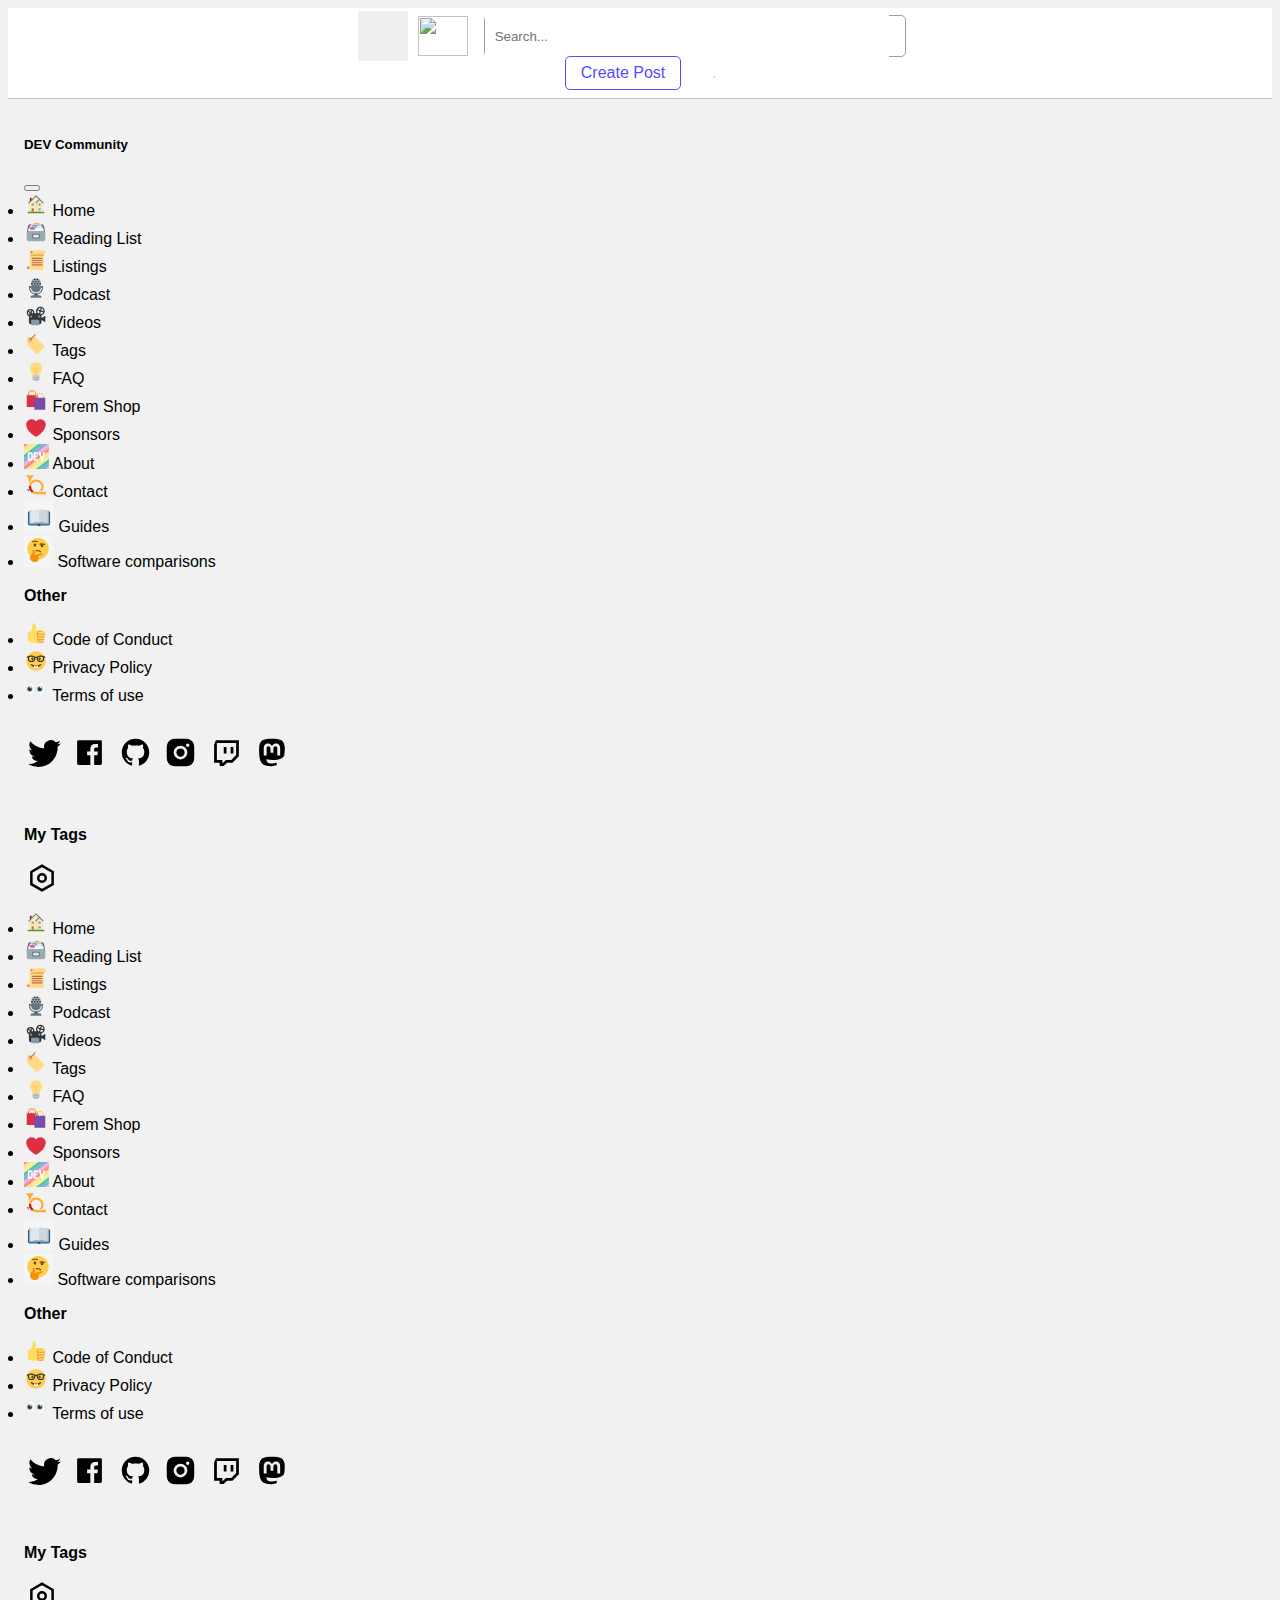
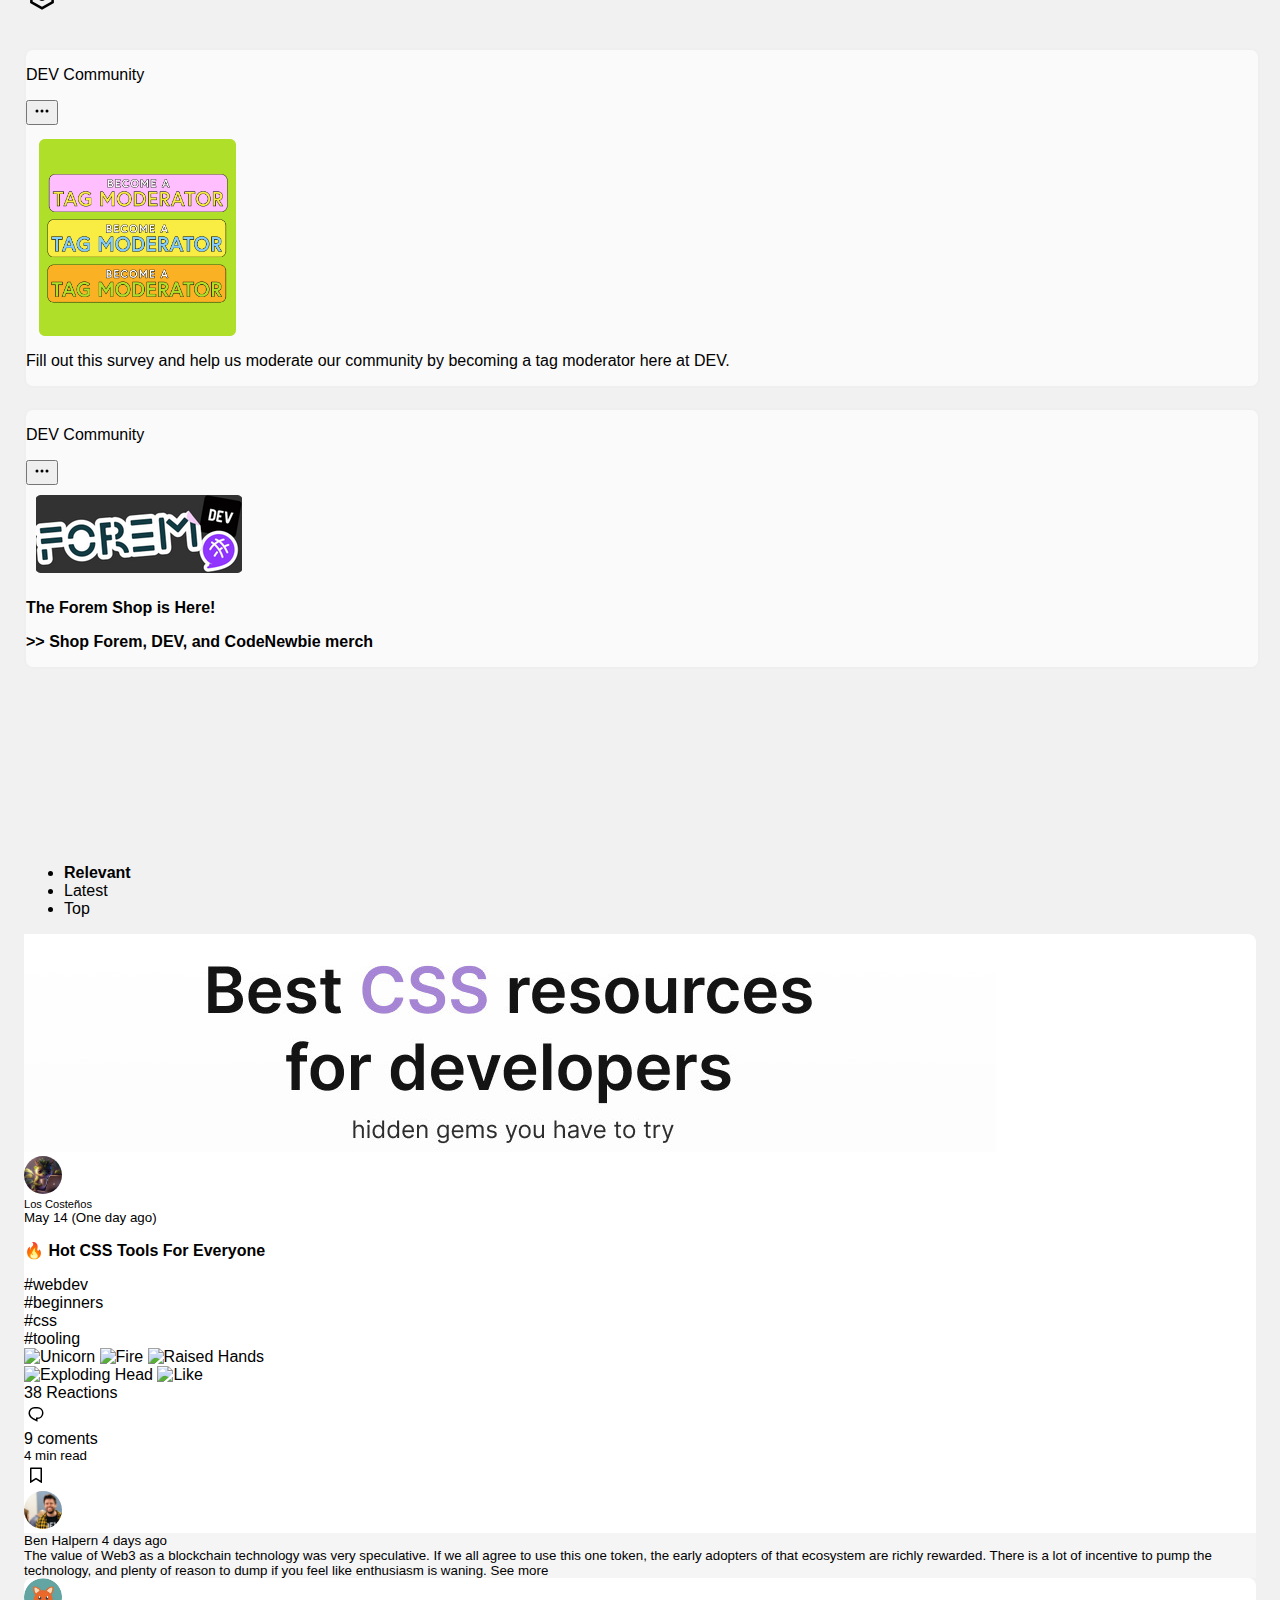
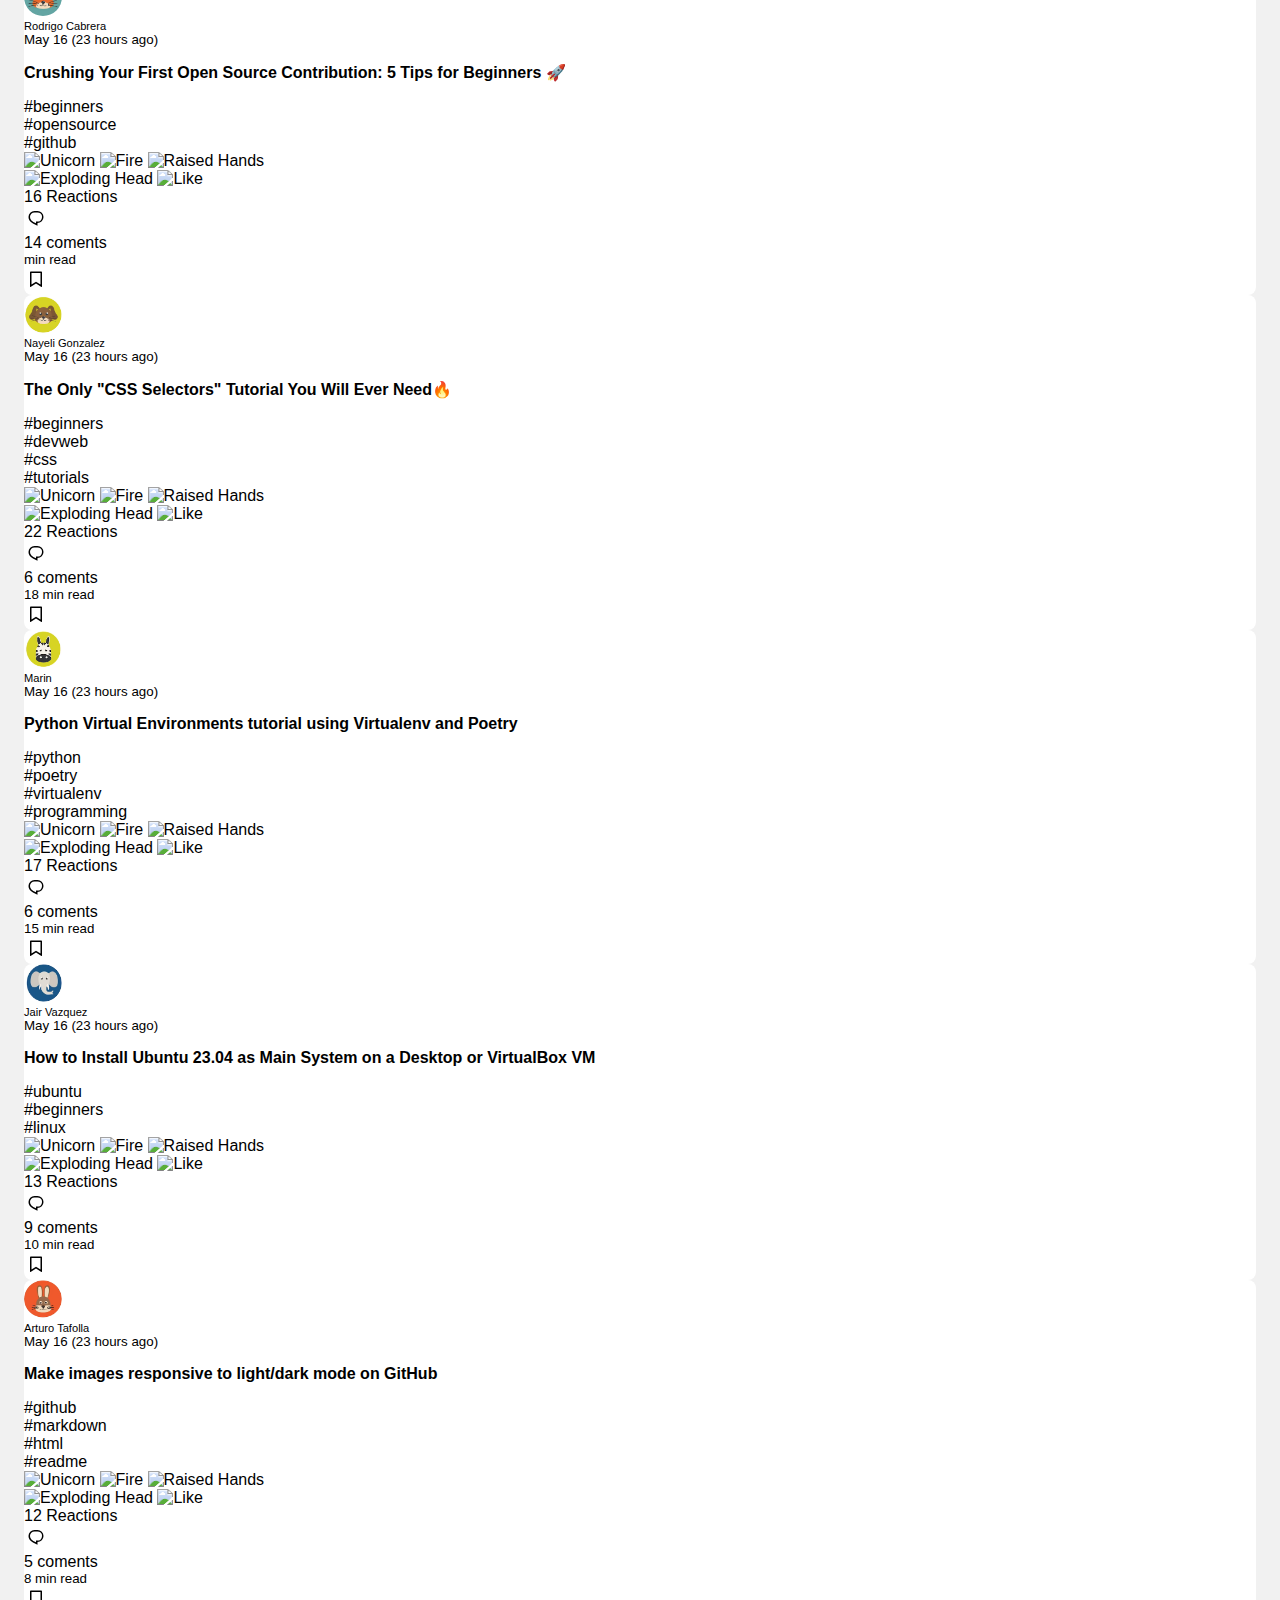
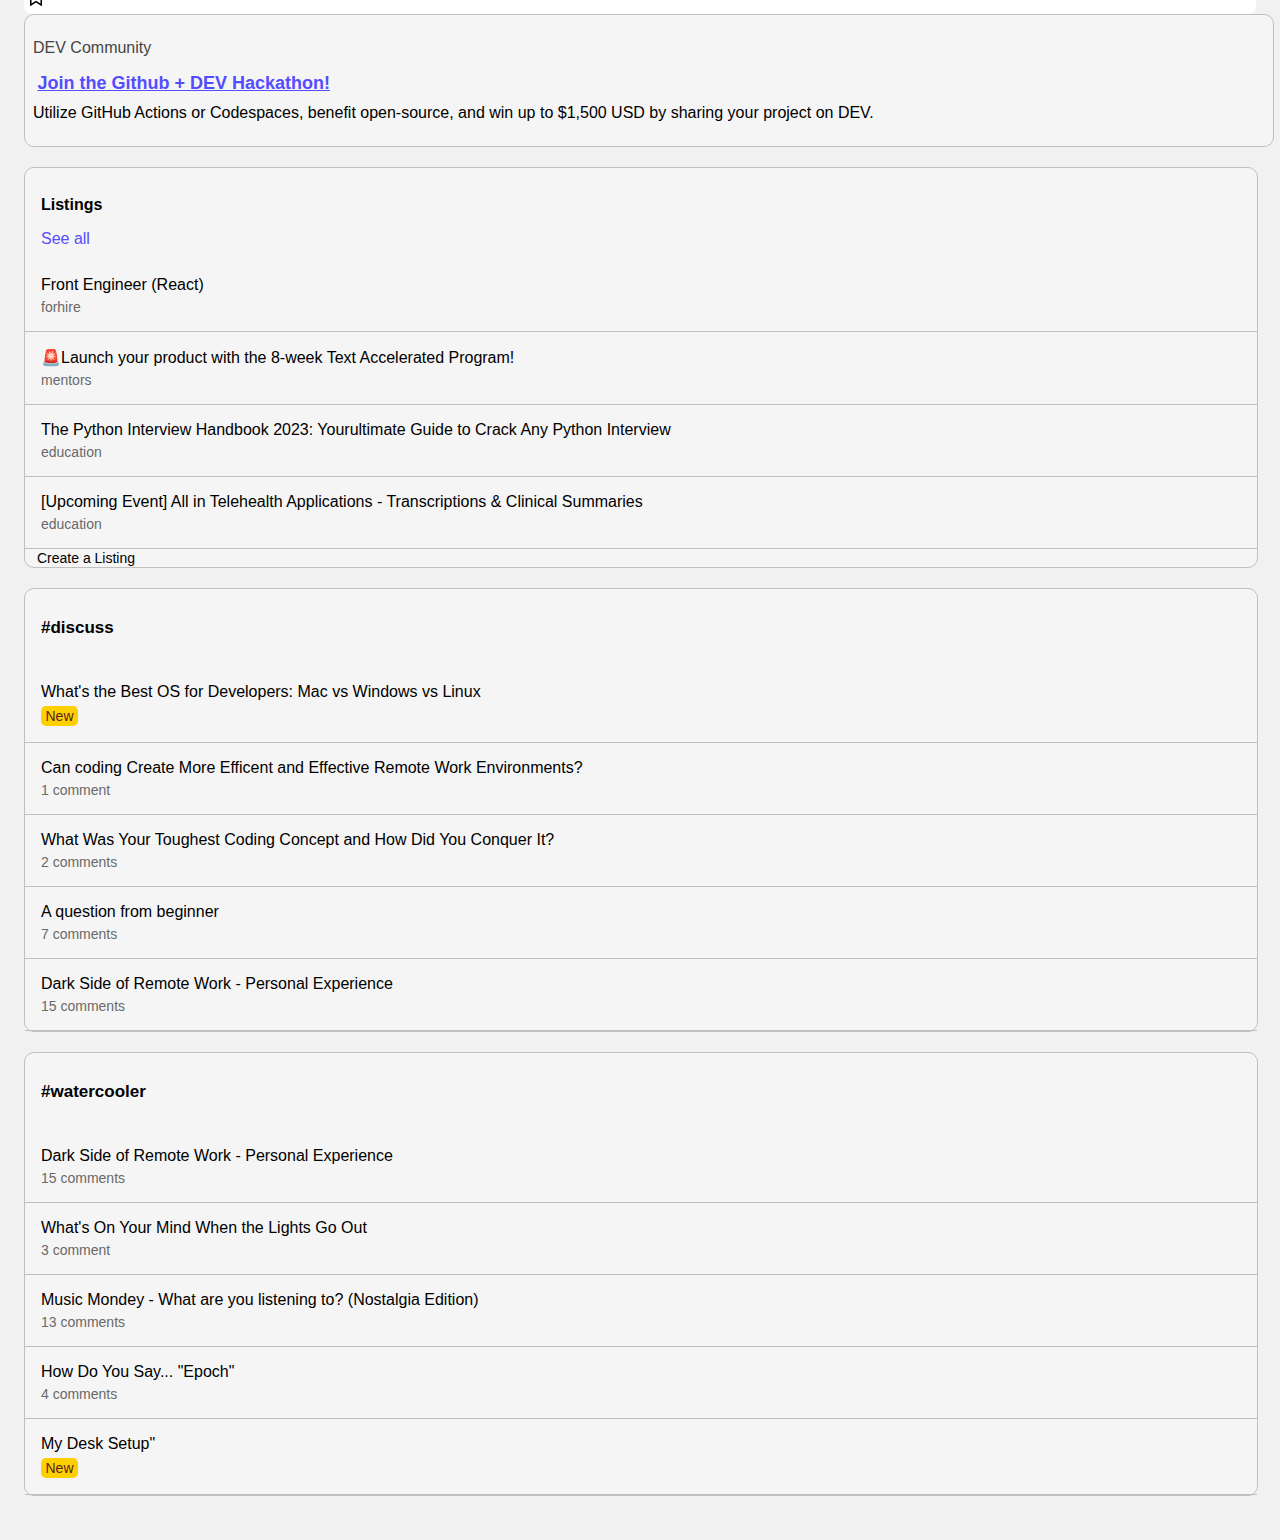
==== index.html @ c7511a12 "Adding new article navbar" ====
<!DOCTYPE html>
<html lang="en">

<head>
  <meta charset="UTF-8" />
  <meta http-equiv="X-UA-Compatible" content="IE=edge" />
  <meta name="viewport" content="width=device-width, initial-scale=1.0" />
  <link href="https://cdn.jsdelivr.net/npm/bootstrap@5.3.0-alpha3/dist/css/bootstrap.min.css" rel="stylesheet"
    integrity="sha384-KK94CHFLLe+nY2dmCWGMq91rCGa5gtU4mk92HdvYe+M/SXH301p5ILy+dN9+nJOZ" crossorigin="anonymous" />
  <script src="https://cdn.jsdelivr.net/npm/bootstrap@5.3.0-alpha3/dist/js/bootstrap.bundle.min.js"
    integrity="sha384-ENjdO4Dr2bkBIFxQpeoTz1HIcje39Wm4jDKdf19U8gI4ddQ3GYNS7NTKfAdVQSZe"
    crossorigin="anonymous"></script>
    <script src="https://kit.fontawesome.com/c4f93396b0.js" crossorigin="anonymous"></script>
  <link rel="stylesheet" href="./css/style.css" />
  
    <title>Dev Community</title>
</head>

<body>

     <!--JAIR START-->
    
     <header class="header__container sticky-top">
        <nav class="header__container_nav container-xxl d-flex justify-content-between navbar navbar-expand-md">  <!--Se agrego d-flex justify-content-between navbar navbar-expand-md Nayeli START-->
            <div class="header__container_nav_search">
                <!--Hambuger Nayeli START-->
                <button class="navbar-toggler"
                    type="button"
                    data-bs-toggle="offcanvas"
                    data-bs-target="#navbarNav"
                    aria-controls="navbarNav" 
                    aria-expanded="false" 
                    aria-label="Toggle navigation"
                >
                    <span class="navbar-toggler-icon "></span>
                </button>
                <!--Hambuger Nayeli END-->
                <img class="header__container_nav_search_logo" src="https://dev-to-uploads.s3.amazonaws.com/uploads/logos/resized_logo_UQww2soKuUsjaOGNB38o.png" alt="">
                
                
                <div class="header__container_nav_search_txt">
                    <input class="header__container_nav_search_txt-input" type="text" placeholder="Search...">
                    <btn class="header__container_nav_search_txt-search" src="" alt=""><i class="fa-sharp fa-regular fa-magnifying-glass search__desktop"></i></btn>
                </div>
            </div>
            <div class="header__container_nav_buttons">
                <a href="" class="header__container_nav_buttons-search link__search-mobile">
                    <i class="fa-sharp fa-regular fa-magnifying-glass search__mobile"></i>
                </a>
                <a class="header__container_nav_buttons-create" href="">Create Post</a>
                <a class="header__container_nav_buttons-bell" href="">
                    <i class="fa-regular fa-bell"></i>
                </a>
                <a class="header__container_nav_buttons-user" href="">
                    <img class="h_img" src="https://res.cloudinary.com/practicaldev/image/fetch/s--tWOd-1wA--/c_fill,f_auto,fl_progressive,h_90,q_auto,w_90/https://dev-to-uploads.s3.amazonaws.com/uploads/user/profile_image/1081152/a7d60e63-4604-4c7a-aa1b-3df6e55230dc.png" alt="" >
                    <div class="userms"></div>
                </a>
            </div>


        </nav>

    </header>
    <!--JAIR END-->


    <main class="container-lg main__containers">
        <div class="row main__container_lead">
            <!--OFFCANVAS NAYELI START-->
            <div class="offcanvas offcanvas-start" id="navbarNav">
               
                <div class="offcanvas-header d-flex justify-content-between">
                    <h5 class="offcanvas-title" id="offcanvasExampleLabel"><strong>DEV Community</strong></h5>
                    <button type="button" class="btn-close text-reset" data-bs-dismiss="offcanvas" aria-label="Close"></button>
                </div>
                <article class="aside__left__first">
                    <div class="aside__left__ol">
                        <li class="aside__left__items list-unstyled p-2"><svg xmlns="http://www.w3.org/2000/svg" viewBox="0 0 44 44" width="24" height="24">
                            <g class="nc-icon-wrapper">
                                <path fill="#A0041E" d="M13.344 18.702h-2a.5.5 0 01-.5-.5v-7a.5.5 0 01.5-.5h2a.5.5 0 01.5.5v7a.5.5 0 01-.5.5z"></path>
                                <path fill="#FFE8B6" d="M9 20L22 7l13 13v17H9z"></path>
                                <path fill="#FFCC4D" d="M22 20h1v16h-1z"></path>
                                <path fill="#66757F" d="M35 21a.997.997 0 01-.707-.293L22 8.414 9.707 20.707a1 1 0 11-1.414-1.414l13-13a.999.999 0 011.414 0l13 13A.999.999 0 0135 21z"></path>
                                <path fill="#66757F" d="M22 21a.999.999 0 01-.707-1.707l6.5-6.5a1 1 0 111.414 1.414l-6.5 6.5A.997.997 0 0122 21z"></path>
                                <path fill="#C1694F" d="M14 30h4v6h-4z"></path>
                                <path fill="#55ACEE" d="M14 21h4v4h-4zm12.5 0h4v4h-4zm0 9h4v4h-4z"></path>
                                <path fill="#5C913B" d="M37.5 37.5A1.5 1.5 0 0136 39H8a1.5 1.5 0 010-3h28a1.5 1.5 0 011.5 1.5z"></path>
                            </g>
                        </svg>   Home</li>
                        <li class="aside__left__items list-unstyled p-2"> <svg xmlns="http://www.w3.org/2000/svg" viewBox="0 0 44 44" width="24" height="24">
                            <g class="nc-icon-wrapper">
                                <path fill="#67757F" d="M39 24c0 2.209-1.791 2-4 2H9c-2.209 0-4 .209-4-2l2-12c.125-1.917 1.791-4 4-4h22c2.209 0 3.791 2.208 4 4l2 12z"></path>
                                <path fill="#CCD6DD" d="M32 17a2 2 0 01-2 2H14a2 2 0 01-2-2V9a2 2 0 012-2h16a2 2 0 012 2v8z"></path>
                                <path fill="#E1E8ED" d="M34 21a2 2 0 01-2 2H12a2 2 0 01-2-2v-8a2 2 0 012-2h20a2 2 0 012 2v8z"></path>
                                <path fill="#F5F8FA" d="M36 25a2 2 0 01-2 2H10a2 2 0 01-2-2v-8a2 2 0 012-2h24a2 2 0 012 2v8z"></path>
                                <path fill="#9AAAB4" d="M39 35a4 4 0 01-4 4H9a4 4 0 01-4-4V24a4 4 0 014-4h26a4 4 0 014 4v11z"></path>
                                <path fill="#67757F" d="M18 16zm0 0z"></path>
                                <path fill="#FCAB40" d="M26 5h-5a2 2 0 00-2 2v1h4a2 2 0 012 2h1a2 2 0 002-2V7a2 2 0 00-2-2z"></path>
                                <path fill="#5DADEC" d="M22 9h-5a2 2 0 00-2 2v1h4a2 2 0 012 2h1a2 2 0 002-2v-1a2 2 0 00-2-2z"></path>
                                <path fill="#E75A70" d="M20 16a2 2 0 01-2 2h-5a2 2 0 01-2-2v-1a2 2 0 012-2h5a2 2 0 012 2v1z"></path>
                                <path fill="#67757F" d="M29 32a2 2 0 01-2 2H17a2 2 0 01-2-2v-5a2 2 0 012-2h10a2 2 0 012 2v5zm-11-4z"></path>
                                <path fill="#E1E8ED" d="M27 31a1 1 0 01-1 1h-8a1 1 0 01-1-1v-3a1 1 0 011-1h8a1 1 0 011 1v3z"></path>
                            </g>
                        </svg>   Reading List</li>
                        <li class="aside__left__items list-unstyled p-2"><span class="c-link__icon">
                            <svg xmlns="http://www.w3.org/2000/svg" viewBox="0 0 44 44" width="24" height="24">
                        <g class="nc-icon-wrapper">
                            <path fill="#FFD983" d="M36 4H14a4 4 0 00-4 4v24H8a4 4 0 000 8h24a4 4 0 004-4V12a4 4 0 000-8z"></path>
                            <path fill="#E39F3D" d="M12 14h24v-2H14l-2-1z"></path>
                            <path fill="#FFE8B6" d="M14 4a4 4 0 00-4 4v24.555A3.955 3.955 0 008 32a4 4 0 104 4V11.445c.59.344 1.268.555 2 .555a4 4 0 000-8z"></path>
                            <path fill="#C1694F" d="M16 8a2 2 0 11-4.001-.001A2 2 0 0116 8m-6 28a2 2 0 11-4.001-.001A2 2 0 0110 36m24-17a1 1 0 01-1 1H15a1 1 0 010-2h18a1 1 0 011 1m0 4a1 1 0 01-1 1H15a1 1 0 110-2h18a1 1 0 011 1m0 4a1 1 0 01-1 1H15a1 1 0 110-2h18a1 1 0 011 1m0 4a1 1 0 01-1 1H15a1 1 0 110-2h18a1 1 0 011 1"></path>
                        </g>
                        </svg>
                    
                            </span>  Listings</li>
                                    
                        <li class="aside__left__items list-unstyled p-2"><svg xmlns="http://www.w3.org/2000/svg" viewBox="0 0 44 44" width="24" height="24">
                            <g class="nc-icon-wrapper">
                                <path fill="#292F33" d="M10 19h24v2H10zm15 15c0 2.208-.792 4-3 4-2.209 0-3-1.792-3-4s.791-2 3-2c2.208 0 3-.208 3 2z"></path>
                                <path fill="#66757F" d="M22 35c-6.627 0-10 1.343-10 3v2h20v-2c0-1.657-3.373-3-10-3z"></path>
                                <path fill="#99AAB5" d="M22 4a9 9 0 00-9 9v7h18v-7a9 9 0 00-9-9z"></path>
                                <g fill="#292F33" transform="translate(4 4)">
                                    <circle cx="15.5" cy="2.5" r="1.5"></circle>
                                    <circle cx="20.5" cy="2.5" r="1.5"></circle>
                                    <circle cx="17.5" cy="6.5" r="1.5"></circle>
                                    <circle cx="22.5" cy="6.5" r="1.5"></circle>
                                    <circle cx="12.5" cy="6.5" r="1.5"></circle>
                                    <circle cx="15.5" cy="10.5" r="1.5"></circle>
                                    <circle cx="10.5" cy="10.5" r="1.5"></circle>
                                    <circle cx="20.5" cy="10.5" r="1.5"></circle>
                                    <circle cx="25.5" cy="10.5" r="1.5"></circle>
                                    <circle cx="17.5" cy="14.5" r="1.5"></circle>
                                    <circle cx="22.5" cy="14.5" r="1.5"></circle>
                                    <circle cx="12.5" cy="14.5" r="1.5"></circle>
                                </g>
                                <path fill="#66757F" d="M13 19.062V21c0 4.971 4.029 9 9 9s9-4.029 9-9v-1.938H13z"></path>
                                <path fill="#66757F" d="M34 18a1 1 0 00-1 1v2c0 6.074-4.925 11-11 11s-11-4.926-11-11v-2a1 1 0 00-2 0v2c0 7.18 5.82 13 13 13s13-5.82 13-13v-2a1 1 0 00-1-1z"></path>
                            </g>
                        </svg>  Podcast</li>
                        <li class="aside__left__items list-unstyled p-2"><svg xmlns="http://www.w3.org/2000/svg" viewBox="0 0 44 44" width="24" height="24">
                            <g transform="translate(4 4)">
                                <path fill="#31373D" d="M34.074 18l-4.832 3H28v-4c0-.088-.02-.169-.026-.256C31.436 15.864 34 12.735 34 9a8 8 0 00-16.001 0c0 1.463.412 2.822 1.099 4H14.92c.047-.328.08-.66.08-1a7 7 0 10-14 0 6.995 6.995 0 004 6.317V29a4 4 0 004 4h15a4 4 0 004-4v-3h1.242l4.832 3H35V18h-.926zM28.727 3.977a5.713 5.713 0 012.984 4.961L28.18 8.35a2.276 2.276 0 00-.583-.982l1.13-3.391zm-.9 6.342l3.552.592a5.713 5.713 0 01-4.214 3.669 3.985 3.985 0 00-1.392-1.148l.625-2.19a2.425 2.425 0 001.429-.923zM26 3.285c.282 0 .557.027.828.067l-1.131 3.392c-.404.054-.772.21-1.081.446L21.42 5.592A5.703 5.703 0 0126 3.285zM20.285 9c0-.563.085-1.106.236-1.62l3.194 1.597-.002.023c0 .657.313 1.245.771 1.662L23.816 13h-1.871a5.665 5.665 0 01-1.66-4zm-9.088-.385A4.64 4.64 0 0112.667 12c0 .344-.043.677-.113 1H10.1c.145-.304.233-.641.233-1a2.32 2.32 0 00-.392-1.292l1.256-2.093zM8 7.333c.519 0 1.01.105 1.476.261L8.22 9.688c-.073-.007-.145-.022-.22-.022a2.32 2.32 0 00-1.292.392L4.615 8.803A4.64 4.64 0 018 7.333zM3.333 12c0-.519.105-1.01.261-1.477l2.095 1.257c-.007.073-.022.144-.022.22 0 .75.36 1.41.91 1.837a3.987 3.987 0 00-1.353 1.895C4.083 14.881 3.333 13.533 3.333 12z"></path>
                                <circle fill="#8899A6" cx="24" cy="19" r="2"></circle>
                                <circle fill="#8899A6" cx="9" cy="19" r="2"></circle>
                                <path fill="#8899A6" d="M24 27a2 2 0 00-2-2H11a2 2 0 00-2 2v6a2 2 0 002 2h11a2 2 0 002-2v-6z"></path>
                            </g>
                        </svg>  Videos</li>
                        <li class="aside__left__items list-unstyled p-2"><svg xmlns="http://www.w3.org/2000/svg" viewBox="0 0 44 44" width="24" height="24">
                            <g class="nc-icon-wrapper">
                                <path fill="#FFD983" d="M36.017 24.181L21.345 9.746C20.687 9.087 19.823 9 18.96 9H8.883C7.029 9 6 10.029 6 11.883v10.082c0 .861.089 1.723.746 2.38L21.3 39.017a3.287 3.287 0 004.688 0l10.059-10.088c1.31-1.312 1.28-3.438-.03-4.748zm-23.596-8.76a1.497 1.497 0 11-2.118-2.117 1.497 1.497 0 012.118 2.117z"></path>
                                <path fill="#D99E82" d="M13.952 11.772a3.66 3.66 0 00-5.179 0 3.663 3.663 0 105.18 5.18 3.664 3.664 0 00-.001-5.18zm-1.53 3.65a1.499 1.499 0 11-2.119-2.12 1.499 1.499 0 012.119 2.12z"></path>
                                <path fill="#C1694F" d="M12.507 14.501a1 1 0 11-1.415-1.414l8.485-8.485a1 1 0 111.415 1.414l-8.485 8.485z"></path>
                            </g>
                        </svg>  Tags</li>
                        <li class="aside__left__items list-unstyled p-2"><svg xmlns="http://www.w3.org/2000/svg" viewBox="0 0 44 44" width="24" height="24">
                            <g class="nc-icon-wrapper">
                                <path fill="#FFD983" d="M33 15.06c0 6.439-5 7.439-5 13.44 0 3.098-3.123 3.359-5.5 3.359-2.053 0-6.586-.779-6.586-3.361C15.914 22.5 11 21.5 11 15.06c0-6.031 5.285-10.92 11.083-10.92C27.883 4.14 33 9.029 33 15.06z"></path>
                                <path fill="#CCD6DD" d="M26.167 36.5c0 .828-2.234 2.5-4.167 2.5-1.933 0-4.167-1.672-4.167-2.5 0-.828 2.233-.5 4.167-.5 1.933 0 4.167-.328 4.167.5z"></path>
                                <path fill="#FFCC4D" d="M26.707 14.293a.999.999 0 00-1.414 0L22 17.586l-3.293-3.293a1 1 0 10-1.414 1.414L21 19.414V30a1 1 0 102 0V19.414l3.707-3.707a.999.999 0 000-1.414z"></path>
                                <path fill="#99AAB5" d="M28 35a2 2 0 01-2 2h-8a2 2 0 01-2-2v-6h12v6z"></path>
                                <path fill="#CCD6DD" d="M15.999 36a1 1 0 01-.163-1.986l12-2a.994.994 0 011.15.822.999.999 0 01-.822 1.15l-12 2a.927.927 0 01-.165.014zm0-4a1 1 0 01-.163-1.986l12-2a.995.995 0 011.15.822.999.999 0 01-.822 1.15l-12 2a.927.927 0 01-.165.014z"></path>
                            </g>
                        </svg>  FAQ</li>
                        <li class="aside__left__items list-unstyled p-2"><svg xmlns="http://www.w3.org/2000/svg" viewBox="0 0 44 44" width="24" height="24">
                            <g class="nc-icon-wrapper">
                                <path fill="#F4900C" d="M15 4a8 8 0 00-8 8v8h2v-8a6 6 0 0112 0v8h2v-8a8 8 0 00-8-8z"></path>
                                <path fill="#DD2E44" d="M5 12l2 2 2-2 2 2 2-2 2 2 2-2 2 2 2-2 2 2 2-2v23H5z"></path>
                                <path fill="#FFCC4D" d="M29 9a8 8 0 00-8 8v8h2v-8a6 6 0 0112 0v8h2v-8a8 8 0 00-8-8z"></path>
                                <path fill="#744EAA" d="M19 17l2 2 2-2 2 2 2-2 2 2 2-2 2 2 2-2 2 2 2-2v23H19z"></path>
                            </g>
                        </svg>  Forem Shop</li>
                        <li class="aside__left__items list-unstyled p-2"> <svg xmlns="http://www.w3.org/2000/svg" viewBox="0 0 44 44" width="24" height="24">
                            <path fill="#DD2E44" d="M39.885 15.833c0-5.45-4.418-9.868-9.867-9.868-3.308 0-6.227 1.633-8.018 4.129-1.791-2.496-4.71-4.129-8.017-4.129-5.45 0-9.868 4.417-9.868 9.868 0 .772.098 1.52.266 2.241C5.751 26.587 15.216 35.568 22 38.034c6.783-2.466 16.249-11.447 17.617-19.959.17-.721.268-1.469.268-2.242z"></path>
                        </svg>  Sponsors</li>
                        <li class="aside__left__items list-unstyled p-2 icon--big"> <svg width="25" viewBox="0 0 235 234" xmlns="http://www.w3.org/2000/svg" class="rainbow-logo" preserveAspectRatio="xMinYMin meet">
                            <g fill="none" fill-rule="evenodd">
                                <path fill="#88AEDC" d="M234.04 175.67l-75.69 58.28h47.18L234.04 212z"></path>
                                <path d="M234.04 140.06l-121.93 93.89h.02l121.91-93.87zM133.25.95L.04 103.51v.02L133.27.95z"></path>
                                <path fill="#F58F8E" fill-rule="nonzero" d="M.04.95v30.16L39.21.95z"></path>
                                <path fill="#FEE18A" fill-rule="nonzero" d="M39.21.95L.04 31.11v35.9L85.84.95z"></path>
                                <path fill="#F3F095" fill-rule="nonzero" d="M85.84.95L.04 67.01v36.5L133.25.95z"></path>
                                <path fill="#55C1AE" fill-rule="nonzero" d="M133.27.95L.04 103.53v35.59L179.49.95z"></path>
                                <path fill="#F7B3CE" fill-rule="nonzero" d="M234.04.95h-7.37L.04 175.45v35.93l234-180.18z"></path>
                                <path fill="#88AEDC" fill-rule="nonzero" d="M179.49.95L.04 139.12v36.33L226.67.95z"></path>
                                <path fill="#F58F8E" fill-rule="nonzero" d="M234.04 31.2L.04 211.38v22.57h18.03l215.97-166.3z"></path>
                                <path fill="#FEE18A" fill-rule="nonzero" d="M234.04 67.65L18.07 233.95H64.7l169.34-130.39z"></path>
                                <path fill="#F3F095" fill-rule="nonzero" d="M234.04 103.56L64.7 233.95h47.41l121.93-93.89z"></path>
                                <path fill="#55C1AE" fill-rule="nonzero" d="M234.04 140.08l-121.91 93.87h46.22l75.69-58.28z"></path>
                                <path fill="#F7B3CE" fill-rule="nonzero" d="M234.04 212l-28.51 21.95h28.51z"></path>
                                <path d="M65.237 77.75c4.514.95 7.774 2.8 11.135 6.3 3.059 3.2 4.965 6.85 5.767 10.95.652 3.45.652 40.55 0 44.05-1.705 9.1-9.479 16.2-19.109 17.45-2.006.25-8.727.5-14.845.5H37V77h12.438c8.828 0 13.342.2 15.8.75zM51.545 117v25.6l5.166-.2c4.464-.15 5.417-.35 7.423-1.5 3.912-2.3 3.962-2.45 3.962-24.2 0-21.2 0-21.2-3.661-23.6-1.806-1.2-2.558-1.35-7.473-1.55l-5.417-.15V117zm79.245-32.75v7.25h-25.58v18h15.549V124H105.21l.1 9.1.15 9.15 12.69.15 12.638.1V157h-14.795c-16.451 0-19.009-.3-21.617-2.6-3.661-3.2-3.46-1.15-3.611-36.3-.1-21.9.05-32.25.401-33.65.702-2.6 3.661-5.8 6.27-6.7 1.554-.55 5.466-.7 17.704-.75h15.648v7.25zm31.647 20.85c3.712 14.25 6.821 25.6 6.922 25.25.15-.35 3.31-12.4 7.071-26.85l6.872-26.25 7.824-.15c5.918-.1 7.874.05 7.874.5s-17.354 66.2-18.357 69.5c-.702 2.3-4.463 7-6.57 8.25-2.658 1.5-6.57 1.75-8.978.5-2.156-1.1-5.015-4.4-6.47-7.5-.902-1.9-15.648-56-19.058-70l-.352-1.35h7.825c7.673 0 7.874 0 8.275 1.1.2.65 3.41 12.8 7.122 27z" fill="#FFF"></path>
                            </g>
                        </svg>  About</li>
                        <li class="aside__left__items list-unstyled p-2">
                            <svg xmlns="http://www.w3.org/2000/svg" viewBox="0 0 44 44" width="24" height="24">
                                <g class="nc-icon-wrapper">
                                    <path fill="#FFAC33" d="M38.724 33.656c-1.239-.01-1.241 1.205-1.241 1.205H22.5c-5.246 0-9.5-4.254-9.5-9.5s4.254-9.5 9.5-9.5 9.5 4.254 9.5 9.5c0 3.062-1.6 5.897-3.852 7.633h5.434C35.022 30.849 36 28.139 36 25.361c0-7.456-6.045-13.5-13.5-13.5-7.456 0-13.5 6.044-13.5 13.5 0 7.455 6.044 13.5 13.5 13.5h14.982s-.003 1.127 1.241 1.139c1.238.012 1.228-1.245 1.228-1.245l.014-3.821s.001-1.267-1.241-1.278zM9 18.26a16.047 16.047 0 014-4.739V13c0-5 5-7 5-8s-1-1-1-1H5C4 4 4 5 4 5c0 1 5 3.333 5 7.69v5.57z"></path>
                                    <path fill="#BE1931" d="M17.091 33.166a9.487 9.487 0 01-4.045-8.72l-3.977-.461c-.046.452-.069.911-.069 1.376 0 4.573 2.28 8.608 5.76 11.051l2.331-3.246z"></path>
                                    <path fill="#BE1931" d="M10 29.924s-5.188-.812-5 1 5-1 5-1zm0 .312s-4.125 2.688-2.938 3.75S10 30.236 10 30.236z"></path>
                                </g>
                            </svg>  Contact
                        </li>
                        <li class="aside__left__items list-unstyled p-2 icon--big"> <img src="./img/Nayeli/libr.png" alt=""> Guides</li>
                        <li class="aside__left__items list-unstyled p-2 icon--big"><img src="./img/Nayeli/Screenshot_2.png" alt=""> Software comparisons</li> 
                    </div>
                </article>

                <article class="aside__left__other mt-4">
                    <p><strong>Other</strong></p>
                </article>

                <article class="aside__left--second">
                    <div>
                        <li class="left_second_icons list-unstyled p-2"><svg xmlns="http://www.w3.org/2000/svg" viewBox="0 0 44 44" width="24" height="24">
                            <g class="nc-icon-wrapper">
                                <path fill="#FFDB5E" d="M38.956 21.916c0-.503-.12-.975-.321-1.404-1.341-4.326-7.619-4.01-16.549-4.221-1.493-.035-.639-1.798-.115-5.668.341-2.517-1.282-6.382-4.01-6.382-4.498 0-.171 3.548-4.148 12.322-2.125 4.688-6.875 2.062-6.875 6.771v10.719c0 1.833.18 3.595 2.758 3.885 2.499.281 1.937 2.062 5.542 2.062h18.044a3.337 3.337 0 003.333-3.334c0-.762-.267-1.456-.698-2.018 1.02-.571 1.72-1.649 1.72-2.899 0-.76-.266-1.454-.696-2.015 1.023-.57 1.725-1.649 1.725-2.901 0-.909-.368-1.733-.961-2.336a3.311 3.311 0 001.251-2.581z"></path>
                                <path fill="#EE9547" d="M27.02 25.249h8.604c1.17 0 2.268-.626 2.866-1.633a.876.876 0 00-1.506-.892 1.588 1.588 0 01-1.361.775h-8.81c-.873 0-1.583-.71-1.583-1.583s.71-1.583 1.583-1.583H32.7a.875.875 0 000-1.75h-5.888a3.337 3.337 0 00-3.333 3.333c0 1.025.475 1.932 1.205 2.544a3.32 3.32 0 00-.998 2.373c0 1.028.478 1.938 1.212 2.549a3.318 3.318 0 00.419 5.08 3.305 3.305 0 00-.852 2.204 3.337 3.337 0 003.333 3.333h5.484a3.35 3.35 0 002.867-1.632.875.875 0 00-1.504-.894 1.594 1.594 0 01-1.363.776h-5.484c-.873 0-1.583-.71-1.583-1.583s.71-1.583 1.583-1.583h6.506a3.35 3.35 0 002.867-1.633.875.875 0 10-1.504-.894 1.572 1.572 0 01-1.363.777h-7.063a1.585 1.585 0 010-3.167h8.091a3.35 3.35 0 002.867-1.632.875.875 0 00-1.504-.894 1.573 1.573 0 01-1.363.776H27.02a1.585 1.585 0 010-3.167z"></path>
                            </g>
                        </svg>  Code of Conduct</li>
                        <li class="left_second_icons list-unstyled p-2" ><svg xmlns="http://www.w3.org/2000/svg" viewBox="0 0 44 44" width="24" height="24">
                            <g transform="translate(4 4)">
                                <circle fill="#FFCC4D" cx="18" cy="18" r="18"></circle>
                                <path fill="#664500" d="M27.335 23.629a.501.501 0 00-.635-.029c-.039.029-3.922 2.9-8.7 2.9-4.766 0-8.662-2.871-8.7-2.9a.5.5 0 10-.729.657C8.7 24.472 11.788 29.5 18 29.5s9.301-5.028 9.429-5.243a.499.499 0 00-.094-.628z"></path>
                                <path fill="#65471B" d="M18 26.591c-.148 0-.291-.011-.438-.016v4.516h.875v-4.517c-.145.005-.289.017-.437.017z"></path>
                                <path fill="#FFF" d="M22 26c.016-.004-1.45.378-2.446.486-.366.042-.737.076-1.117.089v4.517H20c1.1 0 2-.9 2-2V26zm-8 0c-.016-.004 1.45.378 2.446.486.366.042.737.076 1.117.089v4.517H16c-1.1 0-2-.9-2-2V26z"></path>
                                <path fill="#65471B" d="M27.335 23.629a.501.501 0 00-.635-.029c-.03.022-2.259 1.668-5.411 2.47-.443.113-1.864.43-3.286.431-1.424 0-2.849-.318-3.292-.431-3.152-.802-5.381-2.448-5.411-2.47a.501.501 0 00-.729.657c.097.162 1.885 3.067 5.429 4.481v-1.829c-.016-.004 1.45.378 2.446.486.366.042.737.076 1.117.089.146.005.289.016.437.016.148 0 .291-.011.438-.016.38-.013.751-.046 1.117-.089.996-.108 2.462-.49 2.446-.486v1.829c3.544-1.414 5.332-4.319 5.429-4.481a.5.5 0 00-.095-.628zm-.711-9.605c0 1.714-.938 3.104-2.096 3.104-1.157 0-2.096-1.39-2.096-3.104s.938-3.104 2.096-3.104c1.158 0 2.096 1.39 2.096 3.104zm-17.167 0c0 1.714.938 3.104 2.096 3.104 1.157 0 2.096-1.39 2.096-3.104s-.938-3.104-2.096-3.104c-1.158 0-2.096 1.39-2.096 3.104z"></path>
                                <path fill="#292F33" d="M34.808 9.627c-.171-.166-1.267.274-2.376-.291-2.288-1.166-8.07-2.291-11.834.376-.403.285-2.087.333-2.558.313-.471.021-2.155-.027-2.558-.313-3.763-2.667-9.545-1.542-11.833-.376-1.109.565-2.205.125-2.376.291-.247.239-.247 1.196.001 1.436.246.239 1.477.515 1.722 1.232.247.718.249 4.958 2.213 6.424 1.839 1.372 6.129 1.785 8.848.238 2.372-1.349 2.289-4.189 2.724-5.881.155-.603.592-.907 1.26-.907s1.105.304 1.26.907c.435 1.691.351 4.532 2.724 5.881 2.719 1.546 7.009 1.133 8.847-.238 1.965-1.465 1.967-5.706 2.213-6.424.245-.717 1.476-.994 1.722-1.232.248-.24.249-1.197.001-1.436zm-20.194 3.65c-.077 1.105-.274 3.227-1.597 3.98-.811.462-1.868.743-2.974.743h-.001c-1.225 0-2.923-.347-3.587-.842-.83-.619-1.146-3.167-1.265-4.12-.076-.607-.28-2.09.388-2.318 1.06-.361 2.539-.643 4.052-.643.693 0 3.021.043 4.155.741 1.005.617.872 1.851.829 2.459zm16.278-.253c-.119.954-.435 3.515-1.265 4.134-.664.495-2.362.842-3.587.842h-.001c-1.107 0-2.163-.281-2.975-.743-1.323-.752-1.52-2.861-1.597-3.966-.042-.608-.176-1.851.829-2.468 1.135-.698 3.462-.746 4.155-.746 1.513 0 2.991.277 4.052.638.668.228.465 1.702.389 2.309z"></path>
                            </g>
                        </svg>  Privacy Policy</li>
                        <li class="left_second_icons list-unstyled p-2"><svg xmlns="http://www.w3.org/2000/svg" viewBox="0 0 44 44" width="24" height="24">
                            <g transform="translate(4 4)">
                                <ellipse fill="#F5F8FA" cx="8.828" cy="18" rx="7.953" ry="13.281"></ellipse>
                                <path fill="#E1E8ED" d="M8.828 32.031C3.948 32.031.125 25.868.125 18S3.948 3.969 8.828 3.969 17.531 10.132 17.531 18s-3.823 14.031-8.703 14.031zm0-26.562C4.856 5.469 1.625 11.09 1.625 18s3.231 12.531 7.203 12.531S16.031 24.91 16.031 18 12.8 5.469 8.828 5.469z"></path>
                                <circle fill="#8899A6" cx="6.594" cy="18" r="4.96"></circle>
                                <circle fill="#292F33" cx="6.594" cy="18" r="3.565"></circle>
                                <circle fill="#F5F8FA" cx="7.911" cy="15.443" r="1.426"></circle>
                                <ellipse fill="#F5F8FA" cx="27.234" cy="18" rx="7.953" ry="13.281"></ellipse>
                                <path fill="#E1E8ED" d="M27.234 32.031c-4.88 0-8.703-6.163-8.703-14.031s3.823-14.031 8.703-14.031S35.938 10.132 35.938 18s-3.824 14.031-8.704 14.031zm0-26.562c-3.972 0-7.203 5.622-7.203 12.531 0 6.91 3.231 12.531 7.203 12.531S34.438 24.91 34.438 18 31.206 5.469 27.234 5.469z"></path>
                                <circle fill="#8899A6" cx="25" cy="18" r="4.96"></circle>
                                <circle fill="#292F33" cx="25" cy="18" r="3.565"></circle>
                                <circle fill="#F5F8FA" cx="26.317" cy="15.443" r="1.426"></circle>
                            </g>
                        </svg>  Terms of use</li>
                       </div>
                   </article>

                
                   <div class="left_icons--last ">
                              
                    <div class="left_icons--last__box d-flex justify-content-around ">

                       <svg class="icons--last" xmlns="http://www.w3.org/2000/svg" width="16" height="16" fill="currentColor" class="bi bi-twitter" viewBox="0 0 16 16">
                        <path d="M5.026 15c6.038 0 9.341-5.003 9.341-9.334 0-.14 0-.282-.006-.422A6.685 6.685 0 0 0 16 3.542a6.658 6.658 0 0 1-1.889.518 3.301 3.301 0 0 0 1.447-1.817 6.533 6.533 0 0 1-2.087.793A3.286 3.286 0 0 0 7.875 6.03a9.325 9.325 0 0 1-6.767-3.429 3.289 3.289 0 0 0 1.018 4.382A3.323 3.323 0 0 1 .64 6.575v.045a3.288 3.288 0 0 0 2.632 3.218 3.203 3.203 0 0 1-.865.115 3.23 3.23 0 0 1-.614-.057 3.283 3.283 0 0 0 3.067 2.277A6.588 6.588 0 0 1 .78 13.58a6.32 6.32 0 0 1-.78-.045A9.344 9.344 0 0 0 5.026 15z"/>
                        </svg>

                        <svg class="icons--last" xmlns="http://www.w3.org/2000/svg" width="24" height="24" viewBox="0 0 24 24" role="img" aria-labelledby="a7fpxmf2ijgjjnco8qvq2iseuyf2vmic" class="crayons-icon c-link__icon"><title id="a7fpxmf2ijgjjnco8qvq2iseuyf2vmic">Facebook</title>
                            <path d="M15.402 21v-6.966h2.333l.349-2.708h-2.682V9.598c0-.784.218-1.319 1.342-1.319h1.434V5.857a19.188 19.188 0 00-2.09-.107c-2.067 0-3.482 1.262-3.482 3.58v1.996h-2.338v2.708h2.338V21H4a1 1 0 01-1-1V4a1 1 0 011-1h16a1 1 0 011 1v16a1 1 0 01-1 1h-4.598z"></path>
                        </svg>

                        <svg class="icons--last" xmlns="http://www.w3.org/2000/svg" width="24" height="24" viewBox="0 0 24 24" role="img" aria-labelledby="a9dwee41gpj88w12obc9ptykj9kzy46p" class="crayons-icon c-link__icon"><title id="a9dwee41gpj88w12obc9ptykj9kzy46p">Github</title>
                            <path d="M12 2C6.475 2 2 6.475 2 12a9.994 9.994 0 006.838 9.488c.5.087.687-.213.687-.476 0-.237-.013-1.024-.013-1.862-2.512.463-3.162-.612-3.362-1.175-.113-.288-.6-1.175-1.025-1.413-.35-.187-.85-.65-.013-.662.788-.013 1.35.725 1.538 1.025.9 1.512 2.338 1.087 2.912.825.088-.65.35-1.087.638-1.337-2.225-.25-4.55-1.113-4.55-4.938 0-1.088.387-1.987 1.025-2.688-.1-.25-.45-1.275.1-2.65 0 0 .837-.262 2.75 1.026a9.28 9.28 0 012.5-.338c.85 0 1.7.112 2.5.337 1.912-1.3 2.75-1.024 2.75-1.024.55 1.375.2 2.4.1 2.65.637.7 1.025 1.587 1.025 2.687 0 3.838-2.337 4.688-4.562 4.938.362.312.675.912.675 1.85 0 1.337-.013 2.412-.013 2.75 0 .262.188.574.688.474A10.016 10.016 0 0022 12c0-5.525-4.475-10-10-10z"></path>
                        </svg>

                        <svg class="icons--last" xmlns="http://www.w3.org/2000/svg" width="24" height="24" viewBox="0 0 24 24" role="img" aria-labelledby="a95bznupz0lac2wdmzgp40zb1bnqv3pz" class="crayons-icon c-link__icon"><title id="a95bznupz0lac2wdmzgp40zb1bnqv3pz">Instagram</title>
                            <path d="M12 2c2.717 0 3.056.01 4.122.06 1.065.05 1.79.217 2.428.465.66.254 1.216.598 1.772 1.153.509.5.902 1.105 1.153 1.772.247.637.415 1.363.465 2.428.047 1.066.06 1.405.06 4.122 0 2.717-.01 3.056-.06 4.122-.05 1.065-.218 1.79-.465 2.428a4.883 4.883 0 01-1.153 1.772c-.5.508-1.105.902-1.772 1.153-.637.247-1.363.415-2.428.465-1.066.047-1.405.06-4.122.06-2.717 0-3.056-.01-4.122-.06-1.065-.05-1.79-.218-2.428-.465a4.89 4.89 0 01-1.772-1.153 4.904 4.904 0 01-1.153-1.772c-.248-.637-.415-1.363-.465-2.428C2.013 15.056 2 14.717 2 12c0-2.717.01-3.056.06-4.122.05-1.066.217-1.79.465-2.428a4.88 4.88 0 011.153-1.772A4.897 4.897 0 015.45 2.525c.638-.248 1.362-.415 2.428-.465C8.944 2.013 9.283 2 12 2zm0 5a5 5 0 100 10 5 5 0 000-10zm6.5-.25a1.25 1.25 0 10-2.5 0 1.25 1.25 0 002.5 0zM12 9a3 3 0 110 6 3 3 0 010-6z"></path>
                        </svg>


                        <svg class="icons--last" xmlns="http://www.w3.org/2000/svg" width="24" height="24" viewBox="0 0 24 24" role="img" aria-labelledby="a3kip7ibdcdnk9eu1hojajkh8vvtlxxs" class="crayons-icon c-link__icon"><title id="a3kip7ibdcdnk9eu1hojajkh8vvtlxxs">Twitch</title>
                            <path d="M4.3 3H21v11.7l-4.7 4.7h-3.9l-2.5 2.4H7v-2.4H3V6.2L4.3 3zM5 17.4h4v2.4h.095l2.5-2.4h3.877L19 13.872V5H5v12.4zM15 8h2v4.7h-2V8zm0 0h2v4.7h-2V8zm-5 0h2v4.7h-2V8z"></path>
                        </svg>

                        <svg class="icons--last" xmlns="http://www.w3.org/2000/svg" width="24" height="24" viewBox="0 0 24 24" role="img" aria-labelledby="a8r60zyhyholg920ulvp58rss7n138es" class="crayons-icon c-link__icon"><title id="a8r60zyhyholg920ulvp58rss7n138es">Mastodon</title>
                            <path d="M21.258 13.99c-.274 1.41-2.456 2.955-4.962 3.254-1.306.156-2.593.3-3.965.236-2.243-.103-4.014-.535-4.014-.535 0 .218.014.426.04.62.292 2.215 2.196 2.347 4 2.41 1.82.062 3.44-.45 3.44-.45l.076 1.646s-1.274.684-3.542.81c-1.25.068-2.803-.032-4.612-.51-3.923-1.039-4.598-5.22-4.701-9.464-.031-1.26-.012-2.447-.012-3.44 0-4.34 2.843-5.611 2.843-5.611 1.433-.658 3.892-.935 6.45-.956h.062c2.557.02 5.018.298 6.451.956 0 0 2.843 1.272 2.843 5.61 0 0 .036 3.201-.397 5.424zm-2.956-5.087c0-1.074-.273-1.927-.822-2.558-.567-.631-1.308-.955-2.229-.955-1.065 0-1.871.41-2.405 1.228l-.518.87-.519-.87C11.276 5.8 10.47 5.39 9.405 5.39c-.921 0-1.663.324-2.229.955-.549.631-.822 1.484-.822 2.558v5.253h2.081V9.057c0-1.075.452-1.62 1.357-1.62 1 0 1.501.647 1.501 1.927v2.79h2.07v-2.79c0-1.28.5-1.927 1.5-1.927.905 0 1.358.545 1.358 1.62v5.1h2.08V8.902l.001.001z"></path>
                        </svg>

                    </div>
                   
                </div>

                    <div class="aside__left__tags ps-2 d-flex justify-content-between">
                        <p class="tags__letters "><strong>My Tags</strong></p>
                        <div ><svg class="tags__letters__icon"  xmlns="http://www.w3.org/2000/svg" width="24" height="24" viewBox="0 0 24 24" role="img" class="crayons-icon">
                            <path d="M12 1l9.5 5.5v11L12 23l-9.5-5.5v-11L12 1zm0 2.311L4.5 7.653v8.694l7.5 4.342 7.5-4.342V7.653L12 3.311zM12 16a4 4 0 110-8 4 4 0 010 8zm0-2a2 2 0 100-4 2 2 0 000 4z"></path>
                        </svg></div>
                    </div>

            </div>    

                        
                


            <!--OFFCANVAS NAYELI END-->

            <!--NAYE START-->
            <aside class="d-none col col-md-3 col-lg-3 col-xl-3 d-md-block main__aside_left">

                        
                    <article class="aside__left__first">
                        <div class="aside__left__ol">
                            <li class="aside__left__items list-unstyled p-2"><svg xmlns="http://www.w3.org/2000/svg" viewBox="0 0 44 44" width="24" height="24">
                                <g class="nc-icon-wrapper">
                                    <path fill="#A0041E" d="M13.344 18.702h-2a.5.5 0 01-.5-.5v-7a.5.5 0 01.5-.5h2a.5.5 0 01.5.5v7a.5.5 0 01-.5.5z"></path>
                                    <path fill="#FFE8B6" d="M9 20L22 7l13 13v17H9z"></path>
                                    <path fill="#FFCC4D" d="M22 20h1v16h-1z"></path>
                                    <path fill="#66757F" d="M35 21a.997.997 0 01-.707-.293L22 8.414 9.707 20.707a1 1 0 11-1.414-1.414l13-13a.999.999 0 011.414 0l13 13A.999.999 0 0135 21z"></path>
                                    <path fill="#66757F" d="M22 21a.999.999 0 01-.707-1.707l6.5-6.5a1 1 0 111.414 1.414l-6.5 6.5A.997.997 0 0122 21z"></path>
                                    <path fill="#C1694F" d="M14 30h4v6h-4z"></path>
                                    <path fill="#55ACEE" d="M14 21h4v4h-4zm12.5 0h4v4h-4zm0 9h4v4h-4z"></path>
                                    <path fill="#5C913B" d="M37.5 37.5A1.5 1.5 0 0136 39H8a1.5 1.5 0 010-3h28a1.5 1.5 0 011.5 1.5z"></path>
                                </g>
                            </svg>   Home</li>
                            <li class="aside__left__items list-unstyled p-2"> <svg xmlns="http://www.w3.org/2000/svg" viewBox="0 0 44 44" width="24" height="24">
                                <g class="nc-icon-wrapper">
                                    <path fill="#67757F" d="M39 24c0 2.209-1.791 2-4 2H9c-2.209 0-4 .209-4-2l2-12c.125-1.917 1.791-4 4-4h22c2.209 0 3.791 2.208 4 4l2 12z"></path>
                                    <path fill="#CCD6DD" d="M32 17a2 2 0 01-2 2H14a2 2 0 01-2-2V9a2 2 0 012-2h16a2 2 0 012 2v8z"></path>
                                    <path fill="#E1E8ED" d="M34 21a2 2 0 01-2 2H12a2 2 0 01-2-2v-8a2 2 0 012-2h20a2 2 0 012 2v8z"></path>
                                    <path fill="#F5F8FA" d="M36 25a2 2 0 01-2 2H10a2 2 0 01-2-2v-8a2 2 0 012-2h24a2 2 0 012 2v8z"></path>
                                    <path fill="#9AAAB4" d="M39 35a4 4 0 01-4 4H9a4 4 0 01-4-4V24a4 4 0 014-4h26a4 4 0 014 4v11z"></path>
                                    <path fill="#67757F" d="M18 16zm0 0z"></path>
                                    <path fill="#FCAB40" d="M26 5h-5a2 2 0 00-2 2v1h4a2 2 0 012 2h1a2 2 0 002-2V7a2 2 0 00-2-2z"></path>
                                    <path fill="#5DADEC" d="M22 9h-5a2 2 0 00-2 2v1h4a2 2 0 012 2h1a2 2 0 002-2v-1a2 2 0 00-2-2z"></path>
                                    <path fill="#E75A70" d="M20 16a2 2 0 01-2 2h-5a2 2 0 01-2-2v-1a2 2 0 012-2h5a2 2 0 012 2v1z"></path>
                                    <path fill="#67757F" d="M29 32a2 2 0 01-2 2H17a2 2 0 01-2-2v-5a2 2 0 012-2h10a2 2 0 012 2v5zm-11-4z"></path>
                                    <path fill="#E1E8ED" d="M27 31a1 1 0 01-1 1h-8a1 1 0 01-1-1v-3a1 1 0 011-1h8a1 1 0 011 1v3z"></path>
                                </g>
                            </svg>   Reading List</li>
                            <li class="aside__left__items list-unstyled p-2"><span class="c-link__icon">
                                <svg xmlns="http://www.w3.org/2000/svg" viewBox="0 0 44 44" width="24" height="24">
                            <g class="nc-icon-wrapper">
                                <path fill="#FFD983" d="M36 4H14a4 4 0 00-4 4v24H8a4 4 0 000 8h24a4 4 0 004-4V12a4 4 0 000-8z"></path>
                                <path fill="#E39F3D" d="M12 14h24v-2H14l-2-1z"></path>
                                <path fill="#FFE8B6" d="M14 4a4 4 0 00-4 4v24.555A3.955 3.955 0 008 32a4 4 0 104 4V11.445c.59.344 1.268.555 2 .555a4 4 0 000-8z"></path>
                                <path fill="#C1694F" d="M16 8a2 2 0 11-4.001-.001A2 2 0 0116 8m-6 28a2 2 0 11-4.001-.001A2 2 0 0110 36m24-17a1 1 0 01-1 1H15a1 1 0 010-2h18a1 1 0 011 1m0 4a1 1 0 01-1 1H15a1 1 0 110-2h18a1 1 0 011 1m0 4a1 1 0 01-1 1H15a1 1 0 110-2h18a1 1 0 011 1m0 4a1 1 0 01-1 1H15a1 1 0 110-2h18a1 1 0 011 1"></path>
                            </g>
                            </svg>
                        
                                </span>  Listings</li>
                                        
                            <li class="aside__left__items list-unstyled p-2"><svg xmlns="http://www.w3.org/2000/svg" viewBox="0 0 44 44" width="24" height="24">
                                <g class="nc-icon-wrapper">
                                    <path fill="#292F33" d="M10 19h24v2H10zm15 15c0 2.208-.792 4-3 4-2.209 0-3-1.792-3-4s.791-2 3-2c2.208 0 3-.208 3 2z"></path>
                                    <path fill="#66757F" d="M22 35c-6.627 0-10 1.343-10 3v2h20v-2c0-1.657-3.373-3-10-3z"></path>
                                    <path fill="#99AAB5" d="M22 4a9 9 0 00-9 9v7h18v-7a9 9 0 00-9-9z"></path>
                                    <g fill="#292F33" transform="translate(4 4)">
                                        <circle cx="15.5" cy="2.5" r="1.5"></circle>
                                        <circle cx="20.5" cy="2.5" r="1.5"></circle>
                                        <circle cx="17.5" cy="6.5" r="1.5"></circle>
                                        <circle cx="22.5" cy="6.5" r="1.5"></circle>
                                        <circle cx="12.5" cy="6.5" r="1.5"></circle>
                                        <circle cx="15.5" cy="10.5" r="1.5"></circle>
                                        <circle cx="10.5" cy="10.5" r="1.5"></circle>
                                        <circle cx="20.5" cy="10.5" r="1.5"></circle>
                                        <circle cx="25.5" cy="10.5" r="1.5"></circle>
                                        <circle cx="17.5" cy="14.5" r="1.5"></circle>
                                        <circle cx="22.5" cy="14.5" r="1.5"></circle>
                                        <circle cx="12.5" cy="14.5" r="1.5"></circle>
                                    </g>
                                    <path fill="#66757F" d="M13 19.062V21c0 4.971 4.029 9 9 9s9-4.029 9-9v-1.938H13z"></path>
                                    <path fill="#66757F" d="M34 18a1 1 0 00-1 1v2c0 6.074-4.925 11-11 11s-11-4.926-11-11v-2a1 1 0 00-2 0v2c0 7.18 5.82 13 13 13s13-5.82 13-13v-2a1 1 0 00-1-1z"></path>
                                </g>
                            </svg>  Podcast</li>
                            <li class="aside__left__items list-unstyled p-2"><svg xmlns="http://www.w3.org/2000/svg" viewBox="0 0 44 44" width="24" height="24">
                                <g transform="translate(4 4)">
                                    <path fill="#31373D" d="M34.074 18l-4.832 3H28v-4c0-.088-.02-.169-.026-.256C31.436 15.864 34 12.735 34 9a8 8 0 00-16.001 0c0 1.463.412 2.822 1.099 4H14.92c.047-.328.08-.66.08-1a7 7 0 10-14 0 6.995 6.995 0 004 6.317V29a4 4 0 004 4h15a4 4 0 004-4v-3h1.242l4.832 3H35V18h-.926zM28.727 3.977a5.713 5.713 0 012.984 4.961L28.18 8.35a2.276 2.276 0 00-.583-.982l1.13-3.391zm-.9 6.342l3.552.592a5.713 5.713 0 01-4.214 3.669 3.985 3.985 0 00-1.392-1.148l.625-2.19a2.425 2.425 0 001.429-.923zM26 3.285c.282 0 .557.027.828.067l-1.131 3.392c-.404.054-.772.21-1.081.446L21.42 5.592A5.703 5.703 0 0126 3.285zM20.285 9c0-.563.085-1.106.236-1.62l3.194 1.597-.002.023c0 .657.313 1.245.771 1.662L23.816 13h-1.871a5.665 5.665 0 01-1.66-4zm-9.088-.385A4.64 4.64 0 0112.667 12c0 .344-.043.677-.113 1H10.1c.145-.304.233-.641.233-1a2.32 2.32 0 00-.392-1.292l1.256-2.093zM8 7.333c.519 0 1.01.105 1.476.261L8.22 9.688c-.073-.007-.145-.022-.22-.022a2.32 2.32 0 00-1.292.392L4.615 8.803A4.64 4.64 0 018 7.333zM3.333 12c0-.519.105-1.01.261-1.477l2.095 1.257c-.007.073-.022.144-.022.22 0 .75.36 1.41.91 1.837a3.987 3.987 0 00-1.353 1.895C4.083 14.881 3.333 13.533 3.333 12z"></path>
                                    <circle fill="#8899A6" cx="24" cy="19" r="2"></circle>
                                    <circle fill="#8899A6" cx="9" cy="19" r="2"></circle>
                                    <path fill="#8899A6" d="M24 27a2 2 0 00-2-2H11a2 2 0 00-2 2v6a2 2 0 002 2h11a2 2 0 002-2v-6z"></path>
                                </g>
                            </svg>  Videos</li>
                            <li class="aside__left__items list-unstyled p-2"><svg xmlns="http://www.w3.org/2000/svg" viewBox="0 0 44 44" width="24" height="24">
                                <g class="nc-icon-wrapper">
                                    <path fill="#FFD983" d="M36.017 24.181L21.345 9.746C20.687 9.087 19.823 9 18.96 9H8.883C7.029 9 6 10.029 6 11.883v10.082c0 .861.089 1.723.746 2.38L21.3 39.017a3.287 3.287 0 004.688 0l10.059-10.088c1.31-1.312 1.28-3.438-.03-4.748zm-23.596-8.76a1.497 1.497 0 11-2.118-2.117 1.497 1.497 0 012.118 2.117z"></path>
                                    <path fill="#D99E82" d="M13.952 11.772a3.66 3.66 0 00-5.179 0 3.663 3.663 0 105.18 5.18 3.664 3.664 0 00-.001-5.18zm-1.53 3.65a1.499 1.499 0 11-2.119-2.12 1.499 1.499 0 012.119 2.12z"></path>
                                    <path fill="#C1694F" d="M12.507 14.501a1 1 0 11-1.415-1.414l8.485-8.485a1 1 0 111.415 1.414l-8.485 8.485z"></path>
                                </g>
                            </svg>  Tags</li>
                            <li class="aside__left__items list-unstyled p-2"><svg xmlns="http://www.w3.org/2000/svg" viewBox="0 0 44 44" width="24" height="24">
                                <g class="nc-icon-wrapper">
                                    <path fill="#FFD983" d="M33 15.06c0 6.439-5 7.439-5 13.44 0 3.098-3.123 3.359-5.5 3.359-2.053 0-6.586-.779-6.586-3.361C15.914 22.5 11 21.5 11 15.06c0-6.031 5.285-10.92 11.083-10.92C27.883 4.14 33 9.029 33 15.06z"></path>
                                    <path fill="#CCD6DD" d="M26.167 36.5c0 .828-2.234 2.5-4.167 2.5-1.933 0-4.167-1.672-4.167-2.5 0-.828 2.233-.5 4.167-.5 1.933 0 4.167-.328 4.167.5z"></path>
                                    <path fill="#FFCC4D" d="M26.707 14.293a.999.999 0 00-1.414 0L22 17.586l-3.293-3.293a1 1 0 10-1.414 1.414L21 19.414V30a1 1 0 102 0V19.414l3.707-3.707a.999.999 0 000-1.414z"></path>
                                    <path fill="#99AAB5" d="M28 35a2 2 0 01-2 2h-8a2 2 0 01-2-2v-6h12v6z"></path>
                                    <path fill="#CCD6DD" d="M15.999 36a1 1 0 01-.163-1.986l12-2a.994.994 0 011.15.822.999.999 0 01-.822 1.15l-12 2a.927.927 0 01-.165.014zm0-4a1 1 0 01-.163-1.986l12-2a.995.995 0 011.15.822.999.999 0 01-.822 1.15l-12 2a.927.927 0 01-.165.014z"></path>
                                </g>
                            </svg>  FAQ</li>
                            <li class="aside__left__items list-unstyled p-2"><svg xmlns="http://www.w3.org/2000/svg" viewBox="0 0 44 44" width="24" height="24">
                                <g class="nc-icon-wrapper">
                                    <path fill="#F4900C" d="M15 4a8 8 0 00-8 8v8h2v-8a6 6 0 0112 0v8h2v-8a8 8 0 00-8-8z"></path>
                                    <path fill="#DD2E44" d="M5 12l2 2 2-2 2 2 2-2 2 2 2-2 2 2 2-2 2 2 2-2v23H5z"></path>
                                    <path fill="#FFCC4D" d="M29 9a8 8 0 00-8 8v8h2v-8a6 6 0 0112 0v8h2v-8a8 8 0 00-8-8z"></path>
                                    <path fill="#744EAA" d="M19 17l2 2 2-2 2 2 2-2 2 2 2-2 2 2 2-2 2 2 2-2v23H19z"></path>
                                </g>
                            </svg>  Forem Shop</li>
                            <li class="aside__left__items list-unstyled p-2"> <svg xmlns="http://www.w3.org/2000/svg" viewBox="0 0 44 44" width="24" height="24">
                                <path fill="#DD2E44" d="M39.885 15.833c0-5.45-4.418-9.868-9.867-9.868-3.308 0-6.227 1.633-8.018 4.129-1.791-2.496-4.71-4.129-8.017-4.129-5.45 0-9.868 4.417-9.868 9.868 0 .772.098 1.52.266 2.241C5.751 26.587 15.216 35.568 22 38.034c6.783-2.466 16.249-11.447 17.617-19.959.17-.721.268-1.469.268-2.242z"></path>
                            </svg>  Sponsors</li>
                            <li class="aside__left__items list-unstyled p-2 icon--big"> <svg width="25" viewBox="0 0 235 234" xmlns="http://www.w3.org/2000/svg" class="rainbow-logo" preserveAspectRatio="xMinYMin meet">
                                <g fill="none" fill-rule="evenodd">
                                    <path fill="#88AEDC" d="M234.04 175.67l-75.69 58.28h47.18L234.04 212z"></path>
                                    <path d="M234.04 140.06l-121.93 93.89h.02l121.91-93.87zM133.25.95L.04 103.51v.02L133.27.95z"></path>
                                    <path fill="#F58F8E" fill-rule="nonzero" d="M.04.95v30.16L39.21.95z"></path>
                                    <path fill="#FEE18A" fill-rule="nonzero" d="M39.21.95L.04 31.11v35.9L85.84.95z"></path>
                                    <path fill="#F3F095" fill-rule="nonzero" d="M85.84.95L.04 67.01v36.5L133.25.95z"></path>
                                    <path fill="#55C1AE" fill-rule="nonzero" d="M133.27.95L.04 103.53v35.59L179.49.95z"></path>
                                    <path fill="#F7B3CE" fill-rule="nonzero" d="M234.04.95h-7.37L.04 175.45v35.93l234-180.18z"></path>
                                    <path fill="#88AEDC" fill-rule="nonzero" d="M179.49.95L.04 139.12v36.33L226.67.95z"></path>
                                    <path fill="#F58F8E" fill-rule="nonzero" d="M234.04 31.2L.04 211.38v22.57h18.03l215.97-166.3z"></path>
                                    <path fill="#FEE18A" fill-rule="nonzero" d="M234.04 67.65L18.07 233.95H64.7l169.34-130.39z"></path>
                                    <path fill="#F3F095" fill-rule="nonzero" d="M234.04 103.56L64.7 233.95h47.41l121.93-93.89z"></path>
                                    <path fill="#55C1AE" fill-rule="nonzero" d="M234.04 140.08l-121.91 93.87h46.22l75.69-58.28z"></path>
                                    <path fill="#F7B3CE" fill-rule="nonzero" d="M234.04 212l-28.51 21.95h28.51z"></path>
                                    <path d="M65.237 77.75c4.514.95 7.774 2.8 11.135 6.3 3.059 3.2 4.965 6.85 5.767 10.95.652 3.45.652 40.55 0 44.05-1.705 9.1-9.479 16.2-19.109 17.45-2.006.25-8.727.5-14.845.5H37V77h12.438c8.828 0 13.342.2 15.8.75zM51.545 117v25.6l5.166-.2c4.464-.15 5.417-.35 7.423-1.5 3.912-2.3 3.962-2.45 3.962-24.2 0-21.2 0-21.2-3.661-23.6-1.806-1.2-2.558-1.35-7.473-1.55l-5.417-.15V117zm79.245-32.75v7.25h-25.58v18h15.549V124H105.21l.1 9.1.15 9.15 12.69.15 12.638.1V157h-14.795c-16.451 0-19.009-.3-21.617-2.6-3.661-3.2-3.46-1.15-3.611-36.3-.1-21.9.05-32.25.401-33.65.702-2.6 3.661-5.8 6.27-6.7 1.554-.55 5.466-.7 17.704-.75h15.648v7.25zm31.647 20.85c3.712 14.25 6.821 25.6 6.922 25.25.15-.35 3.31-12.4 7.071-26.85l6.872-26.25 7.824-.15c5.918-.1 7.874.05 7.874.5s-17.354 66.2-18.357 69.5c-.702 2.3-4.463 7-6.57 8.25-2.658 1.5-6.57 1.75-8.978.5-2.156-1.1-5.015-4.4-6.47-7.5-.902-1.9-15.648-56-19.058-70l-.352-1.35h7.825c7.673 0 7.874 0 8.275 1.1.2.65 3.41 12.8 7.122 27z" fill="#FFF"></path>
                                </g>
                            </svg>  About</li>
                            <li class="aside__left__items list-unstyled p-2">
                                <svg xmlns="http://www.w3.org/2000/svg" viewBox="0 0 44 44" width="24" height="24">
                                    <g class="nc-icon-wrapper">
                                        <path fill="#FFAC33" d="M38.724 33.656c-1.239-.01-1.241 1.205-1.241 1.205H22.5c-5.246 0-9.5-4.254-9.5-9.5s4.254-9.5 9.5-9.5 9.5 4.254 9.5 9.5c0 3.062-1.6 5.897-3.852 7.633h5.434C35.022 30.849 36 28.139 36 25.361c0-7.456-6.045-13.5-13.5-13.5-7.456 0-13.5 6.044-13.5 13.5 0 7.455 6.044 13.5 13.5 13.5h14.982s-.003 1.127 1.241 1.139c1.238.012 1.228-1.245 1.228-1.245l.014-3.821s.001-1.267-1.241-1.278zM9 18.26a16.047 16.047 0 014-4.739V13c0-5 5-7 5-8s-1-1-1-1H5C4 4 4 5 4 5c0 1 5 3.333 5 7.69v5.57z"></path>
                                        <path fill="#BE1931" d="M17.091 33.166a9.487 9.487 0 01-4.045-8.72l-3.977-.461c-.046.452-.069.911-.069 1.376 0 4.573 2.28 8.608 5.76 11.051l2.331-3.246z"></path>
                                        <path fill="#BE1931" d="M10 29.924s-5.188-.812-5 1 5-1 5-1zm0 .312s-4.125 2.688-2.938 3.75S10 30.236 10 30.236z"></path>
                                    </g>
                                </svg>  Contact
                            </li>
                            <li class="aside__left__items list-unstyled p-2 icon--big"> <img src="./img/Nayeli/libr.png" alt=""> Guides</li>
                            <li class="aside__left__items list-unstyled p-2 icon--big"><img src="./img/Nayeli/Screenshot_2.png" alt=""> Software comparisons</li> 
                        </div>
                    </article>

                    <article class="aside__left__other mt-4">
                        <p><strong>Other</strong></p>
                    </article>


                    <article class="aside__left--second">
                        <div>
                            <li class="left_second_icons list-unstyled p-2"><svg xmlns="http://www.w3.org/2000/svg" viewBox="0 0 44 44" width="24" height="24">
                                <g class="nc-icon-wrapper">
                                    <path fill="#FFDB5E" d="M38.956 21.916c0-.503-.12-.975-.321-1.404-1.341-4.326-7.619-4.01-16.549-4.221-1.493-.035-.639-1.798-.115-5.668.341-2.517-1.282-6.382-4.01-6.382-4.498 0-.171 3.548-4.148 12.322-2.125 4.688-6.875 2.062-6.875 6.771v10.719c0 1.833.18 3.595 2.758 3.885 2.499.281 1.937 2.062 5.542 2.062h18.044a3.337 3.337 0 003.333-3.334c0-.762-.267-1.456-.698-2.018 1.02-.571 1.72-1.649 1.72-2.899 0-.76-.266-1.454-.696-2.015 1.023-.57 1.725-1.649 1.725-2.901 0-.909-.368-1.733-.961-2.336a3.311 3.311 0 001.251-2.581z"></path>
                                    <path fill="#EE9547" d="M27.02 25.249h8.604c1.17 0 2.268-.626 2.866-1.633a.876.876 0 00-1.506-.892 1.588 1.588 0 01-1.361.775h-8.81c-.873 0-1.583-.71-1.583-1.583s.71-1.583 1.583-1.583H32.7a.875.875 0 000-1.75h-5.888a3.337 3.337 0 00-3.333 3.333c0 1.025.475 1.932 1.205 2.544a3.32 3.32 0 00-.998 2.373c0 1.028.478 1.938 1.212 2.549a3.318 3.318 0 00.419 5.08 3.305 3.305 0 00-.852 2.204 3.337 3.337 0 003.333 3.333h5.484a3.35 3.35 0 002.867-1.632.875.875 0 00-1.504-.894 1.594 1.594 0 01-1.363.776h-5.484c-.873 0-1.583-.71-1.583-1.583s.71-1.583 1.583-1.583h6.506a3.35 3.35 0 002.867-1.633.875.875 0 10-1.504-.894 1.572 1.572 0 01-1.363.777h-7.063a1.585 1.585 0 010-3.167h8.091a3.35 3.35 0 002.867-1.632.875.875 0 00-1.504-.894 1.573 1.573 0 01-1.363.776H27.02a1.585 1.585 0 010-3.167z"></path>
                                </g>
                            </svg>  Code of Conduct</li>
                            <li class="left_second_icons list-unstyled p-2" ><svg xmlns="http://www.w3.org/2000/svg" viewBox="0 0 44 44" width="24" height="24">
                                <g transform="translate(4 4)">
                                    <circle fill="#FFCC4D" cx="18" cy="18" r="18"></circle>
                                    <path fill="#664500" d="M27.335 23.629a.501.501 0 00-.635-.029c-.039.029-3.922 2.9-8.7 2.9-4.766 0-8.662-2.871-8.7-2.9a.5.5 0 10-.729.657C8.7 24.472 11.788 29.5 18 29.5s9.301-5.028 9.429-5.243a.499.499 0 00-.094-.628z"></path>
                                    <path fill="#65471B" d="M18 26.591c-.148 0-.291-.011-.438-.016v4.516h.875v-4.517c-.145.005-.289.017-.437.017z"></path>
                                    <path fill="#FFF" d="M22 26c.016-.004-1.45.378-2.446.486-.366.042-.737.076-1.117.089v4.517H20c1.1 0 2-.9 2-2V26zm-8 0c-.016-.004 1.45.378 2.446.486.366.042.737.076 1.117.089v4.517H16c-1.1 0-2-.9-2-2V26z"></path>
                                    <path fill="#65471B" d="M27.335 23.629a.501.501 0 00-.635-.029c-.03.022-2.259 1.668-5.411 2.47-.443.113-1.864.43-3.286.431-1.424 0-2.849-.318-3.292-.431-3.152-.802-5.381-2.448-5.411-2.47a.501.501 0 00-.729.657c.097.162 1.885 3.067 5.429 4.481v-1.829c-.016-.004 1.45.378 2.446.486.366.042.737.076 1.117.089.146.005.289.016.437.016.148 0 .291-.011.438-.016.38-.013.751-.046 1.117-.089.996-.108 2.462-.49 2.446-.486v1.829c3.544-1.414 5.332-4.319 5.429-4.481a.5.5 0 00-.095-.628zm-.711-9.605c0 1.714-.938 3.104-2.096 3.104-1.157 0-2.096-1.39-2.096-3.104s.938-3.104 2.096-3.104c1.158 0 2.096 1.39 2.096 3.104zm-17.167 0c0 1.714.938 3.104 2.096 3.104 1.157 0 2.096-1.39 2.096-3.104s-.938-3.104-2.096-3.104c-1.158 0-2.096 1.39-2.096 3.104z"></path>
                                    <path fill="#292F33" d="M34.808 9.627c-.171-.166-1.267.274-2.376-.291-2.288-1.166-8.07-2.291-11.834.376-.403.285-2.087.333-2.558.313-.471.021-2.155-.027-2.558-.313-3.763-2.667-9.545-1.542-11.833-.376-1.109.565-2.205.125-2.376.291-.247.239-.247 1.196.001 1.436.246.239 1.477.515 1.722 1.232.247.718.249 4.958 2.213 6.424 1.839 1.372 6.129 1.785 8.848.238 2.372-1.349 2.289-4.189 2.724-5.881.155-.603.592-.907 1.26-.907s1.105.304 1.26.907c.435 1.691.351 4.532 2.724 5.881 2.719 1.546 7.009 1.133 8.847-.238 1.965-1.465 1.967-5.706 2.213-6.424.245-.717 1.476-.994 1.722-1.232.248-.24.249-1.197.001-1.436zm-20.194 3.65c-.077 1.105-.274 3.227-1.597 3.98-.811.462-1.868.743-2.974.743h-.001c-1.225 0-2.923-.347-3.587-.842-.83-.619-1.146-3.167-1.265-4.12-.076-.607-.28-2.09.388-2.318 1.06-.361 2.539-.643 4.052-.643.693 0 3.021.043 4.155.741 1.005.617.872 1.851.829 2.459zm16.278-.253c-.119.954-.435 3.515-1.265 4.134-.664.495-2.362.842-3.587.842h-.001c-1.107 0-2.163-.281-2.975-.743-1.323-.752-1.52-2.861-1.597-3.966-.042-.608-.176-1.851.829-2.468 1.135-.698 3.462-.746 4.155-.746 1.513 0 2.991.277 4.052.638.668.228.465 1.702.389 2.309z"></path>
                                </g>
                            </svg>  Privacy Policy</li>
                            <li class="left_second_icons list-unstyled p-2"><svg xmlns="http://www.w3.org/2000/svg" viewBox="0 0 44 44" width="24" height="24">
                                <g transform="translate(4 4)">
                                    <ellipse fill="#F5F8FA" cx="8.828" cy="18" rx="7.953" ry="13.281"></ellipse>
                                    <path fill="#E1E8ED" d="M8.828 32.031C3.948 32.031.125 25.868.125 18S3.948 3.969 8.828 3.969 17.531 10.132 17.531 18s-3.823 14.031-8.703 14.031zm0-26.562C4.856 5.469 1.625 11.09 1.625 18s3.231 12.531 7.203 12.531S16.031 24.91 16.031 18 12.8 5.469 8.828 5.469z"></path>
                                    <circle fill="#8899A6" cx="6.594" cy="18" r="4.96"></circle>
                                    <circle fill="#292F33" cx="6.594" cy="18" r="3.565"></circle>
                                    <circle fill="#F5F8FA" cx="7.911" cy="15.443" r="1.426"></circle>
                                    <ellipse fill="#F5F8FA" cx="27.234" cy="18" rx="7.953" ry="13.281"></ellipse>
                                    <path fill="#E1E8ED" d="M27.234 32.031c-4.88 0-8.703-6.163-8.703-14.031s3.823-14.031 8.703-14.031S35.938 10.132 35.938 18s-3.824 14.031-8.704 14.031zm0-26.562c-3.972 0-7.203 5.622-7.203 12.531 0 6.91 3.231 12.531 7.203 12.531S34.438 24.91 34.438 18 31.206 5.469 27.234 5.469z"></path>
                                    <circle fill="#8899A6" cx="25" cy="18" r="4.96"></circle>
                                    <circle fill="#292F33" cx="25" cy="18" r="3.565"></circle>
                                    <circle fill="#F5F8FA" cx="26.317" cy="15.443" r="1.426"></circle>
                                </g>
                            </svg>  Terms of use</li>
                        </div>
                    </article>

                    <div class="left_icons--last ">
                              
                            <div class="left_icons--last__box d-flex justify-content-around ">

                               <svg class="icons--last" xmlns="http://www.w3.org/2000/svg" width="16" height="16" fill="currentColor" class="bi bi-twitter" viewBox="0 0 16 16">
                                <path d="M5.026 15c6.038 0 9.341-5.003 9.341-9.334 0-.14 0-.282-.006-.422A6.685 6.685 0 0 0 16 3.542a6.658 6.658 0 0 1-1.889.518 3.301 3.301 0 0 0 1.447-1.817 6.533 6.533 0 0 1-2.087.793A3.286 3.286 0 0 0 7.875 6.03a9.325 9.325 0 0 1-6.767-3.429 3.289 3.289 0 0 0 1.018 4.382A3.323 3.323 0 0 1 .64 6.575v.045a3.288 3.288 0 0 0 2.632 3.218 3.203 3.203 0 0 1-.865.115 3.23 3.23 0 0 1-.614-.057 3.283 3.283 0 0 0 3.067 2.277A6.588 6.588 0 0 1 .78 13.58a6.32 6.32 0 0 1-.78-.045A9.344 9.344 0 0 0 5.026 15z"/>
                                </svg>

                                <svg class="icons--last" xmlns="http://www.w3.org/2000/svg" width="24" height="24" viewBox="0 0 24 24" role="img" aria-labelledby="a7fpxmf2ijgjjnco8qvq2iseuyf2vmic" class="crayons-icon c-link__icon"><title id="a7fpxmf2ijgjjnco8qvq2iseuyf2vmic">Facebook</title>
                                    <path d="M15.402 21v-6.966h2.333l.349-2.708h-2.682V9.598c0-.784.218-1.319 1.342-1.319h1.434V5.857a19.188 19.188 0 00-2.09-.107c-2.067 0-3.482 1.262-3.482 3.58v1.996h-2.338v2.708h2.338V21H4a1 1 0 01-1-1V4a1 1 0 011-1h16a1 1 0 011 1v16a1 1 0 01-1 1h-4.598z"></path>
                                </svg>

                                <svg class="icons--last" xmlns="http://www.w3.org/2000/svg" width="24" height="24" viewBox="0 0 24 24" role="img" aria-labelledby="a9dwee41gpj88w12obc9ptykj9kzy46p" class="crayons-icon c-link__icon"><title id="a9dwee41gpj88w12obc9ptykj9kzy46p">Github</title>
                                    <path d="M12 2C6.475 2 2 6.475 2 12a9.994 9.994 0 006.838 9.488c.5.087.687-.213.687-.476 0-.237-.013-1.024-.013-1.862-2.512.463-3.162-.612-3.362-1.175-.113-.288-.6-1.175-1.025-1.413-.35-.187-.85-.65-.013-.662.788-.013 1.35.725 1.538 1.025.9 1.512 2.338 1.087 2.912.825.088-.65.35-1.087.638-1.337-2.225-.25-4.55-1.113-4.55-4.938 0-1.088.387-1.987 1.025-2.688-.1-.25-.45-1.275.1-2.65 0 0 .837-.262 2.75 1.026a9.28 9.28 0 012.5-.338c.85 0 1.7.112 2.5.337 1.912-1.3 2.75-1.024 2.75-1.024.55 1.375.2 2.4.1 2.65.637.7 1.025 1.587 1.025 2.687 0 3.838-2.337 4.688-4.562 4.938.362.312.675.912.675 1.85 0 1.337-.013 2.412-.013 2.75 0 .262.188.574.688.474A10.016 10.016 0 0022 12c0-5.525-4.475-10-10-10z"></path>
                                </svg>

                                <svg class="icons--last" xmlns="http://www.w3.org/2000/svg" width="24" height="24" viewBox="0 0 24 24" role="img" aria-labelledby="a95bznupz0lac2wdmzgp40zb1bnqv3pz" class="crayons-icon c-link__icon"><title id="a95bznupz0lac2wdmzgp40zb1bnqv3pz">Instagram</title>
                                    <path d="M12 2c2.717 0 3.056.01 4.122.06 1.065.05 1.79.217 2.428.465.66.254 1.216.598 1.772 1.153.509.5.902 1.105 1.153 1.772.247.637.415 1.363.465 2.428.047 1.066.06 1.405.06 4.122 0 2.717-.01 3.056-.06 4.122-.05 1.065-.218 1.79-.465 2.428a4.883 4.883 0 01-1.153 1.772c-.5.508-1.105.902-1.772 1.153-.637.247-1.363.415-2.428.465-1.066.047-1.405.06-4.122.06-2.717 0-3.056-.01-4.122-.06-1.065-.05-1.79-.218-2.428-.465a4.89 4.89 0 01-1.772-1.153 4.904 4.904 0 01-1.153-1.772c-.248-.637-.415-1.363-.465-2.428C2.013 15.056 2 14.717 2 12c0-2.717.01-3.056.06-4.122.05-1.066.217-1.79.465-2.428a4.88 4.88 0 011.153-1.772A4.897 4.897 0 015.45 2.525c.638-.248 1.362-.415 2.428-.465C8.944 2.013 9.283 2 12 2zm0 5a5 5 0 100 10 5 5 0 000-10zm6.5-.25a1.25 1.25 0 10-2.5 0 1.25 1.25 0 002.5 0zM12 9a3 3 0 110 6 3 3 0 010-6z"></path>
                                </svg>


                                <svg class="icons--last" xmlns="http://www.w3.org/2000/svg" width="24" height="24" viewBox="0 0 24 24" role="img" aria-labelledby="a3kip7ibdcdnk9eu1hojajkh8vvtlxxs" class="crayons-icon c-link__icon"><title id="a3kip7ibdcdnk9eu1hojajkh8vvtlxxs">Twitch</title>
                                    <path d="M4.3 3H21v11.7l-4.7 4.7h-3.9l-2.5 2.4H7v-2.4H3V6.2L4.3 3zM5 17.4h4v2.4h.095l2.5-2.4h3.877L19 13.872V5H5v12.4zM15 8h2v4.7h-2V8zm0 0h2v4.7h-2V8zm-5 0h2v4.7h-2V8z"></path>
                                </svg>

                                <svg class="icons--last" xmlns="http://www.w3.org/2000/svg" width="24" height="24" viewBox="0 0 24 24" role="img" aria-labelledby="a8r60zyhyholg920ulvp58rss7n138es" class="crayons-icon c-link__icon"><title id="a8r60zyhyholg920ulvp58rss7n138es">Mastodon</title>
                                    <path d="M21.258 13.99c-.274 1.41-2.456 2.955-4.962 3.254-1.306.156-2.593.3-3.965.236-2.243-.103-4.014-.535-4.014-.535 0 .218.014.426.04.62.292 2.215 2.196 2.347 4 2.41 1.82.062 3.44-.45 3.44-.45l.076 1.646s-1.274.684-3.542.81c-1.25.068-2.803-.032-4.612-.51-3.923-1.039-4.598-5.22-4.701-9.464-.031-1.26-.012-2.447-.012-3.44 0-4.34 2.843-5.611 2.843-5.611 1.433-.658 3.892-.935 6.45-.956h.062c2.557.02 5.018.298 6.451.956 0 0 2.843 1.272 2.843 5.61 0 0 .036 3.201-.397 5.424zm-2.956-5.087c0-1.074-.273-1.927-.822-2.558-.567-.631-1.308-.955-2.229-.955-1.065 0-1.871.41-2.405 1.228l-.518.87-.519-.87C11.276 5.8 10.47 5.39 9.405 5.39c-.921 0-1.663.324-2.229.955-.549.631-.822 1.484-.822 2.558v5.253h2.081V9.057c0-1.075.452-1.62 1.357-1.62 1 0 1.501.647 1.501 1.927v2.79h2.07v-2.79c0-1.28.5-1.927 1.5-1.927.905 0 1.358.545 1.358 1.62v5.1h2.08V8.902l.001.001z"></path>
                                </svg>
                            </div>   
                        </div>

                        <div class="aside__left__tags ps-2 d-flex justify-content-between">
                            <p class="tags__letters "><strong>My Tags</strong></p>
                            <div><svg class="tags__letters__icon " xmlns="http://www.w3.org/2000/svg" height="24" viewBox="0 0 24 24" role="img" class="crayons-icon">
                                <path d="M12 1l9.5 5.5v11L12 23l-9.5-5.5v-11L12 1zm0 2.311L4.5 7.653v8.694l7.5 4.342 7.5-4.342V7.653L12 3.311zM12 16a4 4 0 110-8 4 4 0 010 8zm0-2a2 2 0 100-4 2 2 0 000 4z"></path>
                            </svg></div>
                        </div>

                    
                    <div class="aside__left__cards">

                            <div class="aside__left__card2 ">
                                <div class="ps-3 pe-3 d-flex justify-content-between align-items-center">
                                    <p class="pt-3">DEV Community</p>
                                    <button class="btn border-0 btn-sm button__points h-50">
                                        <svg xmlns="http://www.w3.org/2000/svg" width="16" height="16" fill="currentColor" class="bi bi-three-dots" viewBox="0 0 16 16">
                                            <path d="M3 9.5a1.5 1.5 0 1 1 0-3 1.5 1.5 0 0 1 0 3zm5 0a1.5 1.5 0 1 1 0-3 1.5 1.5 0 0 1 0 3zm5 0a1.5 1.5 0 1 1 0-3 1.5 1.5 0 0 1 0 3z"/>
                                        </svg>
                                    </button> 
                                </div>
                                <div class="card-body2 ps-3 d-flex justify-content-center">
                                    <img class="imagen__forem" src="./img/Nayeli/moderator.png" alt="">
                                    <strong< class="card__secondary__tittle fs-6 ps-2 pe-3 fw-bold"><a href="#" class=" link-primary ps-1 text-decoration-underline">Fill out this survey</a> and help us moderate our community by becoming a tag moderator here at DEV.</p>
                                </div>
                            </div>
                            
                            <div class="aside__left__card2 ">
                                <div class="ps-3 pe-3 d-flex justify-content-between align-items-center">
                                    <p class="pt-3">DEV Community</p>
                                    <button class="btn border-0 btn-sm button__points h-50">
                                        <svg xmlns="http://www.w3.org/2000/svg" width="16" height="16" fill="currentColor" class="bi bi-three-dots" viewBox="0 0 16 16">
                                            <path d="M3 9.5a1.5 1.5 0 1 1 0-3 1.5 1.5 0 0 1 0 3zm5 0a1.5 1.5 0 1 1 0-3 1.5 1.5 0 0 1 0 3zm5 0a1.5 1.5 0 1 1 0-3 1.5 1.5 0 0 1 0 3z"/>
                                        </svg>
                                    </button> 
                                </div>
                                <div class="card-body2 ps-3 d-flex justify-content-center">
                                    <img class="imagen__forem" src="./img/Nayeli/Forem.png" alt="">
                                    <p class="card__secondary__tittle fs-5 ps-2 fw-bold"><strong>The Forem Shop is Here!</strong></p>
                                    <p><a href="https://shop.forem.com" class=" link-primary ps-2 text-decoration-underline"><strong>>> Shop Forem, DEV, and CodeNewbie merch</strong></a></p>
                                </div>
    
                            </div>

                    </div>

            </aside>

            <!--NAYE END-->

                <!--RODRI START-->
        <section class="col-12 col-md-9 col-lg-6 col-xl-6 main__container_lead_center">

            <nav class="navbar navbar-expand-lg navbar-light bg-light">
                <div class="container-fluid">
                    <div id="navbarSupportedContent">
                        <ul class="navbar-nav me-auto mb-2 mb-lg-0">
                            <li class="nav-item">
                                <a class="nav-link nav-lik_hv" href="#">Relevant</a>
                            </li>
                            <li class="nav-item">
                                <a class="nav-link" href="#">Latest</a>
                            </li>
                            <li class="nav-item">
                                <a class="nav-link" href="#">Top</a>
                            </li>
                        </ul>
                    </div>
                </div>
            </nav>

            <div class="Cards_1 p-3">

                <div class="card-body2 ps-1 d-flex justify-content-center">
                    <img class="bestCSS" src="./imgs/css_tools_for_everyone.jpg" alt="">
                </div>

                <div class="data__profile d-flex">
                    <div>
                        <img class="photo__profile" src="./imgs/2023-05-14_190449.jpg" alt="">
                    </div>
    
                    <div class="day__nameprofile ps-2">
                        <div class="name__profile">Los Costeños</div>
                        <div class="day__profile"> May 14 (One day ago)</div>
                    </div>  
                </div>

                <p class="card__secondary__tittle fs-4 ps-4 pt-4 fw-bold"><strong>🔥 Hot CSS Tools For Everyone</strong></p>

                <div class="zone__hashtag ps-4 d-flex">
                    <div class="cards_hashtag ps-1">#webdev</div>
                    <div class="cards_hashtag ps-5">#beginners</div>
                    <div class="cards_hashtag ps-5">#css</div>
                    <div class="cards_hashtag ps-5">#tooling</div>   
                </div>

                <div class="last__iconos__coments ps-4 pt-4 d-flex justify-content-between">

                    <div class="reactions__comments d-flex justify-content-between">

                        <div class="box__images d-flex">
                            <img src="https://dev.to/assets/multi-unicorn-b44d6f8c23cdd00964192bedc38af3e82463978aa611b4365bd33a0f1f4f3e97.svg" width="18" height="18" alt="Unicorn">
                            <img src="https://dev.to/assets/fire-f60e7a582391810302117f987b22a8ef04a2fe0df7e3258a5f49332df1cec71e.svg" width="18" height="18" alt="Fire">
                            <img src="https://dev.to/assets/raised-hands-74b2099fd66a39f2d7eed9305ee0f4553df0eb7b4f11b01b6b1b499973048fe5.svg"width="18" height="18" alt="Raised Hands">
                            <img src="https://dev.to/assets/exploding-head-daceb38d627e6ae9b730f36a1e390fca556a4289d5a41abb2c35068ad3e2c4b5.svg"width="18" height="18" alt="Exploding Head">
                            <img src="https://dev.to/assets/sparkle-heart-5f9bee3767e18deb1bb725290cb151c25234768a0e9a2bd39370c382d02920cf.svg"width="18" height="18" alt="Like">
                            <div class="reactions ps-1">38 Reactions</div> 
                        </div>
    
                        <div class="zone__comments d-flex justify-content-evenly">
                            <svg class="crayons-icon " width="24" height="24" xmlns="http://www.w3.org/2000/svg"><path d="M10.5 5h3a6 6 0 110 12v2.625c-3.75-1.5-9-3.75-9-8.625a6 6 0 016-6zM12 15.5h1.5a4.501 4.501 0 001.722-8.657A4.5 4.5 0 0013.5 6.5h-3A4.5 4.5 0 006 11c0 2.707 1.846 4.475 6 6.36V15.5z"></path></svg>
                            <div class="comments">9 coments</div> 
                        </div>

                    </div>

                    <div class="zone__reading d-flex">
                        <div class="min__read pt-1">4 min read</div> 
                        <svg class="crayons-icon c-btn__icon" aria-hidden="true" focusable="false" width="24" height="24" xmlns="http://www.w3.org/2000/svg"><path d="M6.75 4.5h10.5a.75.75 0 0 1 .75.75v14.357a.375.375 0 0 1-.575.318L12 16.523l-5.426 3.401A.375.375 0 0 1 6 19.607V5.25a.75.75 0 0 1 .75-.75zM16.5 6h-9v11.574l4.5-2.82 4.5 2.82V6z"></path></svg> 
                    </div>

                </div>

                <div class="profile__comments pt-4 d-flex">
                    <div>
                        <img class="photo__profile" src="./img/Rodri/f451a206-11c8-4e3d-8936-143d0a7e65bb.webp" alt="">
                    </div>
    
                    <div class="text__comment ps-3">
                        <div class="name__profile">Ben Halpern  4 days ago</div>
                        <div class="comment">The value of Web3 as a blockchain technology was very speculative. If we all agree to use this one token, the early adopters of that ecosystem are richly rewarded.

                            There is a lot of incentive to pump the technology, and plenty of reason to dump if you feel like enthusiasm is waning.
                            See more</div>
                    </div>  
                </div>

            </div>



            <div class="Cards_2 p-3 mt-2">

                <div class="data__profile d-flex">
                    <div>
                        <img class="photo__profile" src="./img/Rodri/gato.png" alt="">
                    </div>
    
                    <div class="day__nameprofile ps-2">
                        <div class="name__profile">Rodrigo Cabrera</div>
                        <div class="day__profile"> May 16 (23 hours ago)</div>
                    </div>  
                </div>

                <p class="card__secondary__tittle fs-4 ps-4 pt-4 fw-bold"><strong>Crushing Your First Open Source Contribution: 5 Tips for Beginners 🚀</strong></p>

                <div class="zone__hashtag ps-4 d-flex">
                    <div class="cards_hashtag ps-1">#beginners</div>
                    <div class="cards_hashtag ps-5">#opensource</div>
                    <div class="cards_hashtag ps-5">#github</div>  
                </div>

                <div class="last__iconos__coments ps-4 pt-4 d-flex justify-content-between">

                    <div class="reactions__comments d-flex justify-content-between">

                        <div class="box__images d-flex">
                            <img src="https://dev.to/assets/multi-unicorn-b44d6f8c23cdd00964192bedc38af3e82463978aa611b4365bd33a0f1f4f3e97.svg" width="18" height="18" alt="Unicorn">
                            <img src="https://dev.to/assets/fire-f60e7a582391810302117f987b22a8ef04a2fe0df7e3258a5f49332df1cec71e.svg" width="18" height="18" alt="Fire">
                            <img src="https://dev.to/assets/raised-hands-74b2099fd66a39f2d7eed9305ee0f4553df0eb7b4f11b01b6b1b499973048fe5.svg"width="18" height="18" alt="Raised Hands">
                            <img src="https://dev.to/assets/exploding-head-daceb38d627e6ae9b730f36a1e390fca556a4289d5a41abb2c35068ad3e2c4b5.svg"width="18" height="18" alt="Exploding Head">
                            <img src="https://dev.to/assets/sparkle-heart-5f9bee3767e18deb1bb725290cb151c25234768a0e9a2bd39370c382d02920cf.svg"width="18" height="18" alt="Like">
                            <div class="reactions ps-1">16 Reactions</div> 
                        </div>
    
                        <div class="zone__comments d-flex justify-content-evenly">
                            <svg class="crayons-icon " width="24" height="24" xmlns="http://www.w3.org/2000/svg"><path d="M10.5 5h3a6 6 0 110 12v2.625c-3.75-1.5-9-3.75-9-8.625a6 6 0 016-6zM12 15.5h1.5a4.501 4.501 0 001.722-8.657A4.5 4.5 0 0013.5 6.5h-3A4.5 4.5 0 006 11c0 2.707 1.846 4.475 6 6.36V15.5z"></path></svg>
                            <div class="comments ">14 coments</div> 
                        </div>

                    </div>

                    <div class="zone__reading d-flex">
                        <div class="min__read pt-1"> min read</div> 
                        <svg class="crayons-icon c-btn__icon" aria-hidden="true" focusable="false" width="24" height="24" xmlns="http://www.w3.org/2000/svg"><path d="M6.75 4.5h10.5a.75.75 0 0 1 .75.75v14.357a.375.375 0 0 1-.575.318L12 16.523l-5.426 3.401A.375.375 0 0 1 6 19.607V5.25a.75.75 0 0 1 .75-.75zM16.5 6h-9v11.574l4.5-2.82 4.5 2.82V6z"></path></svg> 
                    </div>
                </div>
            </div>



            <div class="Cards_3 p-3 mt-2">

                <div class="data__profile d-flex">
                    <div>
                        <img class="photo__profile" src="./img/Rodri/perro.png" alt="">
                    </div>
    
                    <div class="day__nameprofile ps-2">
                        <div class="name__profile">Nayeli Gonzalez</div>
                        <div class="day__profile"> May 16 (23 hours ago)</div>
                    </div>  
                </div>

                <p class="card__secondary__tittle fs-4 ps-4 pt-4 fw-bold"><strong>The Only "CSS Selectors" Tutorial You Will Ever Need🔥</strong></p>

                <div class="zone__hashtag ps-4 d-flex">
                    <div class="cards_hashtag ps-1">#beginners</div>
                    <div class="cards_hashtag ps-5">#devweb</div>
                    <div class="cards_hashtag ps-5">#css</div>
                    <div class="cards_hashtag ps-5">#tutorials</div>  
                </div>

                <div class="last__iconos__coments ps-4 pt-4 d-flex justify-content-between">

                    <div class="reactions__comments d-flex justify-content-between">

                        <div class="box__images d-flex">
                            <img src="https://dev.to/assets/multi-unicorn-b44d6f8c23cdd00964192bedc38af3e82463978aa611b4365bd33a0f1f4f3e97.svg" width="18" height="18" alt="Unicorn">
                            <img src="https://dev.to/assets/fire-f60e7a582391810302117f987b22a8ef04a2fe0df7e3258a5f49332df1cec71e.svg" width="18" height="18" alt="Fire">
                            <img src="https://dev.to/assets/raised-hands-74b2099fd66a39f2d7eed9305ee0f4553df0eb7b4f11b01b6b1b499973048fe5.svg"width="18" height="18" alt="Raised Hands">
                            <img src="https://dev.to/assets/exploding-head-daceb38d627e6ae9b730f36a1e390fca556a4289d5a41abb2c35068ad3e2c4b5.svg"width="18" height="18" alt="Exploding Head">
                            <img src="https://dev.to/assets/sparkle-heart-5f9bee3767e18deb1bb725290cb151c25234768a0e9a2bd39370c382d02920cf.svg"width="18" height="18" alt="Like">
                            <div class="reactions ps-1">22 Reactions</div> 
                        </div>
    
                        <div class="zone__comments d-flex justify-content-evenly">
                            <svg class="crayons-icon " width="24" height="24" xmlns="http://www.w3.org/2000/svg"><path d="M10.5 5h3a6 6 0 110 12v2.625c-3.75-1.5-9-3.75-9-8.625a6 6 0 016-6zM12 15.5h1.5a4.501 4.501 0 001.722-8.657A4.5 4.5 0 0013.5 6.5h-3A4.5 4.5 0 006 11c0 2.707 1.846 4.475 6 6.36V15.5z"></path></svg>
                            <div class="comments ">6 coments</div> 
                        </div>

                    </div>

                    <div class="zone__reading d-flex">
                        <div class="min__read pt-1">18 min read</div> 
                        <svg class="crayons-icon c-btn__icon" aria-hidden="true" focusable="false" width="24" height="24" xmlns="http://www.w3.org/2000/svg"><path d="M6.75 4.5h10.5a.75.75 0 0 1 .75.75v14.357a.375.375 0 0 1-.575.318L12 16.523l-5.426 3.401A.375.375 0 0 1 6 19.607V5.25a.75.75 0 0 1 .75-.75zM16.5 6h-9v11.574l4.5-2.82 4.5 2.82V6z"></path></svg> 
                    </div>
                </div>
            </div>



            <div class="Cards_4 p-3 mt-2">

                <div class="data__profile d-flex">
                    <div>
                        <img class="photo__profile" src="./img/Rodri/zebra.png" alt="">
                    </div>
    
                    <div class="day__nameprofile ps-2">
                        <div class="name__profile">Marin</div>
                        <div class="day__profile"> May 16 (23 hours ago)</div>
                    </div>  
                </div>

                <p class="card__secondary__tittle fs-4 ps-4 pt-4 fw-bold"><strong>Python Virtual Environments tutorial using Virtualenv and Poetry</strong></p>

                <div class="zone__hashtag ps-4 d-flex">
                    <div class="cards_hashtag ps-1">#python</div>
                    <div class="cards_hashtag ps-5">#poetry</div>
                    <div class="cards_hashtag ps-5">#virtualenv</div>
                    <div class="cards_hashtag ps-5">#programming</div>  
                </div>

                <div class="last__iconos__coments ps-4 pt-4 d-flex justify-content-between">

                    <div class="reactions__comments d-flex justify-content-between">

                        <div class="box__images d-flex">
                            <img src="https://dev.to/assets/multi-unicorn-b44d6f8c23cdd00964192bedc38af3e82463978aa611b4365bd33a0f1f4f3e97.svg" width="18" height="18" alt="Unicorn">
                            <img src="https://dev.to/assets/fire-f60e7a582391810302117f987b22a8ef04a2fe0df7e3258a5f49332df1cec71e.svg" width="18" height="18" alt="Fire">
                            <img src="https://dev.to/assets/raised-hands-74b2099fd66a39f2d7eed9305ee0f4553df0eb7b4f11b01b6b1b499973048fe5.svg"width="18" height="18" alt="Raised Hands">
                            <img src="https://dev.to/assets/exploding-head-daceb38d627e6ae9b730f36a1e390fca556a4289d5a41abb2c35068ad3e2c4b5.svg"width="18" height="18" alt="Exploding Head">
                            <img src="https://dev.to/assets/sparkle-heart-5f9bee3767e18deb1bb725290cb151c25234768a0e9a2bd39370c382d02920cf.svg"width="18" height="18" alt="Like">
                            <div class="reactions ps-1">17 Reactions</div> 
                        </div>
    
                        <div class="zone__comments d-flex justify-content-evenly">
                            <svg class="crayons-icon " width="24" height="24" xmlns="http://www.w3.org/2000/svg"><path d="M10.5 5h3a6 6 0 110 12v2.625c-3.75-1.5-9-3.75-9-8.625a6 6 0 016-6zM12 15.5h1.5a4.501 4.501 0 001.722-8.657A4.5 4.5 0 0013.5 6.5h-3A4.5 4.5 0 006 11c0 2.707 1.846 4.475 6 6.36V15.5z"></path></svg>
                            <div class="comments ">6 coments</div> 
                        </div>

                    </div>

                    <div class="zone__reading d-flex">
                        <div class="min__read pt-1">15 min read</div> 
                        <svg class="crayons-icon c-btn__icon" aria-hidden="true" focusable="false" width="24" height="24" xmlns="http://www.w3.org/2000/svg"><path d="M6.75 4.5h10.5a.75.75 0 0 1 .75.75v14.357a.375.375 0 0 1-.575.318L12 16.523l-5.426 3.401A.375.375 0 0 1 6 19.607V5.25a.75.75 0 0 1 .75-.75zM16.5 6h-9v11.574l4.5-2.82 4.5 2.82V6z"></path></svg> 
                    </div>
                </div>
            </div>

            <div class="Cards_5 p-3 mt-2">

                <div class="data__profile d-flex">
                    <div>
                        <img class="photo__profile" src="./img/Rodri/elefante.png" alt="">
                    </div>
    
                    <div class="day__nameprofile ps-2">
                        <div class="name__profile">Jair Vazquez</div>
                        <div class="day__profile"> May 16 (23 hours ago)</div>
                    </div>  
                </div>

                <p class="card__secondary__tittle fs-4 ps-4 pt-4 fw-bold"><strong>How to Install Ubuntu 23.04 as Main System on a Desktop or VirtualBox VM</strong></p>

                <div class="zone__hashtag ps-4 d-flex">
                    <div class="cards_hashtag ps-1">#ubuntu</div>
                    <div class="cards_hashtag ps-5">#beginners</div>
                    <div class="cards_hashtag ps-5">#linux</div>  
                </div>

                <div class="last__iconos__coments ps-4 pt-4 d-flex justify-content-between">

                    <div class="reactions__comments d-flex justify-content-between">

                        <div class="box__images d-flex">
                            <img src="https://dev.to/assets/multi-unicorn-b44d6f8c23cdd00964192bedc38af3e82463978aa611b4365bd33a0f1f4f3e97.svg" width="18" height="18" alt="Unicorn">
                            <img src="https://dev.to/assets/fire-f60e7a582391810302117f987b22a8ef04a2fe0df7e3258a5f49332df1cec71e.svg" width="18" height="18" alt="Fire">
                            <img src="https://dev.to/assets/raised-hands-74b2099fd66a39f2d7eed9305ee0f4553df0eb7b4f11b01b6b1b499973048fe5.svg"width="18" height="18" alt="Raised Hands">
                            <img src="https://dev.to/assets/exploding-head-daceb38d627e6ae9b730f36a1e390fca556a4289d5a41abb2c35068ad3e2c4b5.svg"width="18" height="18" alt="Exploding Head">
                            <img src="https://dev.to/assets/sparkle-heart-5f9bee3767e18deb1bb725290cb151c25234768a0e9a2bd39370c382d02920cf.svg"width="18" height="18" alt="Like">
                            <div class="reactions ps-1">13 Reactions</div> 
                        </div>
    
                        <div class="zone__comments d-flex justify-content-evenly">
                            <svg class="crayons-icon " width="24" height="24" xmlns="http://www.w3.org/2000/svg"><path d="M10.5 5h3a6 6 0 110 12v2.625c-3.75-1.5-9-3.75-9-8.625a6 6 0 016-6zM12 15.5h1.5a4.501 4.501 0 001.722-8.657A4.5 4.5 0 0013.5 6.5h-3A4.5 4.5 0 006 11c0 2.707 1.846 4.475 6 6.36V15.5z"></path></svg>
                            <div class="comments ">9 coments</div> 
                        </div>

                    </div>

                    <div class="zone__reading d-flex">
                        <div class="min__read pt-1">10 min read</div> 
                        <svg class="crayons-icon c-btn__icon" aria-hidden="true" focusable="false" width="24" height="24" xmlns="http://www.w3.org/2000/svg"><path d="M6.75 4.5h10.5a.75.75 0 0 1 .75.75v14.357a.375.375 0 0 1-.575.318L12 16.523l-5.426 3.401A.375.375 0 0 1 6 19.607V5.25a.75.75 0 0 1 .75-.75zM16.5 6h-9v11.574l4.5-2.82 4.5 2.82V6z"></path></svg> 
                    </div>
                </div>
            </div>

            <div class="Cards_5 p-3 mt-2">

                <div class="data__profile d-flex">
                    <div>
                        <img class="photo__profile" src="./img/Rodri/conejo.png" alt="">
                    </div>
    
                    <div class="day__nameprofile ps-2">
                        <div class="name__profile">Arturo Tafolla</div>
                        <div class="day__profile"> May 16 (23 hours ago)</div>
                    </div>  
                </div>

                <p class="card__secondary__tittle fs-4 ps-4 pt-4 fw-bold"><strong>Make images responsive to light/dark mode on GitHub</strong></p>

                <div class="zone__hashtag ps-4 d-flex">
                    <div class="cards_hashtag ps-1">#github</div>
                    <div class="cards_hashtag ps-5">#markdown</div>
                    <div class="cards_hashtag ps-5">#html</div>
                    <div class="cards_hashtag ps-5">#readme</div>  
                </div>

                <div class="last__iconos__coments ps-4 pt-4 d-flex justify-content-between">

                    <div class="reactions__comments d-flex justify-content-between">

                        <div class="box__images d-flex">
                            <img src="https://dev.to/assets/multi-unicorn-b44d6f8c23cdd00964192bedc38af3e82463978aa611b4365bd33a0f1f4f3e97.svg" width="18" height="18" alt="Unicorn">
                            <img src="https://dev.to/assets/fire-f60e7a582391810302117f987b22a8ef04a2fe0df7e3258a5f49332df1cec71e.svg" width="18" height="18" alt="Fire">
                            <img src="https://dev.to/assets/raised-hands-74b2099fd66a39f2d7eed9305ee0f4553df0eb7b4f11b01b6b1b499973048fe5.svg"width="18" height="18" alt="Raised Hands">
                            <img src="https://dev.to/assets/exploding-head-daceb38d627e6ae9b730f36a1e390fca556a4289d5a41abb2c35068ad3e2c4b5.svg"width="18" height="18" alt="Exploding Head">
                            <img src="https://dev.to/assets/sparkle-heart-5f9bee3767e18deb1bb725290cb151c25234768a0e9a2bd39370c382d02920cf.svg"width="18" height="18" alt="Like">
                            <div class="reactions ps-1">12 Reactions</div> 
                        </div>
    
                        <div class="zone__comments d-flex justify-content-evenly">
                            <svg class="crayons-icon " width="24" height="24" xmlns="http://www.w3.org/2000/svg"><path d="M10.5 5h3a6 6 0 110 12v2.625c-3.75-1.5-9-3.75-9-8.625a6 6 0 016-6zM12 15.5h1.5a4.501 4.501 0 001.722-8.657A4.5 4.5 0 0013.5 6.5h-3A4.5 4.5 0 006 11c0 2.707 1.846 4.475 6 6.36V15.5z"></path></svg>
                            <div class="comments ">5 coments</div> 
                        </div>

                    </div>

                    <div class="zone__reading d-flex">
                        <div class="min__read pt-1">8 min read</div> 
                        <svg class="crayons-icon c-btn__icon" aria-hidden="true" focusable="false" width="24" height="24" xmlns="http://www.w3.org/2000/svg"><path d="M6.75 4.5h10.5a.75.75 0 0 1 .75.75v14.357a.375.375 0 0 1-.575.318L12 16.523l-5.426 3.401A.375.375 0 0 1 6 19.607V5.25a.75.75 0 0 1 .75-.75zM16.5 6h-9v11.574l4.5-2.82 4.5 2.82V6z"></path></svg> 
                    </div>
                </div>
            </div>


















             <div>
                

            </section>
                       <!--RODRI END-->
                       <!--JAIR START-->
            <aside class="col d-none d-lg-block col-lg-3 col-xl-3 main__container_lead_right">
                <div class="general__right-container">
                    <div class="general__right_container-content dev__community">
                        <div class="superior__dev-container d-flex justify-content-between align-items-center " >
                            <p class="dev__com">DEV Community</p>
                            <a href="" class="link__more-dev d-flex align-items-center"><i class="fa-solid fa-ellipsis "></i></a>
                        </div>
                        <img  alt="" class="dev__com-img" src="https://res.cloudinary.com/practicaldev/image/fetch/s--kUZijgSE--/c_limit%2Cf_auto%2Cfl_progressive%2Cq_auto%2Cw_350/https://dev-to-uploads.s3.amazonaws.com/uploads/articles/gxs2kw7xsfruxa53bqz3.png">
                        <a href="#" class="dev__joint-link">
                            Join the Github + DEV Hackathon!
                        </a>
                        <p class="utilize__git">Utilize GitHub Actions or Codespaces, benefit open-source, 
                            and win up to $1,500 USD by sharing your project on DEV.
                        </p>
                    </div>
                </div>
                <div class="general__right-container listing-dd">
                    <div class="general__right_container-content">
                        <div class="superior__dev-container d-flex justify-content-between align-items-center superior__listening-all" >
                            <p class="dev__listenings">Listings</p>
                            <a href="" class="link__more-dev d-flex align-items-center dev__see-all">
                                See all
                            </a>
                        </div>
                        <div class="listenings__box">
                            <a class="listening__box-title" href="">Front Engineer (React)</a>
                            <a href="" class="listening__box-category">
                                forhire
                            </a>
                        </div>
                        <div class="listenings__box">
                            <a class="listening__box-title" href="">
                                🚨Launch your product with the 8-week Text Accelerated Program!
                            </a>
                            <div class="listening__box-category">
                                mentors
                            </div>
                        </div>
                        <div class="listenings__box">
                            <a class="listening__box-title" href="">
                                The Python Interview Handbook 2023: Yourultimate Guide to Crack 
                                Any Python Interview
                            </a>
                            <div class="listening__box-category">
                                education
                            </div>
                        </div>
                        <div class="listenings__box">
                            <a class="listening__box-title" href="">
                                [Upcoming Event] All in Telehealth
                                Applications - Transcriptions & Clinical Summaries
                            </a>
                            <a href="" class="listening__box-category">
                                education
                            </a>
                        </div>
                        <div class="creat__div__link d-flex justify-content-center align-items-center">
                            <a href="" class="create__listing">Create a Listing</a>
                        </div>
                    </div>
                </div>
                <!-- #Discuss -->
                <div class="general__right-container listing-dd">
                    <div class="general__right_container-content">
                        <div class="superior__dev-container d-flex justify-content-between align-items-center superior__listening-all" >
                            <p class="dev__listenings dev__discus">#discuss</p>
                        </div>
                        <div class="listenings__box">
                            <a class="listening__box-title" href="">What's the Best OS for Developers: 
                                Mac vs Windows vs Linux</a>
                            <a href="" class="listening__box-category dis__new">
                                New
                            </a>
                        </div>
                        <div class="listenings__box">
                            <a class="listening__box-title" href="">
                                Can coding Create More Efficent and Effective Remote Work Environments?
                            </a>
                            <div class="listening__box-category">
                                1 comment
                            </div>
                        </div>
                        <div class="listenings__box">
                            <a class="listening__box-title" href="">
                                What Was Your Toughest Coding Concept and How Did You Conquer It?
                            </a>
                            <div class="listening__box-category">
                                2 comments
                            </div>
                        </div>
                        <div class="listenings__box">
                            <a class="listening__box-title" href="">
                                A question from beginner
                            </a>
                            <a href="" class="listening__box-category">
                                7 comments
                            </a>
                        </div>
                        <div class="listenings__box">
                            <a class="listening__box-title" href="">
                                Dark Side of Remote Work - Personal Experience
                            </a>
                            <a href="" class="listening__box-category">
                                15 comments
                            </a>
                        </div>
                    </div>
                </div>
                <!-- #watercooler -->
                <div class="general__right-container listing-dd">
                    <div class="general__right_container-content">
                        <div class="superior__dev-container d-flex justify-content-between align-items-center superior__listening-all" >
                            <p class="dev__listenings dev__discus">#watercooler</p>
                        </div>
                        <div class="listenings__box">
                            <a class="listening__box-title" href="">
                                Dark Side of Remote Work - Personal Experience
                            </a>
                            <div class="listening__box-category">
                                15 comments
                            </div>
                        </div>
                        <div class="listenings__box">
                            <a class="listening__box-title" href="">
                                What's On Your Mind When the Lights Go Out
                            </a>
                            <div class="listening__box-category">
                                3 comment
                            </div>
                        </div>
                        <div class="listenings__box">
                            <a class="listening__box-title" href="">
                                Music Mondey - What are you listening to? (Nostalgia Edition)
                            </a>
                            <div class="listening__box-category">
                                13 comments
                            </div>
                        </div>
                        <div class="listenings__box">
                            <a class="listening__box-title" href="">
                                How Do You Say... "Epoch"
                            </a>
                            <a href="" class="listening__box-category">
                                4 comments
                            </a>
                        </div>
                        <div class="listenings__box">
                            <a class="listening__box-title" href="">
                                My Desk Setup"
                            </a>
                            <a href="" class="listening__box-category dis__new">
                                New
                            </a>
                        </div>
                    </div>
                </div>
            </aside>
            <!--JAIR END-->


        </div>
    </main>
  

    <!--ARTURO START-->
  <footer class="footer__container"></footer>
  <!--ARTURO END-->
</body>

</html>
---- css/style.css ----
@import "header.css";
@import "left_aside.css";
@import "center.css";
@import "right_aside.css";
@import "footer.css";
@import "articles.css";
* {
  font-family: "Segoe UI", Tahoma, Geneva, Verdana, sans-serif;
}

@media only screen and (max-width: 600px) {
  @import "header-mobile.css";
  @import "left_aside-mobile.css";
  @import "center-mobile.css";
  @import "right_aside-mobile.css";
  @import "footer-mobile.css";
}/*# sourceMappingURL=style.css.map */
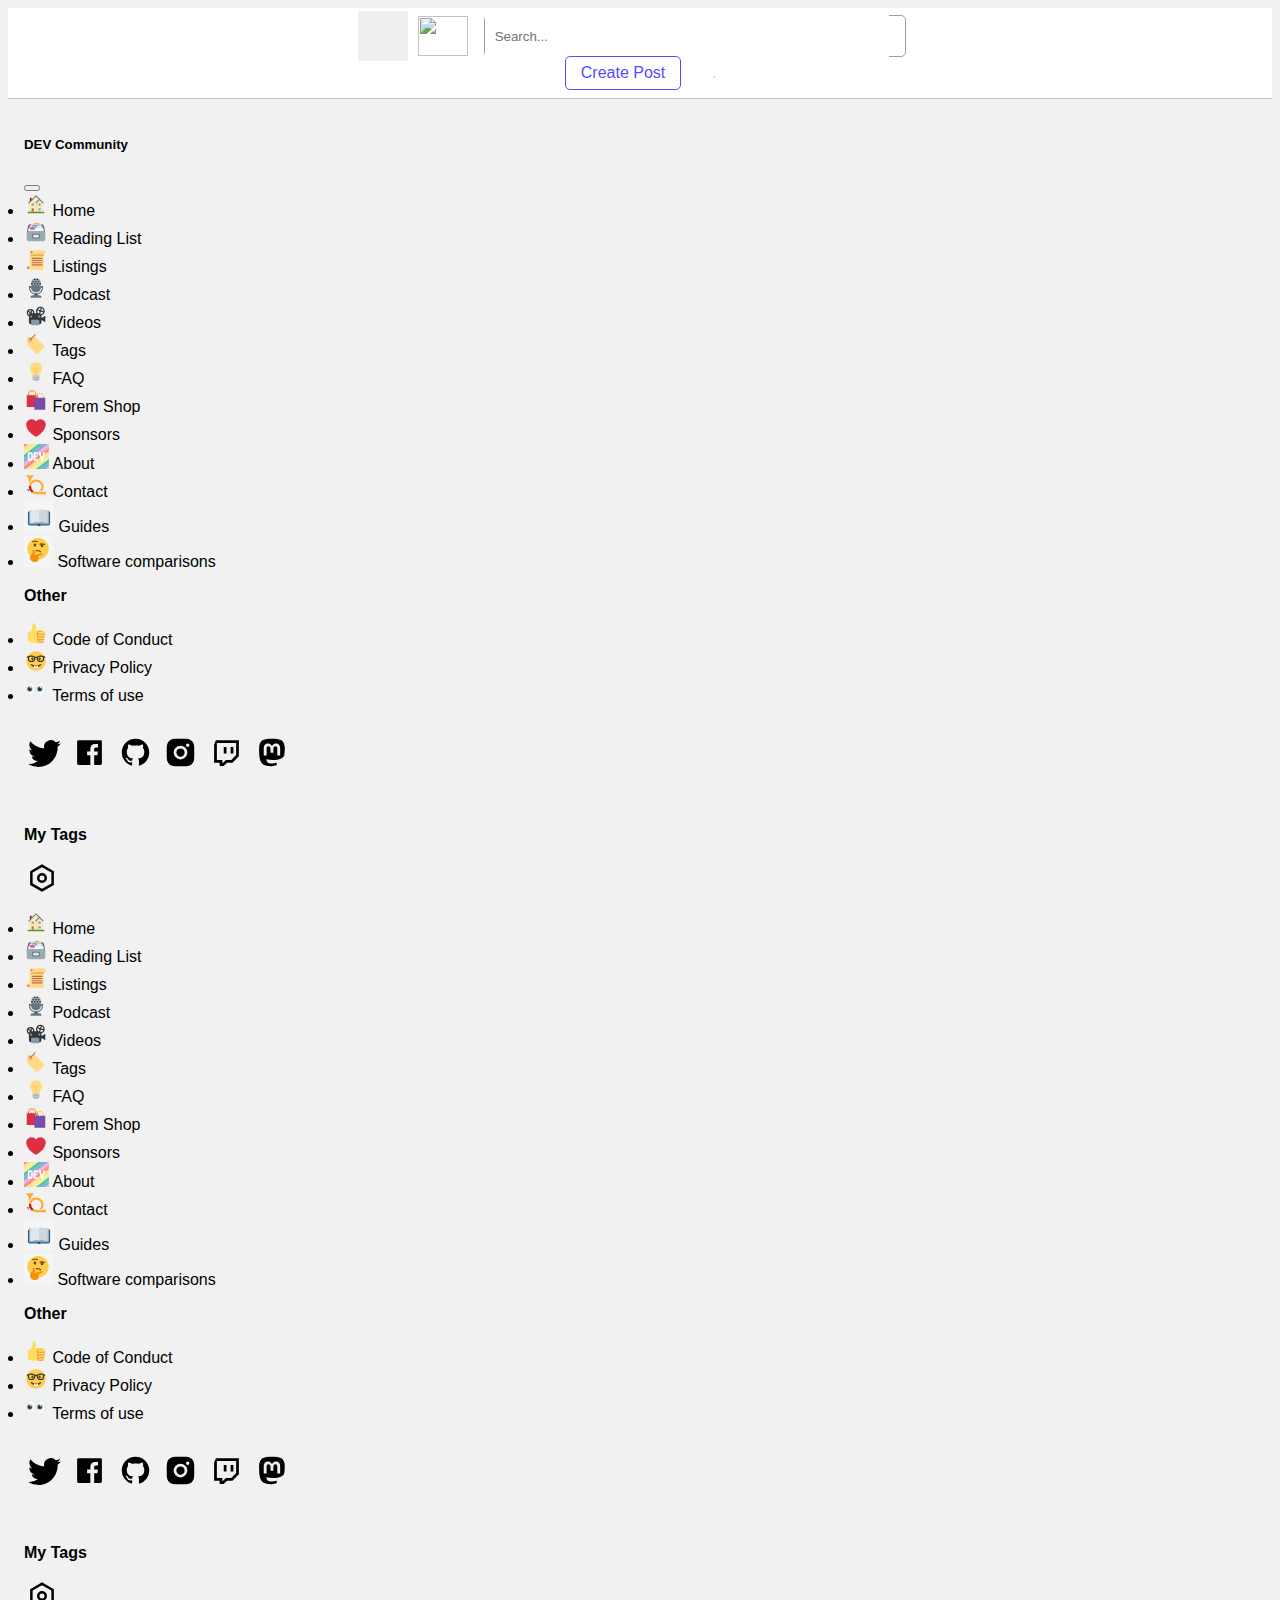
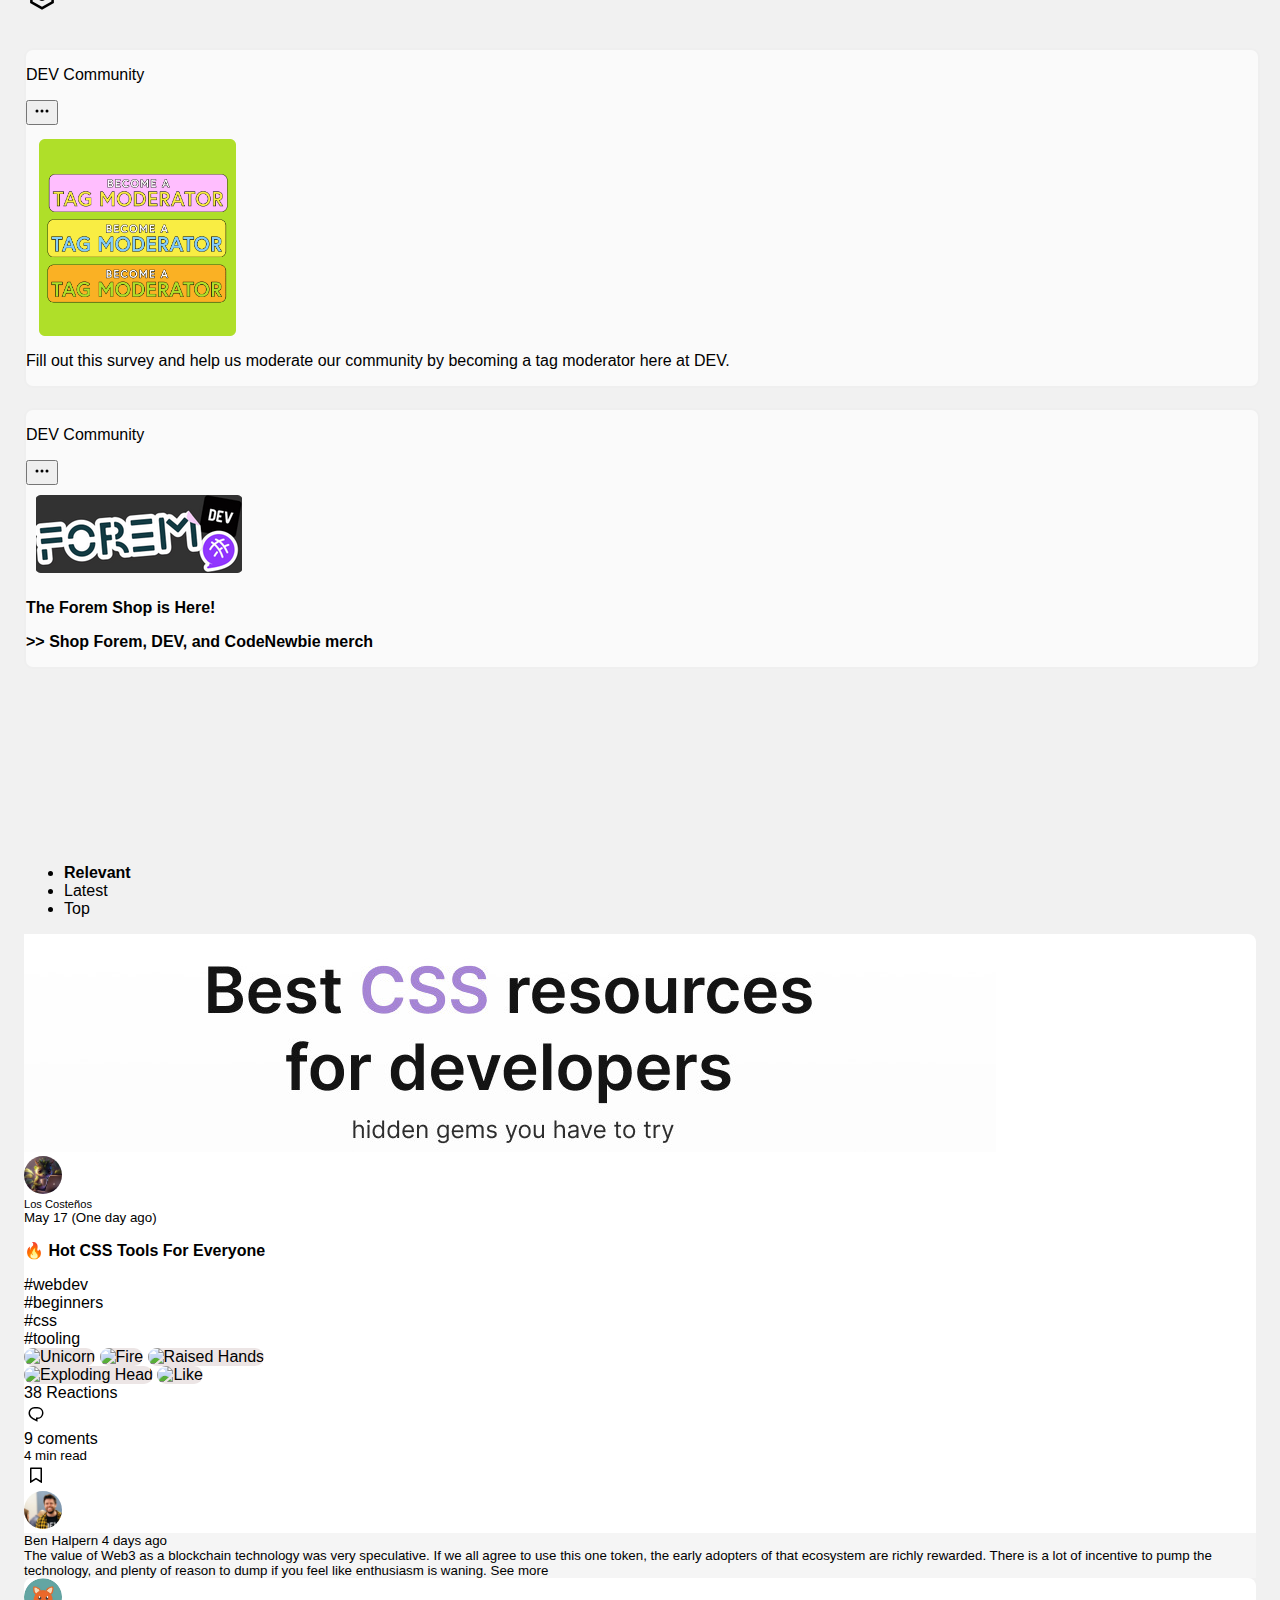
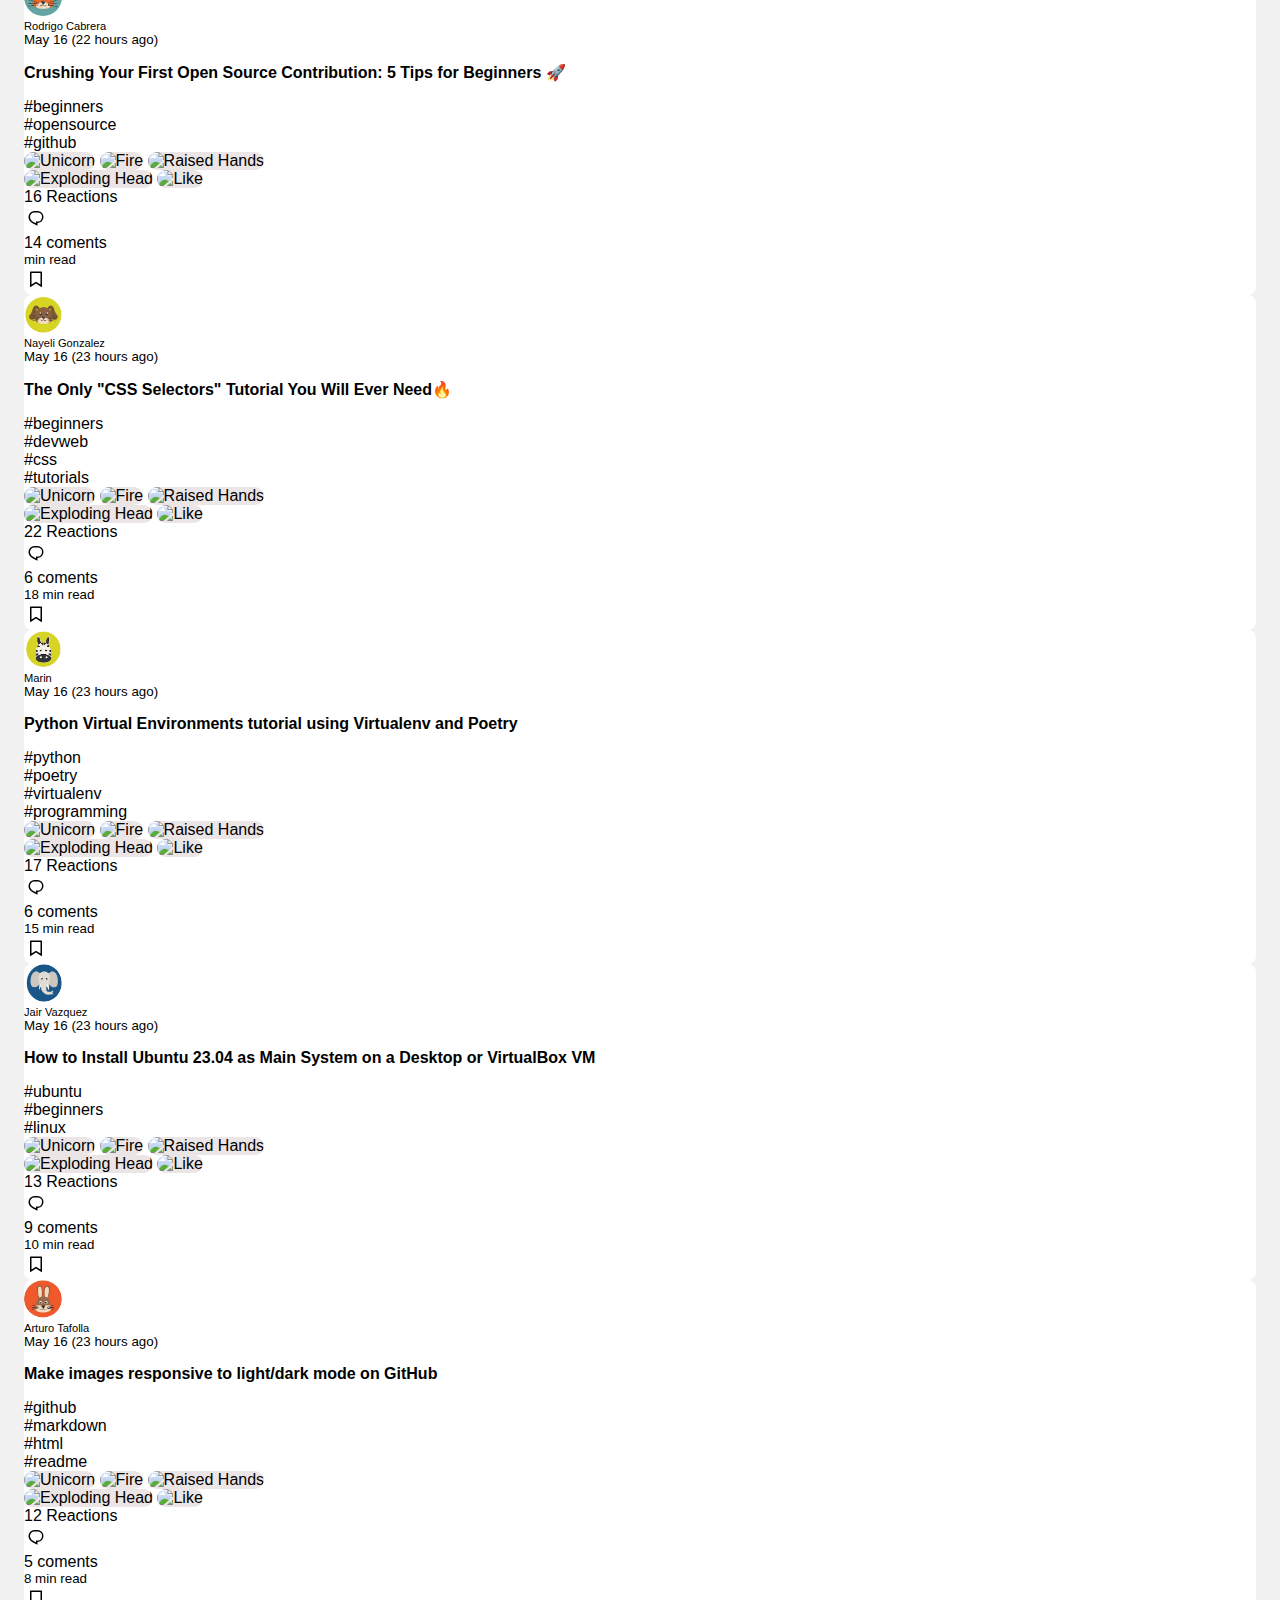
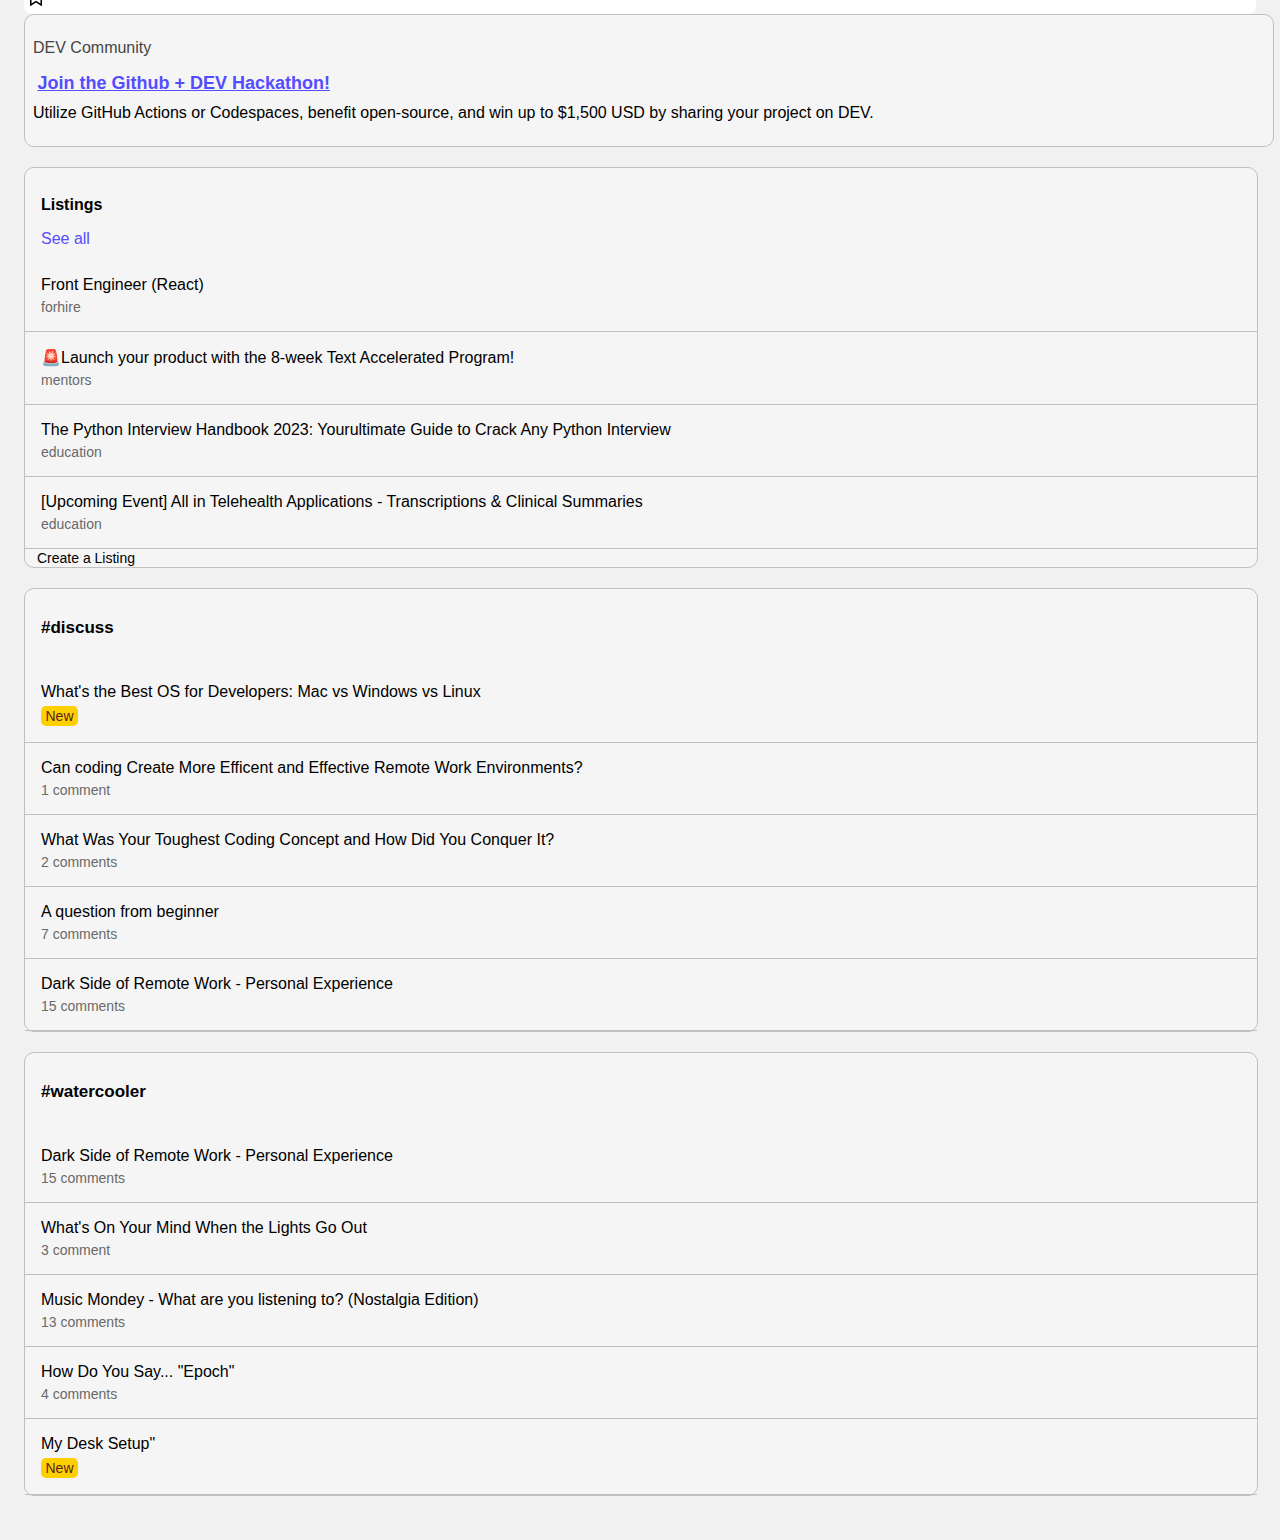
==== commit cdb98cb1: "modify titles" ====
--- a/index.html
+++ b/index.html
@@ -570,7 +570,7 @@
             <div class="Cards_1 p-3">
 
                 <div class="card-body2 ps-1 d-flex justify-content-center">
-                    <img class="bestCSS" src="./imgs/css_tools_for_everyone.jpg" alt="">
+                    <img class="bestCSS" title="Designed by Los Costenos" src="./imgs/css_tools_for_everyone.jpg" alt="Image not available">
                 </div>
 
                 <div class="data__profile d-flex">
@@ -580,7 +580,7 @@
     
                     <div class="day__nameprofile ps-2">
                         <div class="name__profile">Los Costeños</div>
-                        <div class="day__profile"> May 14 (One day ago)</div>
+                        <div class="day__profile"> May 17 (One day ago)</div>
                     </div>  
                 </div>
 
@@ -598,11 +598,11 @@
                     <div class="reactions__comments d-flex justify-content-between">
 
                         <div class="box__images d-flex">
-                            <img src="https://dev.to/assets/multi-unicorn-b44d6f8c23cdd00964192bedc38af3e82463978aa611b4365bd33a0f1f4f3e97.svg" width="18" height="18" alt="Unicorn">
-                            <img src="https://dev.to/assets/fire-f60e7a582391810302117f987b22a8ef04a2fe0df7e3258a5f49332df1cec71e.svg" width="18" height="18" alt="Fire">
-                            <img src="https://dev.to/assets/raised-hands-74b2099fd66a39f2d7eed9305ee0f4553df0eb7b4f11b01b6b1b499973048fe5.svg"width="18" height="18" alt="Raised Hands">
-                            <img src="https://dev.to/assets/exploding-head-daceb38d627e6ae9b730f36a1e390fca556a4289d5a41abb2c35068ad3e2c4b5.svg"width="18" height="18" alt="Exploding Head">
-                            <img src="https://dev.to/assets/sparkle-heart-5f9bee3767e18deb1bb725290cb151c25234768a0e9a2bd39370c382d02920cf.svg"width="18" height="18" alt="Like">
+                            <img class="icon__bg" src="https://dev.to/assets/multi-unicorn-b44d6f8c23cdd00964192bedc38af3e82463978aa611b4365bd33a0f1f4f3e97.svg" width="18" height="18" alt="Unicorn">
+                            <img class="icon__bg" src="https://dev.to/assets/fire-f60e7a582391810302117f987b22a8ef04a2fe0df7e3258a5f49332df1cec71e.svg" width="18" height="18" alt="Fire">
+                            <img class="icon__bg" src="https://dev.to/assets/raised-hands-74b2099fd66a39f2d7eed9305ee0f4553df0eb7b4f11b01b6b1b499973048fe5.svg"width="18" height="18" alt="Raised Hands">
+                            <img class="icon__bg" src="https://dev.to/assets/exploding-head-daceb38d627e6ae9b730f36a1e390fca556a4289d5a41abb2c35068ad3e2c4b5.svg"width="18" height="18" alt="Exploding Head">
+                            <img class="icon__bg" src="https://dev.to/assets/sparkle-heart-5f9bee3767e18deb1bb725290cb151c25234768a0e9a2bd39370c382d02920cf.svg"width="18" height="18" alt="Like">
                             <div class="reactions ps-1">38 Reactions</div> 
                         </div>
     
@@ -647,7 +647,7 @@
     
                     <div class="day__nameprofile ps-2">
                         <div class="name__profile">Rodrigo Cabrera</div>
-                        <div class="day__profile"> May 16 (23 hours ago)</div>
+                        <div class="day__profile"> May 16 (22 hours ago)</div>
                     </div>  
                 </div>
 
@@ -664,11 +664,11 @@
                     <div class="reactions__comments d-flex justify-content-between">
 
                         <div class="box__images d-flex">
-                            <img src="https://dev.to/assets/multi-unicorn-b44d6f8c23cdd00964192bedc38af3e82463978aa611b4365bd33a0f1f4f3e97.svg" width="18" height="18" alt="Unicorn">
-                            <img src="https://dev.to/assets/fire-f60e7a582391810302117f987b22a8ef04a2fe0df7e3258a5f49332df1cec71e.svg" width="18" height="18" alt="Fire">
-                            <img src="https://dev.to/assets/raised-hands-74b2099fd66a39f2d7eed9305ee0f4553df0eb7b4f11b01b6b1b499973048fe5.svg"width="18" height="18" alt="Raised Hands">
-                            <img src="https://dev.to/assets/exploding-head-daceb38d627e6ae9b730f36a1e390fca556a4289d5a41abb2c35068ad3e2c4b5.svg"width="18" height="18" alt="Exploding Head">
-                            <img src="https://dev.to/assets/sparkle-heart-5f9bee3767e18deb1bb725290cb151c25234768a0e9a2bd39370c382d02920cf.svg"width="18" height="18" alt="Like">
+                            <img class="icon__bg" src="https://dev.to/assets/multi-unicorn-b44d6f8c23cdd00964192bedc38af3e82463978aa611b4365bd33a0f1f4f3e97.svg" width="18" height="18" alt="Unicorn">
+                            <img class="icon__bg" src="https://dev.to/assets/fire-f60e7a582391810302117f987b22a8ef04a2fe0df7e3258a5f49332df1cec71e.svg" width="18" height="18" alt="Fire">
+                            <img class="icon__bg" src="https://dev.to/assets/raised-hands-74b2099fd66a39f2d7eed9305ee0f4553df0eb7b4f11b01b6b1b499973048fe5.svg"width="18" height="18" alt="Raised Hands">
+                            <img class="icon__bg" src="https://dev.to/assets/exploding-head-daceb38d627e6ae9b730f36a1e390fca556a4289d5a41abb2c35068ad3e2c4b5.svg"width="18" height="18" alt="Exploding Head">
+                            <img class="icon__bg" src="https://dev.to/assets/sparkle-heart-5f9bee3767e18deb1bb725290cb151c25234768a0e9a2bd39370c382d02920cf.svg"width="18" height="18" alt="Like">
                             <div class="reactions ps-1">16 Reactions</div> 
                         </div>
     
@@ -715,11 +715,11 @@
                     <div class="reactions__comments d-flex justify-content-between">
 
                         <div class="box__images d-flex">
-                            <img src="https://dev.to/assets/multi-unicorn-b44d6f8c23cdd00964192bedc38af3e82463978aa611b4365bd33a0f1f4f3e97.svg" width="18" height="18" alt="Unicorn">
-                            <img src="https://dev.to/assets/fire-f60e7a582391810302117f987b22a8ef04a2fe0df7e3258a5f49332df1cec71e.svg" width="18" height="18" alt="Fire">
-                            <img src="https://dev.to/assets/raised-hands-74b2099fd66a39f2d7eed9305ee0f4553df0eb7b4f11b01b6b1b499973048fe5.svg"width="18" height="18" alt="Raised Hands">
-                            <img src="https://dev.to/assets/exploding-head-daceb38d627e6ae9b730f36a1e390fca556a4289d5a41abb2c35068ad3e2c4b5.svg"width="18" height="18" alt="Exploding Head">
-                            <img src="https://dev.to/assets/sparkle-heart-5f9bee3767e18deb1bb725290cb151c25234768a0e9a2bd39370c382d02920cf.svg"width="18" height="18" alt="Like">
+                            <img class="icon__bg" src="https://dev.to/assets/multi-unicorn-b44d6f8c23cdd00964192bedc38af3e82463978aa611b4365bd33a0f1f4f3e97.svg" width="18" height="18" alt="Unicorn">
+                            <img class="icon__bg" src="https://dev.to/assets/fire-f60e7a582391810302117f987b22a8ef04a2fe0df7e3258a5f49332df1cec71e.svg" width="18" height="18" alt="Fire">
+                            <img class="icon__bg" src="https://dev.to/assets/raised-hands-74b2099fd66a39f2d7eed9305ee0f4553df0eb7b4f11b01b6b1b499973048fe5.svg"width="18" height="18" alt="Raised Hands">
+                            <img class="icon__bg" src="https://dev.to/assets/exploding-head-daceb38d627e6ae9b730f36a1e390fca556a4289d5a41abb2c35068ad3e2c4b5.svg"width="18" height="18" alt="Exploding Head">
+                            <img class="icon__bg" src="https://dev.to/assets/sparkle-heart-5f9bee3767e18deb1bb725290cb151c25234768a0e9a2bd39370c382d02920cf.svg"width="18" height="18" alt="Like">
                             <div class="reactions ps-1">22 Reactions</div> 
                         </div>
     
@@ -766,11 +766,11 @@
                     <div class="reactions__comments d-flex justify-content-between">
 
                         <div class="box__images d-flex">
-                            <img src="https://dev.to/assets/multi-unicorn-b44d6f8c23cdd00964192bedc38af3e82463978aa611b4365bd33a0f1f4f3e97.svg" width="18" height="18" alt="Unicorn">
-                            <img src="https://dev.to/assets/fire-f60e7a582391810302117f987b22a8ef04a2fe0df7e3258a5f49332df1cec71e.svg" width="18" height="18" alt="Fire">
-                            <img src="https://dev.to/assets/raised-hands-74b2099fd66a39f2d7eed9305ee0f4553df0eb7b4f11b01b6b1b499973048fe5.svg"width="18" height="18" alt="Raised Hands">
-                            <img src="https://dev.to/assets/exploding-head-daceb38d627e6ae9b730f36a1e390fca556a4289d5a41abb2c35068ad3e2c4b5.svg"width="18" height="18" alt="Exploding Head">
-                            <img src="https://dev.to/assets/sparkle-heart-5f9bee3767e18deb1bb725290cb151c25234768a0e9a2bd39370c382d02920cf.svg"width="18" height="18" alt="Like">
+                            <img class="icon__bg" src="https://dev.to/assets/multi-unicorn-b44d6f8c23cdd00964192bedc38af3e82463978aa611b4365bd33a0f1f4f3e97.svg" width="18" height="18" alt="Unicorn">
+                            <img class="icon__bg" src="https://dev.to/assets/fire-f60e7a582391810302117f987b22a8ef04a2fe0df7e3258a5f49332df1cec71e.svg" width="18" height="18" alt="Fire">
+                            <img class="icon__bg" src="https://dev.to/assets/raised-hands-74b2099fd66a39f2d7eed9305ee0f4553df0eb7b4f11b01b6b1b499973048fe5.svg"width="18" height="18" alt="Raised Hands">
+                            <img class="icon__bg" src="https://dev.to/assets/exploding-head-daceb38d627e6ae9b730f36a1e390fca556a4289d5a41abb2c35068ad3e2c4b5.svg"width="18" height="18" alt="Exploding Head">
+                            <img class="icon__bg" src="https://dev.to/assets/sparkle-heart-5f9bee3767e18deb1bb725290cb151c25234768a0e9a2bd39370c382d02920cf.svg"width="18" height="18" alt="Like">
                             <div class="reactions ps-1">17 Reactions</div> 
                         </div>
     
@@ -814,11 +814,11 @@
                     <div class="reactions__comments d-flex justify-content-between">
 
                         <div class="box__images d-flex">
-                            <img src="https://dev.to/assets/multi-unicorn-b44d6f8c23cdd00964192bedc38af3e82463978aa611b4365bd33a0f1f4f3e97.svg" width="18" height="18" alt="Unicorn">
-                            <img src="https://dev.to/assets/fire-f60e7a582391810302117f987b22a8ef04a2fe0df7e3258a5f49332df1cec71e.svg" width="18" height="18" alt="Fire">
-                            <img src="https://dev.to/assets/raised-hands-74b2099fd66a39f2d7eed9305ee0f4553df0eb7b4f11b01b6b1b499973048fe5.svg"width="18" height="18" alt="Raised Hands">
-                            <img src="https://dev.to/assets/exploding-head-daceb38d627e6ae9b730f36a1e390fca556a4289d5a41abb2c35068ad3e2c4b5.svg"width="18" height="18" alt="Exploding Head">
-                            <img src="https://dev.to/assets/sparkle-heart-5f9bee3767e18deb1bb725290cb151c25234768a0e9a2bd39370c382d02920cf.svg"width="18" height="18" alt="Like">
+                            <img class="icon__bg" src="https://dev.to/assets/multi-unicorn-b44d6f8c23cdd00964192bedc38af3e82463978aa611b4365bd33a0f1f4f3e97.svg" width="18" height="18" alt="Unicorn">
+                            <img class="icon__bg" src="https://dev.to/assets/fire-f60e7a582391810302117f987b22a8ef04a2fe0df7e3258a5f49332df1cec71e.svg" width="18" height="18" alt="Fire">
+                            <img class="icon__bg" src="https://dev.to/assets/raised-hands-74b2099fd66a39f2d7eed9305ee0f4553df0eb7b4f11b01b6b1b499973048fe5.svg"width="18" height="18" alt="Raised Hands">
+                            <img class="icon__bg" src="https://dev.to/assets/exploding-head-daceb38d627e6ae9b730f36a1e390fca556a4289d5a41abb2c35068ad3e2c4b5.svg"width="18" height="18" alt="Exploding Head">
+                            <img class="icon__bg" src="https://dev.to/assets/sparkle-heart-5f9bee3767e18deb1bb725290cb151c25234768a0e9a2bd39370c382d02920cf.svg"width="18" height="18" alt="Like">
                             <div class="reactions ps-1">13 Reactions</div> 
                         </div>
     
@@ -863,11 +863,11 @@
                     <div class="reactions__comments d-flex justify-content-between">
 
                         <div class="box__images d-flex">
-                            <img src="https://dev.to/assets/multi-unicorn-b44d6f8c23cdd00964192bedc38af3e82463978aa611b4365bd33a0f1f4f3e97.svg" width="18" height="18" alt="Unicorn">
-                            <img src="https://dev.to/assets/fire-f60e7a582391810302117f987b22a8ef04a2fe0df7e3258a5f49332df1cec71e.svg" width="18" height="18" alt="Fire">
-                            <img src="https://dev.to/assets/raised-hands-74b2099fd66a39f2d7eed9305ee0f4553df0eb7b4f11b01b6b1b499973048fe5.svg"width="18" height="18" alt="Raised Hands">
-                            <img src="https://dev.to/assets/exploding-head-daceb38d627e6ae9b730f36a1e390fca556a4289d5a41abb2c35068ad3e2c4b5.svg"width="18" height="18" alt="Exploding Head">
-                            <img src="https://dev.to/assets/sparkle-heart-5f9bee3767e18deb1bb725290cb151c25234768a0e9a2bd39370c382d02920cf.svg"width="18" height="18" alt="Like">
+                            <img class="icon__bg" src="https://dev.to/assets/multi-unicorn-b44d6f8c23cdd00964192bedc38af3e82463978aa611b4365bd33a0f1f4f3e97.svg" width="18" height="18" alt="Unicorn">
+                            <img class="icon__bg" src="https://dev.to/assets/fire-f60e7a582391810302117f987b22a8ef04a2fe0df7e3258a5f49332df1cec71e.svg" width="18" height="18" alt="Fire">
+                            <img class="icon__bg" src="https://dev.to/assets/raised-hands-74b2099fd66a39f2d7eed9305ee0f4553df0eb7b4f11b01b6b1b499973048fe5.svg"width="18" height="18" alt="Raised Hands">
+                            <img class="icon__bg" src="https://dev.to/assets/exploding-head-daceb38d627e6ae9b730f36a1e390fca556a4289d5a41abb2c35068ad3e2c4b5.svg"width="18" height="18" alt="Exploding Head">
+                            <img class="icon__bg" src="https://dev.to/assets/sparkle-heart-5f9bee3767e18deb1bb725290cb151c25234768a0e9a2bd39370c382d02920cf.svg"width="18" height="18" alt="Like">
                             <div class="reactions ps-1">12 Reactions</div> 
                         </div>
     
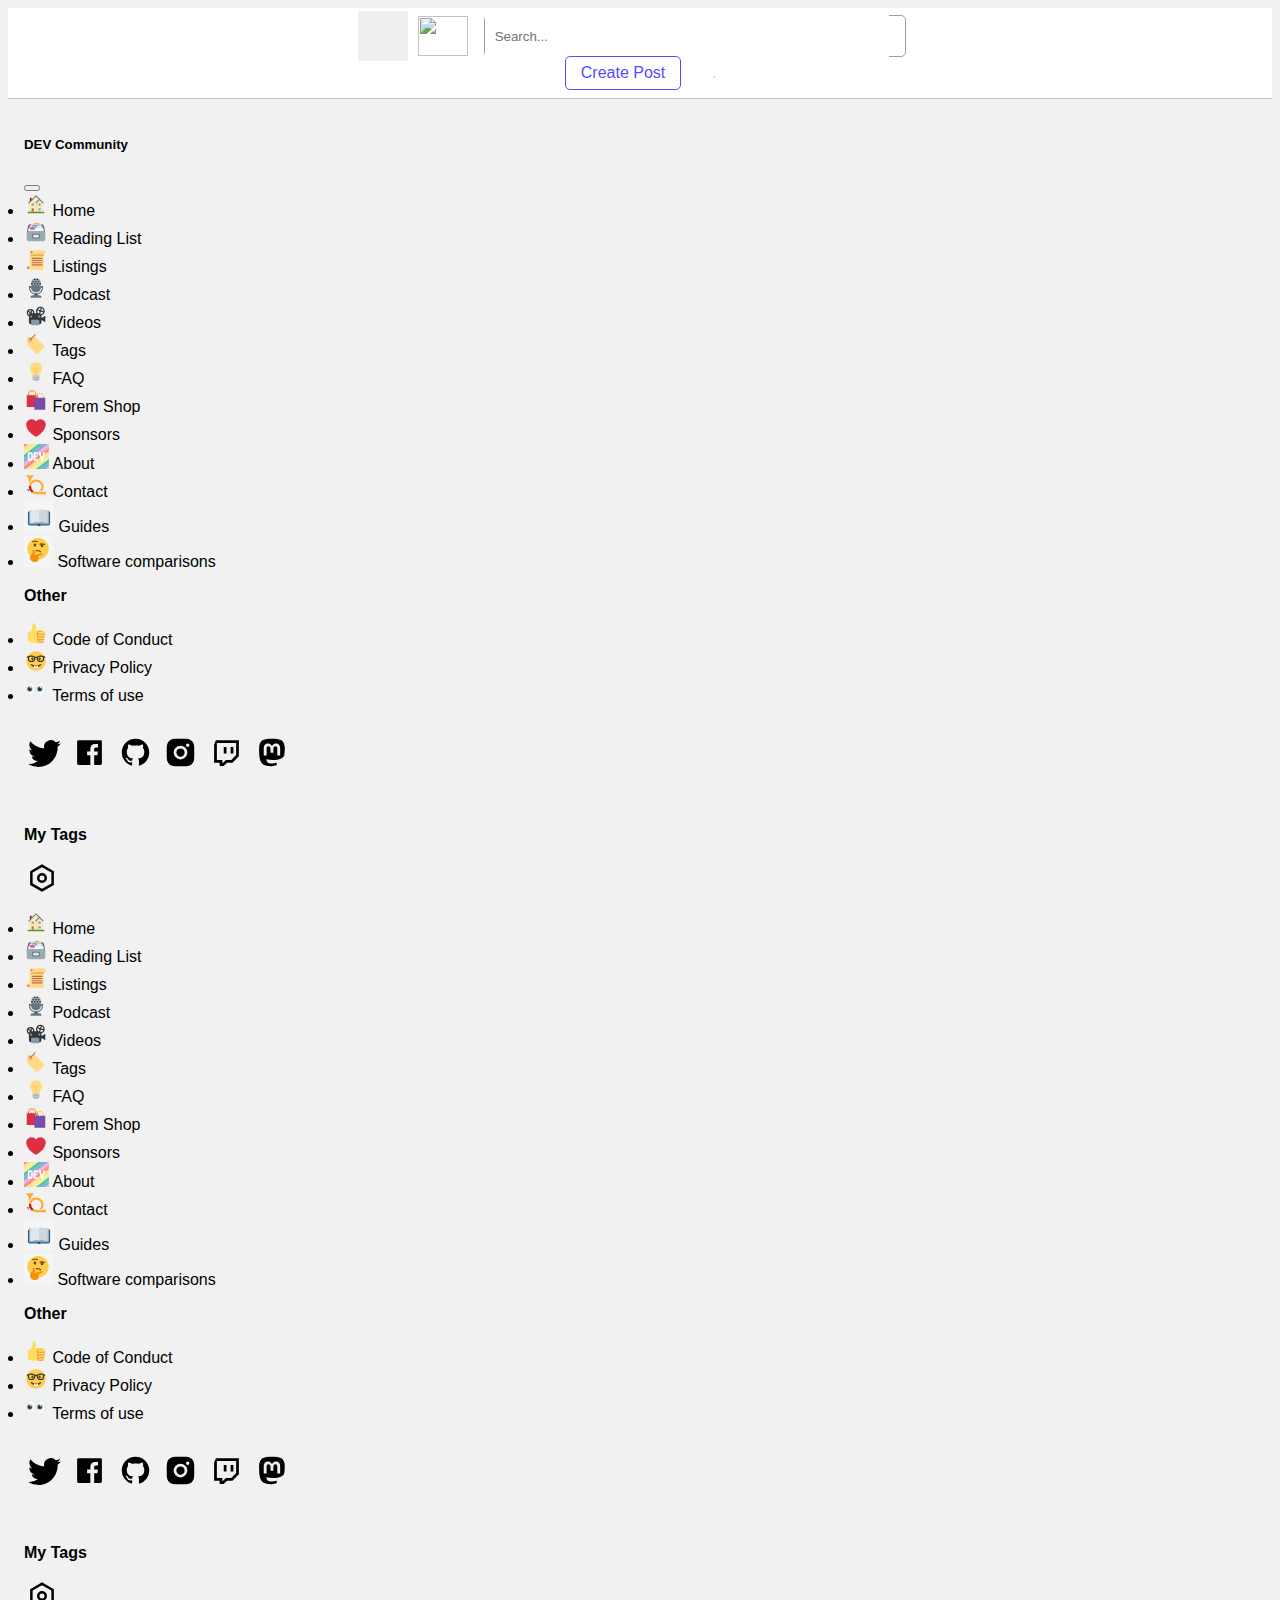
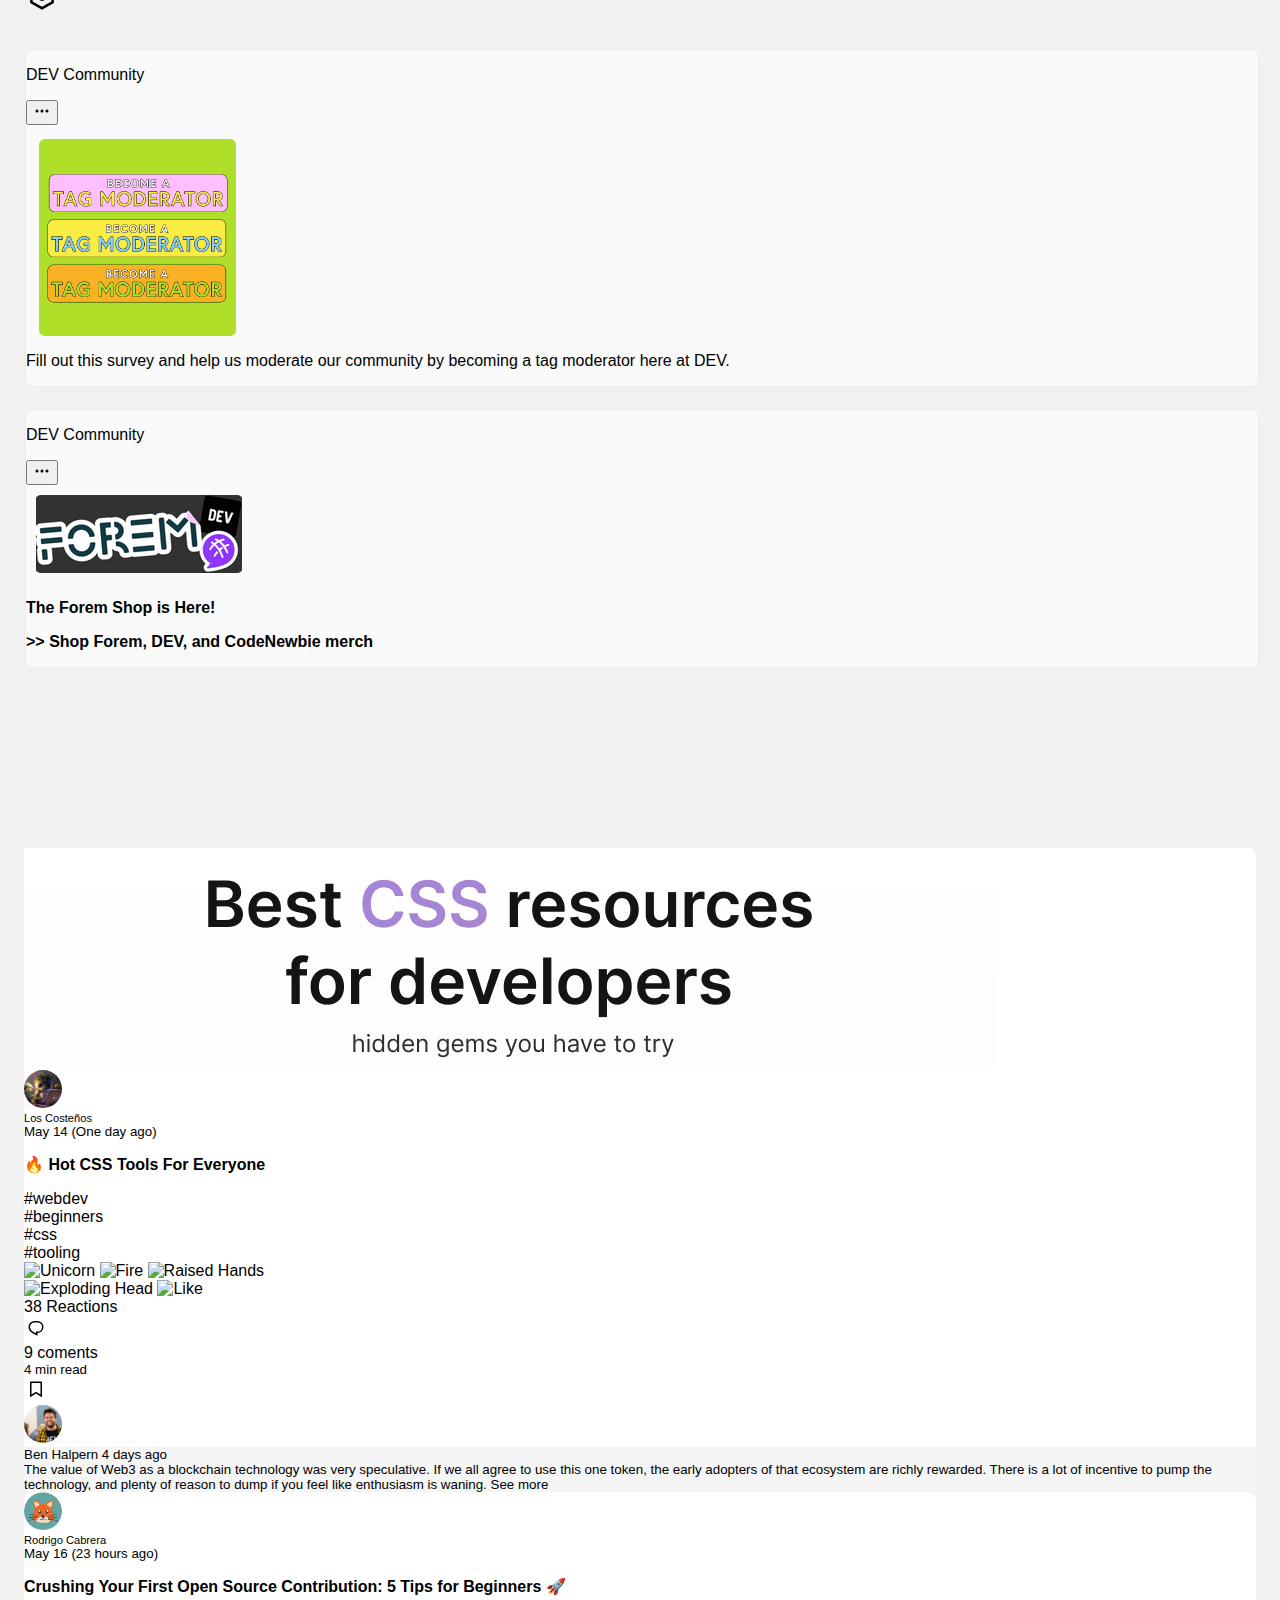
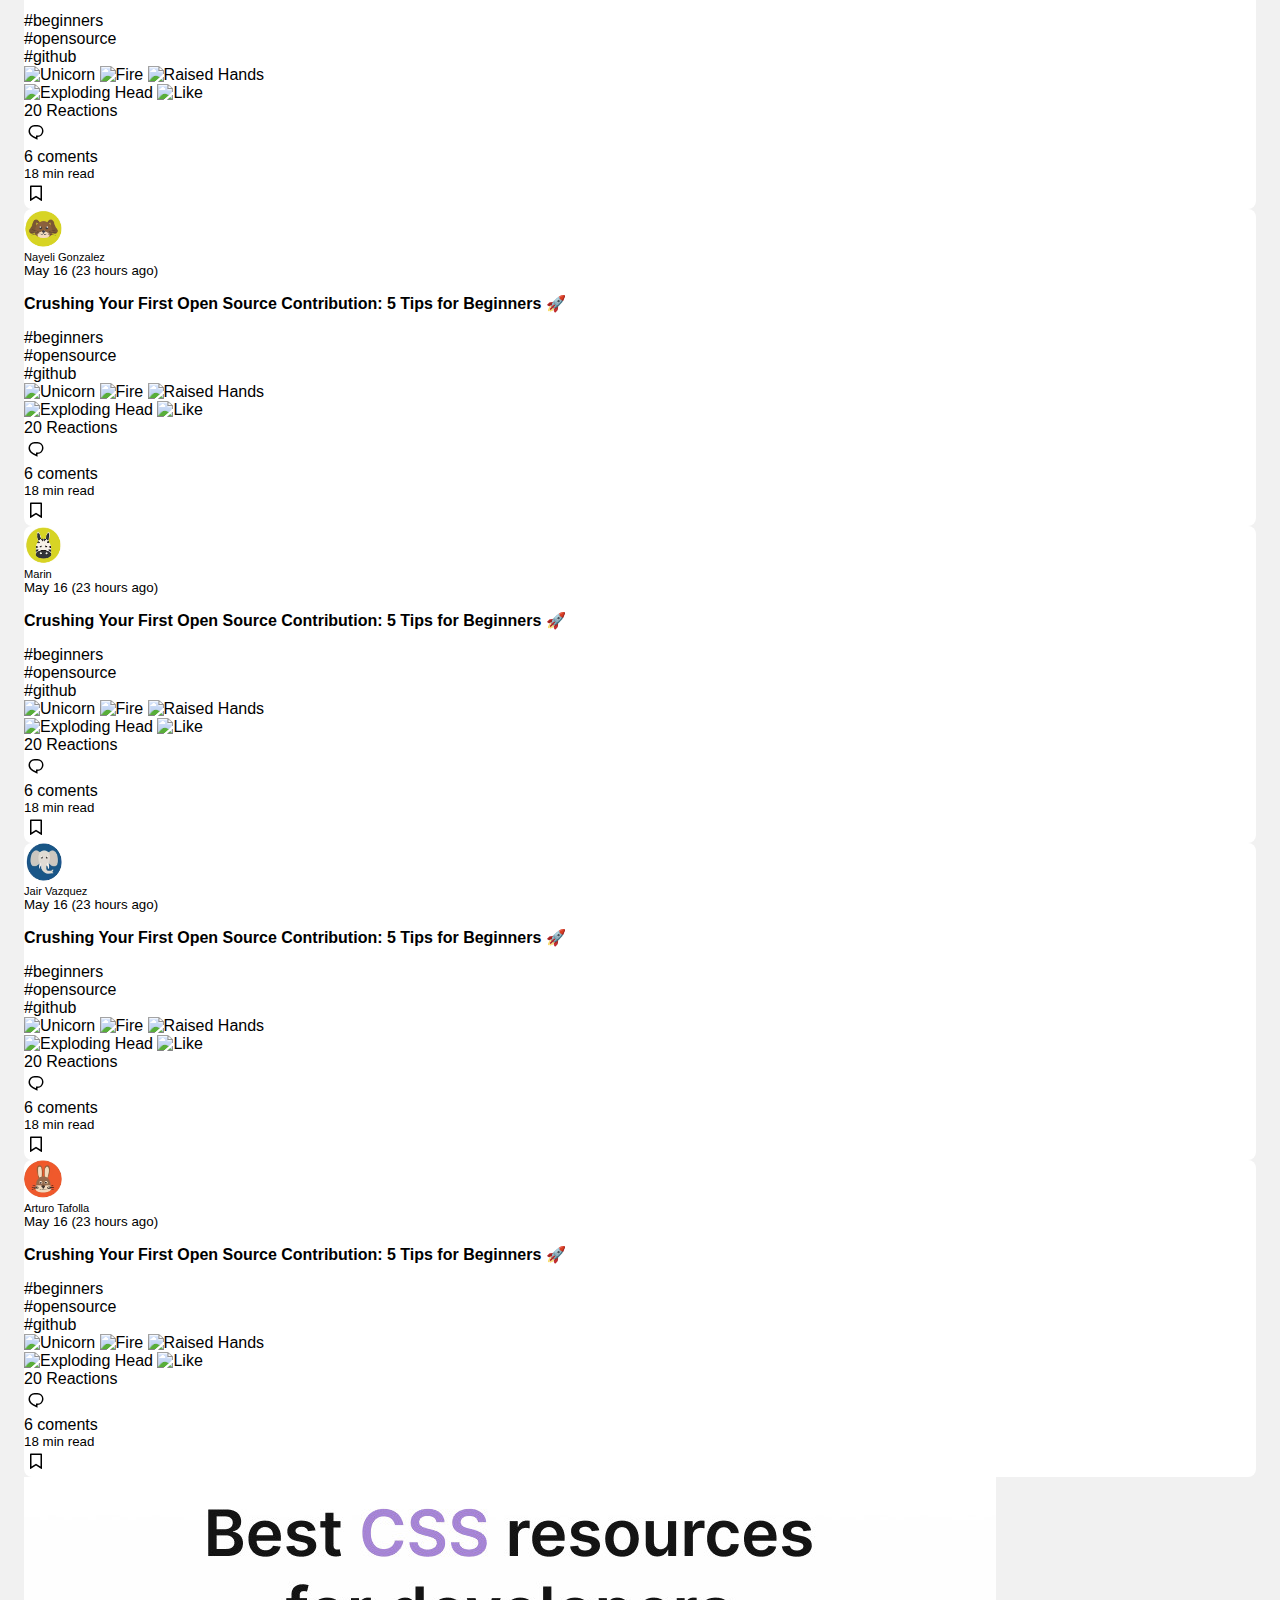
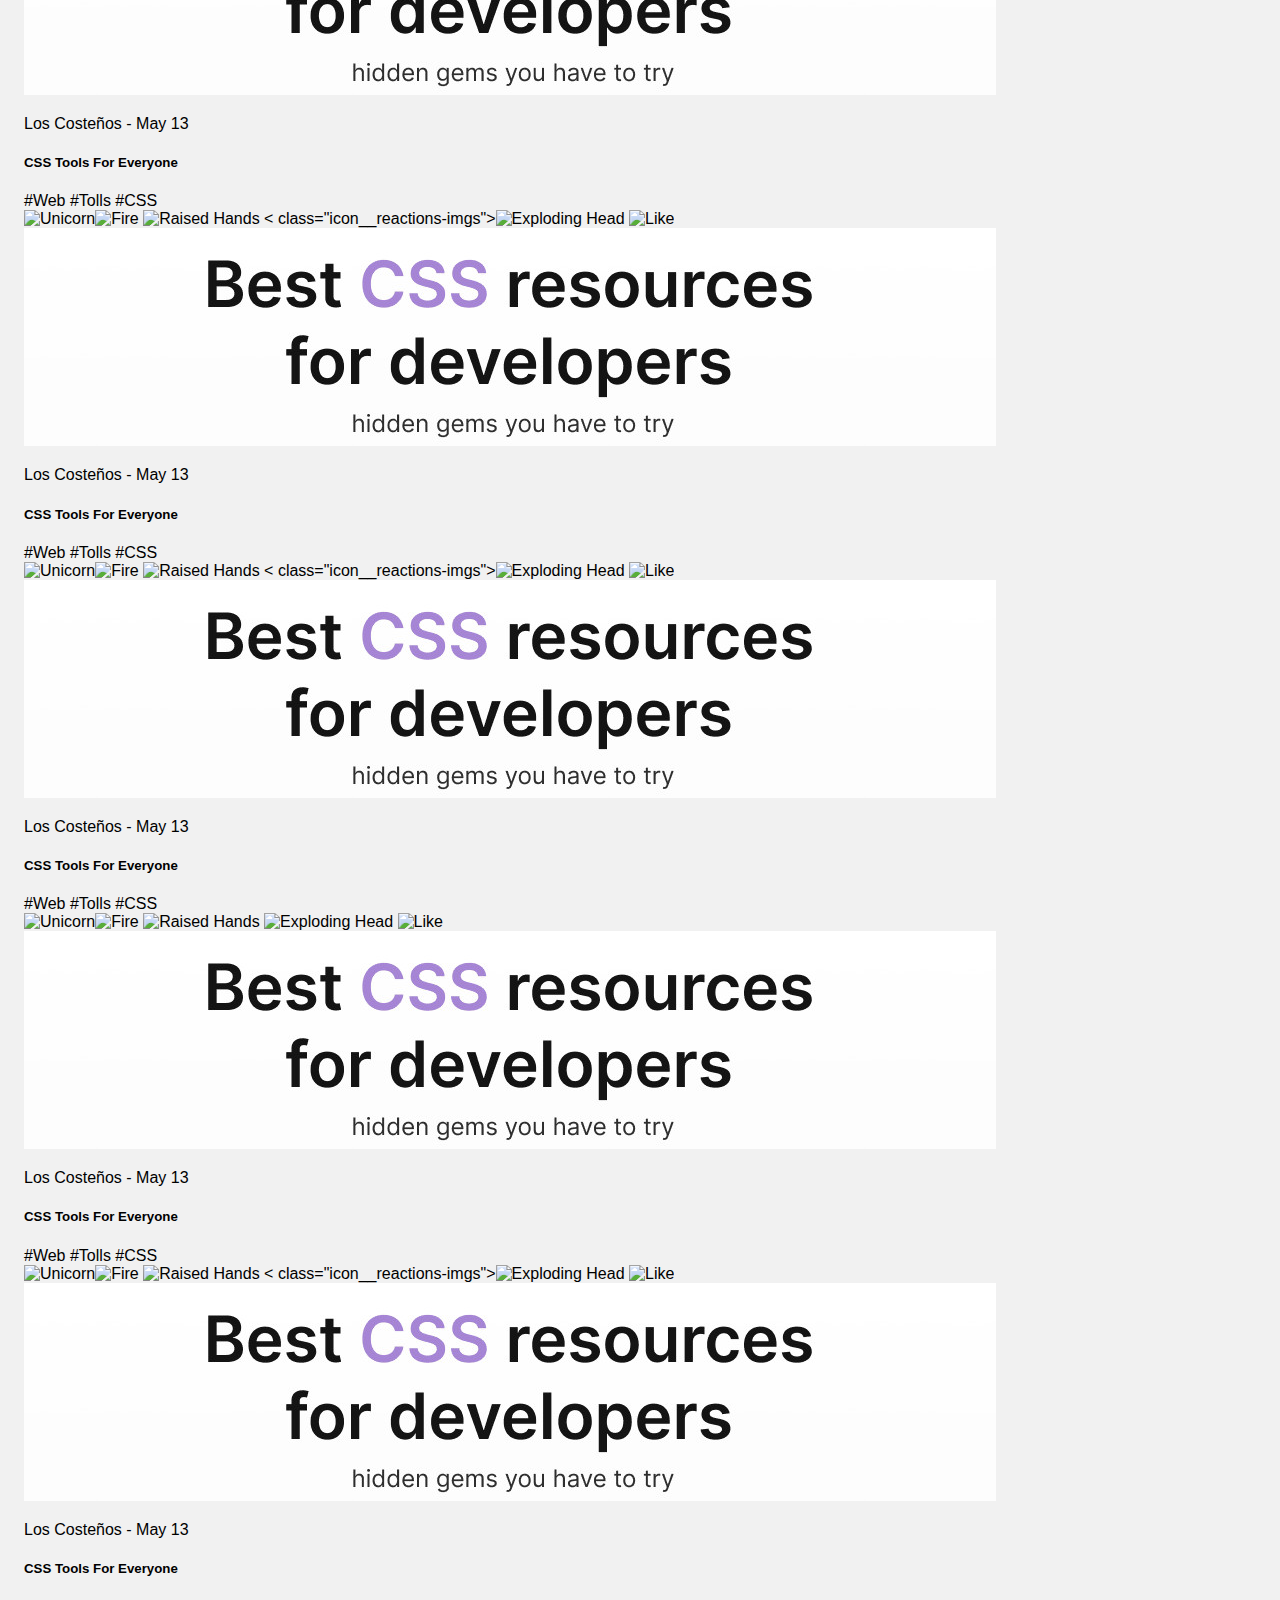
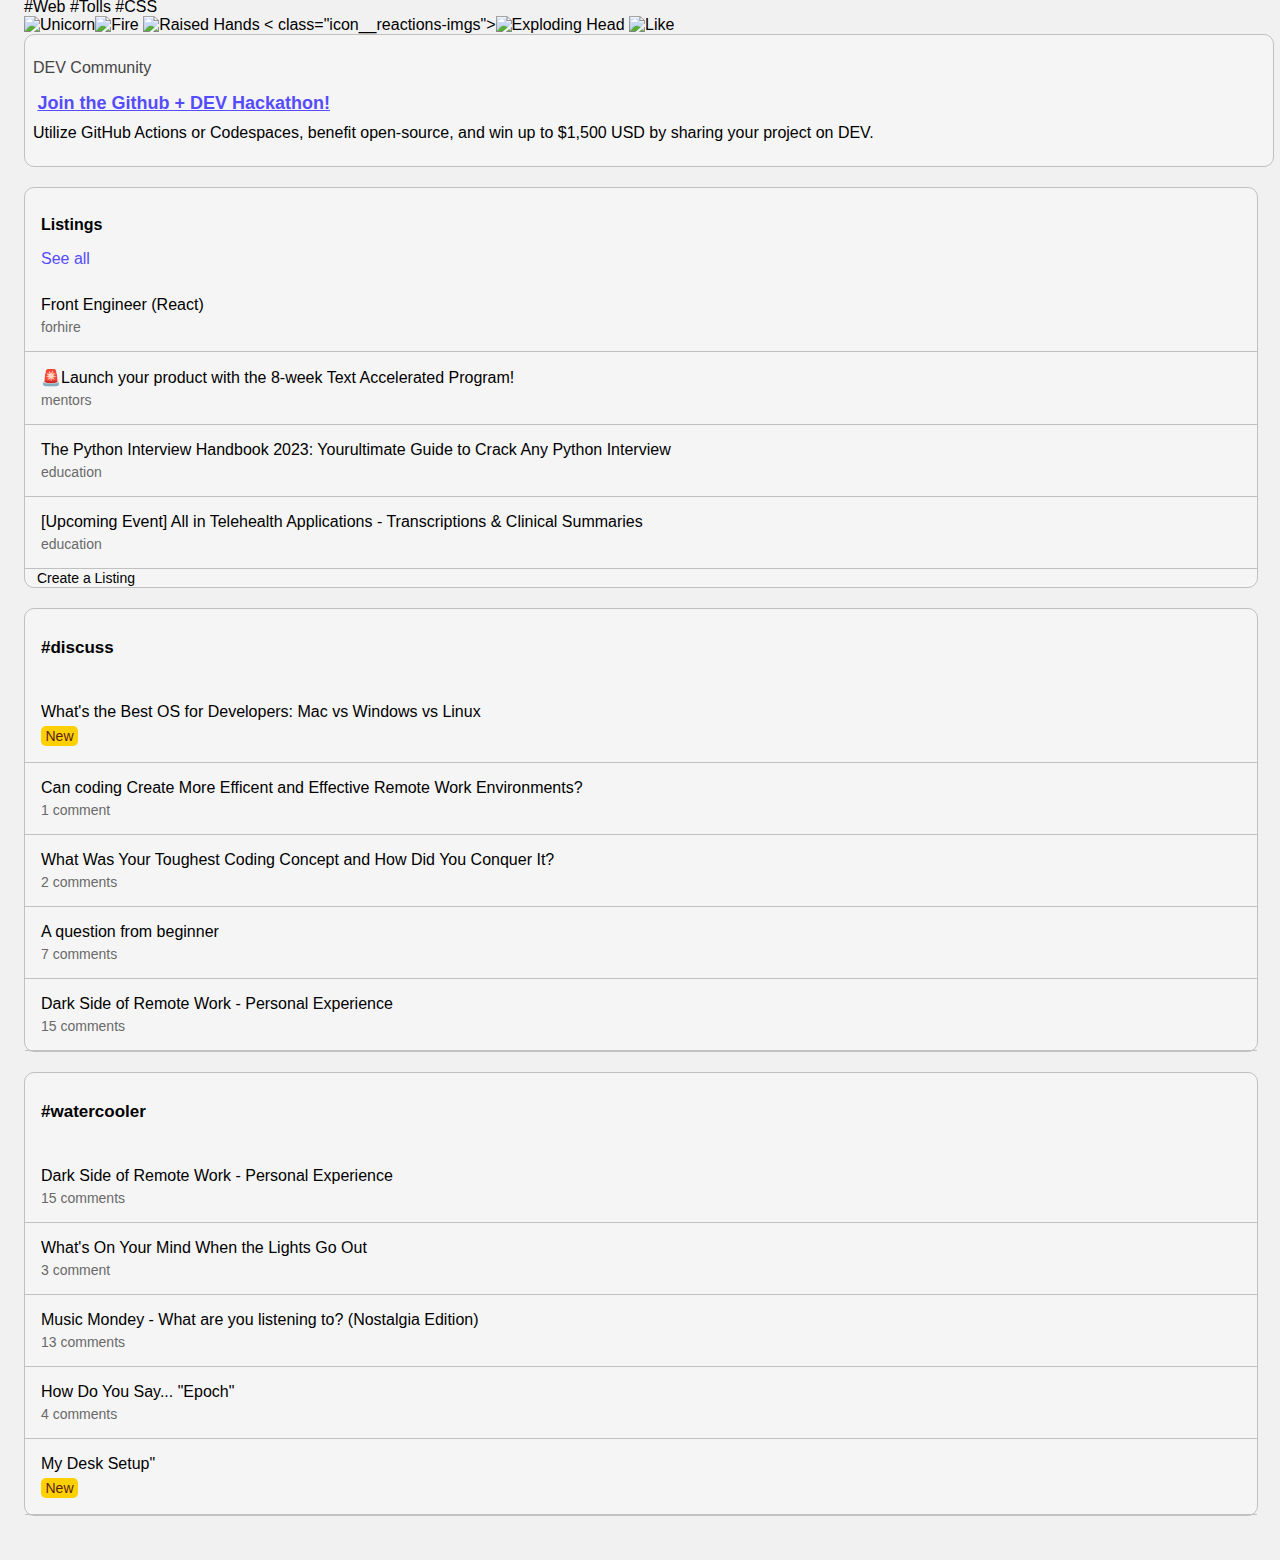
==== commit 2b5f3687: "Merge branch 'Nayeli_5.0' into dev_5.0" ====
--- a/index.html
+++ b/index.html
@@ -549,28 +549,10 @@
                 <!--RODRI START-->
         <section class="col-12 col-md-9 col-lg-6 col-xl-6 main__container_lead_center">
 
-            <nav class="navbar navbar-expand-lg navbar-light bg-light">
-                <div class="container-fluid">
-                    <div id="navbarSupportedContent">
-                        <ul class="navbar-nav me-auto mb-2 mb-lg-0">
-                            <li class="nav-item">
-                                <a class="nav-link nav-lik_hv" href="#">Relevant</a>
-                            </li>
-                            <li class="nav-item">
-                                <a class="nav-link" href="#">Latest</a>
-                            </li>
-                            <li class="nav-item">
-                                <a class="nav-link" href="#">Top</a>
-                            </li>
-                        </ul>
-                    </div>
-                </div>
-            </nav>
-
             <div class="Cards_1 p-3">
 
                 <div class="card-body2 ps-1 d-flex justify-content-center">
-                    <img class="bestCSS" title="Designed by Los Costenos" src="./imgs/css_tools_for_everyone.jpg" alt="Image not available">
+                    <img class="bestCSS" src="./imgs/css_tools_for_everyone.jpg" alt="">
                 </div>
 
                 <div class="data__profile d-flex">
@@ -580,7 +562,7 @@
     
                     <div class="day__nameprofile ps-2">
                         <div class="name__profile">Los Costeños</div>
-                        <div class="day__profile"> May 17 (One day ago)</div>
+                        <div class="day__profile"> May 14 (One day ago)</div>
                     </div>  
                 </div>
 
@@ -598,11 +580,11 @@
                     <div class="reactions__comments d-flex justify-content-between">
 
                         <div class="box__images d-flex">
-                            <img class="icon__bg" src="https://dev.to/assets/multi-unicorn-b44d6f8c23cdd00964192bedc38af3e82463978aa611b4365bd33a0f1f4f3e97.svg" width="18" height="18" alt="Unicorn">
-                            <img class="icon__bg" src="https://dev.to/assets/fire-f60e7a582391810302117f987b22a8ef04a2fe0df7e3258a5f49332df1cec71e.svg" width="18" height="18" alt="Fire">
-                            <img class="icon__bg" src="https://dev.to/assets/raised-hands-74b2099fd66a39f2d7eed9305ee0f4553df0eb7b4f11b01b6b1b499973048fe5.svg"width="18" height="18" alt="Raised Hands">
-                            <img class="icon__bg" src="https://dev.to/assets/exploding-head-daceb38d627e6ae9b730f36a1e390fca556a4289d5a41abb2c35068ad3e2c4b5.svg"width="18" height="18" alt="Exploding Head">
-                            <img class="icon__bg" src="https://dev.to/assets/sparkle-heart-5f9bee3767e18deb1bb725290cb151c25234768a0e9a2bd39370c382d02920cf.svg"width="18" height="18" alt="Like">
+                            <img src="https://dev.to/assets/multi-unicorn-b44d6f8c23cdd00964192bedc38af3e82463978aa611b4365bd33a0f1f4f3e97.svg" width="18" height="18" alt="Unicorn">
+                            <img src="https://dev.to/assets/fire-f60e7a582391810302117f987b22a8ef04a2fe0df7e3258a5f49332df1cec71e.svg" width="18" height="18" alt="Fire">
+                            <img src="https://dev.to/assets/raised-hands-74b2099fd66a39f2d7eed9305ee0f4553df0eb7b4f11b01b6b1b499973048fe5.svg"width="18" height="18" alt="Raised Hands">
+                            <img src="https://dev.to/assets/exploding-head-daceb38d627e6ae9b730f36a1e390fca556a4289d5a41abb2c35068ad3e2c4b5.svg"width="18" height="18" alt="Exploding Head">
+                            <img src="https://dev.to/assets/sparkle-heart-5f9bee3767e18deb1bb725290cb151c25234768a0e9a2bd39370c382d02920cf.svg"width="18" height="18" alt="Like">
                             <div class="reactions ps-1">38 Reactions</div> 
                         </div>
     
@@ -647,7 +629,7 @@
     
                     <div class="day__nameprofile ps-2">
                         <div class="name__profile">Rodrigo Cabrera</div>
-                        <div class="day__profile"> May 16 (22 hours ago)</div>
+                        <div class="day__profile"> May 16 (23 hours ago)</div>
                     </div>  
                 </div>
 
@@ -664,23 +646,23 @@
                     <div class="reactions__comments d-flex justify-content-between">
 
                         <div class="box__images d-flex">
-                            <img class="icon__bg" src="https://dev.to/assets/multi-unicorn-b44d6f8c23cdd00964192bedc38af3e82463978aa611b4365bd33a0f1f4f3e97.svg" width="18" height="18" alt="Unicorn">
-                            <img class="icon__bg" src="https://dev.to/assets/fire-f60e7a582391810302117f987b22a8ef04a2fe0df7e3258a5f49332df1cec71e.svg" width="18" height="18" alt="Fire">
-                            <img class="icon__bg" src="https://dev.to/assets/raised-hands-74b2099fd66a39f2d7eed9305ee0f4553df0eb7b4f11b01b6b1b499973048fe5.svg"width="18" height="18" alt="Raised Hands">
-                            <img class="icon__bg" src="https://dev.to/assets/exploding-head-daceb38d627e6ae9b730f36a1e390fca556a4289d5a41abb2c35068ad3e2c4b5.svg"width="18" height="18" alt="Exploding Head">
-                            <img class="icon__bg" src="https://dev.to/assets/sparkle-heart-5f9bee3767e18deb1bb725290cb151c25234768a0e9a2bd39370c382d02920cf.svg"width="18" height="18" alt="Like">
-                            <div class="reactions ps-1">16 Reactions</div> 
+                            <img src="https://dev.to/assets/multi-unicorn-b44d6f8c23cdd00964192bedc38af3e82463978aa611b4365bd33a0f1f4f3e97.svg" width="18" height="18" alt="Unicorn">
+                            <img src="https://dev.to/assets/fire-f60e7a582391810302117f987b22a8ef04a2fe0df7e3258a5f49332df1cec71e.svg" width="18" height="18" alt="Fire">
+                            <img src="https://dev.to/assets/raised-hands-74b2099fd66a39f2d7eed9305ee0f4553df0eb7b4f11b01b6b1b499973048fe5.svg"width="18" height="18" alt="Raised Hands">
+                            <img src="https://dev.to/assets/exploding-head-daceb38d627e6ae9b730f36a1e390fca556a4289d5a41abb2c35068ad3e2c4b5.svg"width="18" height="18" alt="Exploding Head">
+                            <img src="https://dev.to/assets/sparkle-heart-5f9bee3767e18deb1bb725290cb151c25234768a0e9a2bd39370c382d02920cf.svg"width="18" height="18" alt="Like">
+                            <div class="reactions ps-1">20 Reactions</div> 
                         </div>
     
                         <div class="zone__comments d-flex justify-content-evenly">
                             <svg class="crayons-icon " width="24" height="24" xmlns="http://www.w3.org/2000/svg"><path d="M10.5 5h3a6 6 0 110 12v2.625c-3.75-1.5-9-3.75-9-8.625a6 6 0 016-6zM12 15.5h1.5a4.501 4.501 0 001.722-8.657A4.5 4.5 0 0013.5 6.5h-3A4.5 4.5 0 006 11c0 2.707 1.846 4.475 6 6.36V15.5z"></path></svg>
-                            <div class="comments ">14 coments</div> 
+                            <div class="comments ">6 coments</div> 
                         </div>
 
                     </div>
 
                     <div class="zone__reading d-flex">
-                        <div class="min__read pt-1"> min read</div> 
+                        <div class="min__read pt-1">18 min read</div> 
                         <svg class="crayons-icon c-btn__icon" aria-hidden="true" focusable="false" width="24" height="24" xmlns="http://www.w3.org/2000/svg"><path d="M6.75 4.5h10.5a.75.75 0 0 1 .75.75v14.357a.375.375 0 0 1-.575.318L12 16.523l-5.426 3.401A.375.375 0 0 1 6 19.607V5.25a.75.75 0 0 1 .75-.75zM16.5 6h-9v11.574l4.5-2.82 4.5 2.82V6z"></path></svg> 
                     </div>
                 </div>
@@ -701,13 +683,12 @@
                     </div>  
                 </div>
 
-                <p class="card__secondary__tittle fs-4 ps-4 pt-4 fw-bold"><strong>The Only "CSS Selectors" Tutorial You Will Ever Need🔥</strong></p>
+                <p class="card__secondary__tittle fs-4 ps-4 pt-4 fw-bold"><strong>Crushing Your First Open Source Contribution: 5 Tips for Beginners 🚀</strong></p>
 
                 <div class="zone__hashtag ps-4 d-flex">
                     <div class="cards_hashtag ps-1">#beginners</div>
-                    <div class="cards_hashtag ps-5">#devweb</div>
-                    <div class="cards_hashtag ps-5">#css</div>
-                    <div class="cards_hashtag ps-5">#tutorials</div>  
+                    <div class="cards_hashtag ps-5">#opensource</div>
+                    <div class="cards_hashtag ps-5">#github</div>  
                 </div>
 
                 <div class="last__iconos__coments ps-4 pt-4 d-flex justify-content-between">
@@ -715,12 +696,12 @@
                     <div class="reactions__comments d-flex justify-content-between">
 
                         <div class="box__images d-flex">
-                            <img class="icon__bg" src="https://dev.to/assets/multi-unicorn-b44d6f8c23cdd00964192bedc38af3e82463978aa611b4365bd33a0f1f4f3e97.svg" width="18" height="18" alt="Unicorn">
-                            <img class="icon__bg" src="https://dev.to/assets/fire-f60e7a582391810302117f987b22a8ef04a2fe0df7e3258a5f49332df1cec71e.svg" width="18" height="18" alt="Fire">
-                            <img class="icon__bg" src="https://dev.to/assets/raised-hands-74b2099fd66a39f2d7eed9305ee0f4553df0eb7b4f11b01b6b1b499973048fe5.svg"width="18" height="18" alt="Raised Hands">
-                            <img class="icon__bg" src="https://dev.to/assets/exploding-head-daceb38d627e6ae9b730f36a1e390fca556a4289d5a41abb2c35068ad3e2c4b5.svg"width="18" height="18" alt="Exploding Head">
-                            <img class="icon__bg" src="https://dev.to/assets/sparkle-heart-5f9bee3767e18deb1bb725290cb151c25234768a0e9a2bd39370c382d02920cf.svg"width="18" height="18" alt="Like">
-                            <div class="reactions ps-1">22 Reactions</div> 
+                            <img src="https://dev.to/assets/multi-unicorn-b44d6f8c23cdd00964192bedc38af3e82463978aa611b4365bd33a0f1f4f3e97.svg" width="18" height="18" alt="Unicorn">
+                            <img src="https://dev.to/assets/fire-f60e7a582391810302117f987b22a8ef04a2fe0df7e3258a5f49332df1cec71e.svg" width="18" height="18" alt="Fire">
+                            <img src="https://dev.to/assets/raised-hands-74b2099fd66a39f2d7eed9305ee0f4553df0eb7b4f11b01b6b1b499973048fe5.svg"width="18" height="18" alt="Raised Hands">
+                            <img src="https://dev.to/assets/exploding-head-daceb38d627e6ae9b730f36a1e390fca556a4289d5a41abb2c35068ad3e2c4b5.svg"width="18" height="18" alt="Exploding Head">
+                            <img src="https://dev.to/assets/sparkle-heart-5f9bee3767e18deb1bb725290cb151c25234768a0e9a2bd39370c382d02920cf.svg"width="18" height="18" alt="Like">
+                            <div class="reactions ps-1">20 Reactions</div> 
                         </div>
     
                         <div class="zone__comments d-flex justify-content-evenly">
@@ -752,13 +733,12 @@
                     </div>  
                 </div>
 
-                <p class="card__secondary__tittle fs-4 ps-4 pt-4 fw-bold"><strong>Python Virtual Environments tutorial using Virtualenv and Poetry</strong></p>
+                <p class="card__secondary__tittle fs-4 ps-4 pt-4 fw-bold"><strong>Crushing Your First Open Source Contribution: 5 Tips for Beginners 🚀</strong></p>
 
                 <div class="zone__hashtag ps-4 d-flex">
-                    <div class="cards_hashtag ps-1">#python</div>
-                    <div class="cards_hashtag ps-5">#poetry</div>
-                    <div class="cards_hashtag ps-5">#virtualenv</div>
-                    <div class="cards_hashtag ps-5">#programming</div>  
+                    <div class="cards_hashtag ps-1">#beginners</div>
+                    <div class="cards_hashtag ps-5">#opensource</div>
+                    <div class="cards_hashtag ps-5">#github</div>  
                 </div>
 
                 <div class="last__iconos__coments ps-4 pt-4 d-flex justify-content-between">
@@ -766,12 +746,12 @@
                     <div class="reactions__comments d-flex justify-content-between">
 
                         <div class="box__images d-flex">
-                            <img class="icon__bg" src="https://dev.to/assets/multi-unicorn-b44d6f8c23cdd00964192bedc38af3e82463978aa611b4365bd33a0f1f4f3e97.svg" width="18" height="18" alt="Unicorn">
-                            <img class="icon__bg" src="https://dev.to/assets/fire-f60e7a582391810302117f987b22a8ef04a2fe0df7e3258a5f49332df1cec71e.svg" width="18" height="18" alt="Fire">
-                            <img class="icon__bg" src="https://dev.to/assets/raised-hands-74b2099fd66a39f2d7eed9305ee0f4553df0eb7b4f11b01b6b1b499973048fe5.svg"width="18" height="18" alt="Raised Hands">
-                            <img class="icon__bg" src="https://dev.to/assets/exploding-head-daceb38d627e6ae9b730f36a1e390fca556a4289d5a41abb2c35068ad3e2c4b5.svg"width="18" height="18" alt="Exploding Head">
-                            <img class="icon__bg" src="https://dev.to/assets/sparkle-heart-5f9bee3767e18deb1bb725290cb151c25234768a0e9a2bd39370c382d02920cf.svg"width="18" height="18" alt="Like">
-                            <div class="reactions ps-1">17 Reactions</div> 
+                            <img src="https://dev.to/assets/multi-unicorn-b44d6f8c23cdd00964192bedc38af3e82463978aa611b4365bd33a0f1f4f3e97.svg" width="18" height="18" alt="Unicorn">
+                            <img src="https://dev.to/assets/fire-f60e7a582391810302117f987b22a8ef04a2fe0df7e3258a5f49332df1cec71e.svg" width="18" height="18" alt="Fire">
+                            <img src="https://dev.to/assets/raised-hands-74b2099fd66a39f2d7eed9305ee0f4553df0eb7b4f11b01b6b1b499973048fe5.svg"width="18" height="18" alt="Raised Hands">
+                            <img src="https://dev.to/assets/exploding-head-daceb38d627e6ae9b730f36a1e390fca556a4289d5a41abb2c35068ad3e2c4b5.svg"width="18" height="18" alt="Exploding Head">
+                            <img src="https://dev.to/assets/sparkle-heart-5f9bee3767e18deb1bb725290cb151c25234768a0e9a2bd39370c382d02920cf.svg"width="18" height="18" alt="Like">
+                            <div class="reactions ps-1">20 Reactions</div> 
                         </div>
     
                         <div class="zone__comments d-flex justify-content-evenly">
@@ -782,7 +762,7 @@
                     </div>
 
                     <div class="zone__reading d-flex">
-                        <div class="min__read pt-1">15 min read</div> 
+                        <div class="min__read pt-1">18 min read</div> 
                         <svg class="crayons-icon c-btn__icon" aria-hidden="true" focusable="false" width="24" height="24" xmlns="http://www.w3.org/2000/svg"><path d="M6.75 4.5h10.5a.75.75 0 0 1 .75.75v14.357a.375.375 0 0 1-.575.318L12 16.523l-5.426 3.401A.375.375 0 0 1 6 19.607V5.25a.75.75 0 0 1 .75-.75zM16.5 6h-9v11.574l4.5-2.82 4.5 2.82V6z"></path></svg> 
                     </div>
                 </div>
@@ -801,12 +781,12 @@
                     </div>  
                 </div>
 
-                <p class="card__secondary__tittle fs-4 ps-4 pt-4 fw-bold"><strong>How to Install Ubuntu 23.04 as Main System on a Desktop or VirtualBox VM</strong></p>
+                <p class="card__secondary__tittle fs-4 ps-4 pt-4 fw-bold"><strong>Crushing Your First Open Source Contribution: 5 Tips for Beginners 🚀</strong></p>
 
                 <div class="zone__hashtag ps-4 d-flex">
-                    <div class="cards_hashtag ps-1">#ubuntu</div>
-                    <div class="cards_hashtag ps-5">#beginners</div>
-                    <div class="cards_hashtag ps-5">#linux</div>  
+                    <div class="cards_hashtag ps-1">#beginners</div>
+                    <div class="cards_hashtag ps-5">#opensource</div>
+                    <div class="cards_hashtag ps-5">#github</div>  
                 </div>
 
                 <div class="last__iconos__coments ps-4 pt-4 d-flex justify-content-between">
@@ -814,23 +794,23 @@
                     <div class="reactions__comments d-flex justify-content-between">
 
                         <div class="box__images d-flex">
-                            <img class="icon__bg" src="https://dev.to/assets/multi-unicorn-b44d6f8c23cdd00964192bedc38af3e82463978aa611b4365bd33a0f1f4f3e97.svg" width="18" height="18" alt="Unicorn">
-                            <img class="icon__bg" src="https://dev.to/assets/fire-f60e7a582391810302117f987b22a8ef04a2fe0df7e3258a5f49332df1cec71e.svg" width="18" height="18" alt="Fire">
-                            <img class="icon__bg" src="https://dev.to/assets/raised-hands-74b2099fd66a39f2d7eed9305ee0f4553df0eb7b4f11b01b6b1b499973048fe5.svg"width="18" height="18" alt="Raised Hands">
-                            <img class="icon__bg" src="https://dev.to/assets/exploding-head-daceb38d627e6ae9b730f36a1e390fca556a4289d5a41abb2c35068ad3e2c4b5.svg"width="18" height="18" alt="Exploding Head">
-                            <img class="icon__bg" src="https://dev.to/assets/sparkle-heart-5f9bee3767e18deb1bb725290cb151c25234768a0e9a2bd39370c382d02920cf.svg"width="18" height="18" alt="Like">
-                            <div class="reactions ps-1">13 Reactions</div> 
+                            <img src="https://dev.to/assets/multi-unicorn-b44d6f8c23cdd00964192bedc38af3e82463978aa611b4365bd33a0f1f4f3e97.svg" width="18" height="18" alt="Unicorn">
+                            <img src="https://dev.to/assets/fire-f60e7a582391810302117f987b22a8ef04a2fe0df7e3258a5f49332df1cec71e.svg" width="18" height="18" alt="Fire">
+                            <img src="https://dev.to/assets/raised-hands-74b2099fd66a39f2d7eed9305ee0f4553df0eb7b4f11b01b6b1b499973048fe5.svg"width="18" height="18" alt="Raised Hands">
+                            <img src="https://dev.to/assets/exploding-head-daceb38d627e6ae9b730f36a1e390fca556a4289d5a41abb2c35068ad3e2c4b5.svg"width="18" height="18" alt="Exploding Head">
+                            <img src="https://dev.to/assets/sparkle-heart-5f9bee3767e18deb1bb725290cb151c25234768a0e9a2bd39370c382d02920cf.svg"width="18" height="18" alt="Like">
+                            <div class="reactions ps-1">20 Reactions</div> 
                         </div>
     
                         <div class="zone__comments d-flex justify-content-evenly">
                             <svg class="crayons-icon " width="24" height="24" xmlns="http://www.w3.org/2000/svg"><path d="M10.5 5h3a6 6 0 110 12v2.625c-3.75-1.5-9-3.75-9-8.625a6 6 0 016-6zM12 15.5h1.5a4.501 4.501 0 001.722-8.657A4.5 4.5 0 0013.5 6.5h-3A4.5 4.5 0 006 11c0 2.707 1.846 4.475 6 6.36V15.5z"></path></svg>
-                            <div class="comments ">9 coments</div> 
+                            <div class="comments ">6 coments</div> 
                         </div>
 
                     </div>
 
                     <div class="zone__reading d-flex">
-                        <div class="min__read pt-1">10 min read</div> 
+                        <div class="min__read pt-1">18 min read</div> 
                         <svg class="crayons-icon c-btn__icon" aria-hidden="true" focusable="false" width="24" height="24" xmlns="http://www.w3.org/2000/svg"><path d="M6.75 4.5h10.5a.75.75 0 0 1 .75.75v14.357a.375.375 0 0 1-.575.318L12 16.523l-5.426 3.401A.375.375 0 0 1 6 19.607V5.25a.75.75 0 0 1 .75-.75zM16.5 6h-9v11.574l4.5-2.82 4.5 2.82V6z"></path></svg> 
                     </div>
                 </div>
@@ -849,13 +829,12 @@
                     </div>  
                 </div>
 
-                <p class="card__secondary__tittle fs-4 ps-4 pt-4 fw-bold"><strong>Make images responsive to light/dark mode on GitHub</strong></p>
+                <p class="card__secondary__tittle fs-4 ps-4 pt-4 fw-bold"><strong>Crushing Your First Open Source Contribution: 5 Tips for Beginners 🚀</strong></p>
 
                 <div class="zone__hashtag ps-4 d-flex">
-                    <div class="cards_hashtag ps-1">#github</div>
-                    <div class="cards_hashtag ps-5">#markdown</div>
-                    <div class="cards_hashtag ps-5">#html</div>
-                    <div class="cards_hashtag ps-5">#readme</div>  
+                    <div class="cards_hashtag ps-1">#beginners</div>
+                    <div class="cards_hashtag ps-5">#opensource</div>
+                    <div class="cards_hashtag ps-5">#github</div>  
                 </div>
 
                 <div class="last__iconos__coments ps-4 pt-4 d-flex justify-content-between">
@@ -863,23 +842,23 @@
                     <div class="reactions__comments d-flex justify-content-between">
 
                         <div class="box__images d-flex">
-                            <img class="icon__bg" src="https://dev.to/assets/multi-unicorn-b44d6f8c23cdd00964192bedc38af3e82463978aa611b4365bd33a0f1f4f3e97.svg" width="18" height="18" alt="Unicorn">
-                            <img class="icon__bg" src="https://dev.to/assets/fire-f60e7a582391810302117f987b22a8ef04a2fe0df7e3258a5f49332df1cec71e.svg" width="18" height="18" alt="Fire">
-                            <img class="icon__bg" src="https://dev.to/assets/raised-hands-74b2099fd66a39f2d7eed9305ee0f4553df0eb7b4f11b01b6b1b499973048fe5.svg"width="18" height="18" alt="Raised Hands">
-                            <img class="icon__bg" src="https://dev.to/assets/exploding-head-daceb38d627e6ae9b730f36a1e390fca556a4289d5a41abb2c35068ad3e2c4b5.svg"width="18" height="18" alt="Exploding Head">
-                            <img class="icon__bg" src="https://dev.to/assets/sparkle-heart-5f9bee3767e18deb1bb725290cb151c25234768a0e9a2bd39370c382d02920cf.svg"width="18" height="18" alt="Like">
-                            <div class="reactions ps-1">12 Reactions</div> 
+                            <img src="https://dev.to/assets/multi-unicorn-b44d6f8c23cdd00964192bedc38af3e82463978aa611b4365bd33a0f1f4f3e97.svg" width="18" height="18" alt="Unicorn">
+                            <img src="https://dev.to/assets/fire-f60e7a582391810302117f987b22a8ef04a2fe0df7e3258a5f49332df1cec71e.svg" width="18" height="18" alt="Fire">
+                            <img src="https://dev.to/assets/raised-hands-74b2099fd66a39f2d7eed9305ee0f4553df0eb7b4f11b01b6b1b499973048fe5.svg"width="18" height="18" alt="Raised Hands">
+                            <img src="https://dev.to/assets/exploding-head-daceb38d627e6ae9b730f36a1e390fca556a4289d5a41abb2c35068ad3e2c4b5.svg"width="18" height="18" alt="Exploding Head">
+                            <img src="https://dev.to/assets/sparkle-heart-5f9bee3767e18deb1bb725290cb151c25234768a0e9a2bd39370c382d02920cf.svg"width="18" height="18" alt="Like">
+                            <div class="reactions ps-1">20 Reactions</div> 
                         </div>
     
                         <div class="zone__comments d-flex justify-content-evenly">
                             <svg class="crayons-icon " width="24" height="24" xmlns="http://www.w3.org/2000/svg"><path d="M10.5 5h3a6 6 0 110 12v2.625c-3.75-1.5-9-3.75-9-8.625a6 6 0 016-6zM12 15.5h1.5a4.501 4.501 0 001.722-8.657A4.5 4.5 0 0013.5 6.5h-3A4.5 4.5 0 006 11c0 2.707 1.846 4.475 6 6.36V15.5z"></path></svg>
-                            <div class="comments ">5 coments</div> 
+                            <div class="comments ">6 coments</div> 
                         </div>
 
                     </div>
 
                     <div class="zone__reading d-flex">
-                        <div class="min__read pt-1">8 min read</div> 
+                        <div class="min__read pt-1">18 min read</div> 
                         <svg class="crayons-icon c-btn__icon" aria-hidden="true" focusable="false" width="24" height="24" xmlns="http://www.w3.org/2000/svg"><path d="M6.75 4.5h10.5a.75.75 0 0 1 .75.75v14.357a.375.375 0 0 1-.575.318L12 16.523l-5.426 3.401A.375.375 0 0 1 6 19.607V5.25a.75.75 0 0 1 .75-.75zM16.5 6h-9v11.574l4.5-2.82 4.5 2.82V6z"></path></svg> 
                     </div>
                 </div>
@@ -904,7 +883,195 @@
 
              <div>
                 
-
+                <div class="card mb-3">
+                    <img src="/imgs/css_tools_for_everyone.jpg" class="card-img-top" alt="Imagen del artículo">
+                    <div class="card-body">
+                     <p class="card-subtitle mb-3 text-muted">Los Costeños - May 13</p>
+                     <h5 class="card-title">CSS Tools For Everyone</h5>
+    
+                       <!-- Hashtags spacing -->
+                      <div class="hashtags mb-3">
+                      <span class="highlight-button">#Web</span>
+                      <span class="highlight-button">#Tolls</span>
+                     <span class="highlight-button">#CSS</span>
+                     </div>
+    
+                       <!-- Reactions space -->
+                        <!-- Stars Reactions and Comments Container -->
+                     </div class="reaction-comments__container">
+                      <span class="icon__reactions">
+                     <span class="icon__reactions-imgs"><img
+                            src="https://dev.to/assets/multi-unicorn-b44d6f8c23cdd00964192bedc38af3e82463978aa611b4365bd33a0f1f4f3e97.svg"
+                            width="18" height="18" alt="Unicorn"><img
+                            src="https://dev.to/assets/fire-f60e7a582391810302117f987b22a8ef04a2fe0df7e3258a5f49332df1cec71e.svg"
+                            width="18" height="18" alt="Fire"></span>
+    
+                    <span class="icon__reactions-imgs"><img
+                            src="https://dev.to/assets/raised-hands-74b2099fd66a39f2d7eed9305ee0f4553df0eb7b4f11b01b6b1b499973048fe5.svg"
+                            width="18" height="18" alt="Raised Hands"></span>
+    
+                    < class="icon__reactions-imgs"><img
+                            src="https://dev.to/assets/exploding-head-daceb38d627e6ae9b730f36a1e390fca556a4289d5a41abb2c35068ad3e2c4b5.svg"
+                            width="18" height="18" alt="Exploding Head"></span>
+    
+                    <span class="icon__reactions-imgs"><img
+                            src="https://dev.to/assets/sparkle-heart-5f9bee3767e18deb1bb725290cb151c25234768a0e9a2bd39370c382d02920cf.svg"
+                            width="18" height="18" alt="Like"></span>
+
+             </div>
+
+             <div>
+                
+                <div class="card mb-3">
+                    <img src="/imgs/css_tools_for_everyone.jpg" class="card-img-top" alt="Imagen del artículo">
+                    <div class="card-body">
+                     <p class="card-subtitle mb-3 text-muted">Los Costeños - May 13</p>
+                     <h5 class="card-title">CSS Tools For Everyone</h5>
+    
+                       <!-- Hashtags spacing -->
+                      <div class="hashtags mb-3">
+                      <span class="highlight-button">#Web</span>
+                      <span class="highlight-button">#Tolls</span>
+                     <span class="highlight-button">#CSS</span>
+                     </div>
+    
+                       <!-- Reactions space -->
+                        <!-- Stars Reactions and Comments Container -->
+                     </div class="reaction-comments__container">
+                      <span class="icon__reactions">
+                     <span class="icon__reactions-imgs"><img
+                            src="https://dev.to/assets/multi-unicorn-b44d6f8c23cdd00964192bedc38af3e82463978aa611b4365bd33a0f1f4f3e97.svg"
+                            width="18" height="18" alt="Unicorn"><img
+                            src="https://dev.to/assets/fire-f60e7a582391810302117f987b22a8ef04a2fe0df7e3258a5f49332df1cec71e.svg"
+                            width="18" height="18" alt="Fire"></span>
+    
+                    <span class="icon__reactions-imgs"><img
+                            src="https://dev.to/assets/raised-hands-74b2099fd66a39f2d7eed9305ee0f4553df0eb7b4f11b01b6b1b499973048fe5.svg"
+                            width="18" height="18" alt="Raised Hands"></span>
+    
+                    < class="icon__reactions-imgs"><img
+                            src="https://dev.to/assets/exploding-head-daceb38d627e6ae9b730f36a1e390fca556a4289d5a41abb2c35068ad3e2c4b5.svg"
+                            width="18" height="18" alt="Exploding Head"></span>
+    
+                    <span class="icon__reactions-imgs"><img
+                            src="https://dev.to/assets/sparkle-heart-5f9bee3767e18deb1bb725290cb151c25234768a0e9a2bd39370c382d02920cf.svg"
+                            width="18" height="18" alt="Like"></span>
+
+             </div>
+             <div>
+                
+                <div class="card mb-3">
+                    <img src="/imgs/css_tools_for_everyone.jpg" class="card-img-top" alt="Imagen del artículo">
+                    <div class="card-body">
+                     <p class="card-subtitle mb-3 text-muted">Los Costeños - May 13</p>
+                     <h5 class="card-title">CSS Tools For Everyone</h5>
+    
+                       <!-- Hashtags spacing -->
+                      <div class="hashtags mb-3">
+                      <span class="highlight-button">#Web</span>
+                      <span class="highlight-button">#Tolls</span>
+                     <span class="highlight-button">#CSS</span>
+                     </div>
+    
+                       <!-- Reactions space -->
+                        <!-- Stars Reactions and Comments Container -->
+                     </div class="reaction-comments__container">
+                      <span class="icon__reactions">
+                     <span class="icon__reactions-imgs"><img
+                            src="https://dev.to/assets/multi-unicorn-b44d6f8c23cdd00964192bedc38af3e82463978aa611b4365bd33a0f1f4f3e97.svg"
+                            width="18" height="18" alt="Unicorn"><img
+                            src="https://dev.to/assets/fire-f60e7a582391810302117f987b22a8ef04a2fe0df7e3258a5f49332df1cec71e.svg"
+                            width="18" height="18" alt="Fire"></span>
+    
+                    <span class="icon__reactions-imgs"><img
+                            src="https://dev.to/assets/raised-hands-74b2099fd66a39f2d7eed9305ee0f4553df0eb7b4f11b01b6b1b499973048fe5.svg"
+                            width="18" height="18" alt="Raised Hands"></span>
+    
+                    <span class="icon__reactions-imgs"><img
+                            src="https://dev.to/assets/exploding-head-daceb38d627e6ae9b730f36a1e390fca556a4289d5a41abb2c35068ad3e2c4b5.svg"
+                            width="18" height="18" alt="Exploding Head"></span>
+    
+                    <span class="icon__reactions-imgs"><img
+                            src="https://dev.to/assets/sparkle-heart-5f9bee3767e18deb1bb725290cb151c25234768a0e9a2bd39370c382d02920cf.svg"
+                            width="18" height="18" alt="Like"></span>
+
+             </div>
+             <div>
+                
+                <div class="card mb-3">
+                    <img src="/imgs/css_tools_for_everyone.jpg" class="card-img-top" alt="Imagen del artículo">
+                    <div class="card-body">
+                     <p class="card-subtitle mb-3 text-muted">Los Costeños - May 13</p>
+                     <h5 class="card-title">CSS Tools For Everyone</h5>
+    
+                       <!-- Hashtags spacing -->
+                      <div class="hashtags mb-3">
+                      <span class="highlight-button">#Web</span>
+                      <span class="highlight-button">#Tolls</span>
+                     <span class="highlight-button">#CSS</span>
+                     </div>
+    
+                       <!-- Reactions space -->
+                        <!-- Stars Reactions and Comments Container -->
+                     </div class="reaction-comments__container">
+                      <span class="icon__reactions">
+                     <span class="icon__reactions-imgs"><img
+                            src="https://dev.to/assets/multi-unicorn-b44d6f8c23cdd00964192bedc38af3e82463978aa611b4365bd33a0f1f4f3e97.svg"
+                            width="18" height="18" alt="Unicorn"><img
+                            src="https://dev.to/assets/fire-f60e7a582391810302117f987b22a8ef04a2fe0df7e3258a5f49332df1cec71e.svg"
+                            width="18" height="18" alt="Fire"></span>
+    
+                    <span class="icon__reactions-imgs"><img
+                            src="https://dev.to/assets/raised-hands-74b2099fd66a39f2d7eed9305ee0f4553df0eb7b4f11b01b6b1b499973048fe5.svg"
+                            width="18" height="18" alt="Raised Hands"></span>
+    
+                    < class="icon__reactions-imgs"><img
+                            src="https://dev.to/assets/exploding-head-daceb38d627e6ae9b730f36a1e390fca556a4289d5a41abb2c35068ad3e2c4b5.svg"
+                            width="18" height="18" alt="Exploding Head"></span>
+    
+                    <span class="icon__reactions-imgs"><img
+                            src="https://dev.to/assets/sparkle-heart-5f9bee3767e18deb1bb725290cb151c25234768a0e9a2bd39370c382d02920cf.svg"
+                            width="18" height="18" alt="Like"></span>
+
+             </div>
+             <div>
+                
+                <div class="card mb-3">
+                    <img src="/imgs/css_tools_for_everyone.jpg" class="card-img-top" alt="Imagen del artículo">
+                    <div class="card-body">
+                     <p class="card-subtitle mb-3 text-muted">Los Costeños - May 13</p>
+                     <h5 class="card-title">CSS Tools For Everyone</h5>
+    
+                       <!-- Hashtags spacing -->
+                      <div class="hashtags mb-3">
+                      <span class="highlight-button">#Web</span>
+                      <span class="highlight-button">#Tolls</span>
+                     <span class="highlight-button">#CSS</span>
+                     </div>
+    
+                       <!-- Reactions space -->
+                        <!-- Stars Reactions and Comments Container -->
+                     </div class="reaction-comments__container">
+                      <span class="icon__reactions">
+                     <span class="icon__reactions-imgs"><img
+                            src="https://dev.to/assets/multi-unicorn-b44d6f8c23cdd00964192bedc38af3e82463978aa611b4365bd33a0f1f4f3e97.svg"
+                            width="18" height="18" alt="Unicorn"><img
+                            src="https://dev.to/assets/fire-f60e7a582391810302117f987b22a8ef04a2fe0df7e3258a5f49332df1cec71e.svg"
+                            width="18" height="18" alt="Fire"></span>
+    
+                    <span class="icon__reactions-imgs"><img
+                            src="https://dev.to/assets/raised-hands-74b2099fd66a39f2d7eed9305ee0f4553df0eb7b4f11b01b6b1b499973048fe5.svg"
+                            width="18" height="18" alt="Raised Hands"></span>
+    
+                    < class="icon__reactions-imgs"><img
+                            src="https://dev.to/assets/exploding-head-daceb38d627e6ae9b730f36a1e390fca556a4289d5a41abb2c35068ad3e2c4b5.svg"
+                            width="18" height="18" alt="Exploding Head"></span>
+    
+                    <span class="icon__reactions-imgs"><img
+                            src="https://dev.to/assets/sparkle-heart-5f9bee3767e18deb1bb725290cb151c25234768a0e9a2bd39370c382d02920cf.svg"
+                            width="18" height="18" alt="Like"></span>
+
+             </div>
             </section>
                        <!--RODRI END-->
                        <!--JAIR START-->
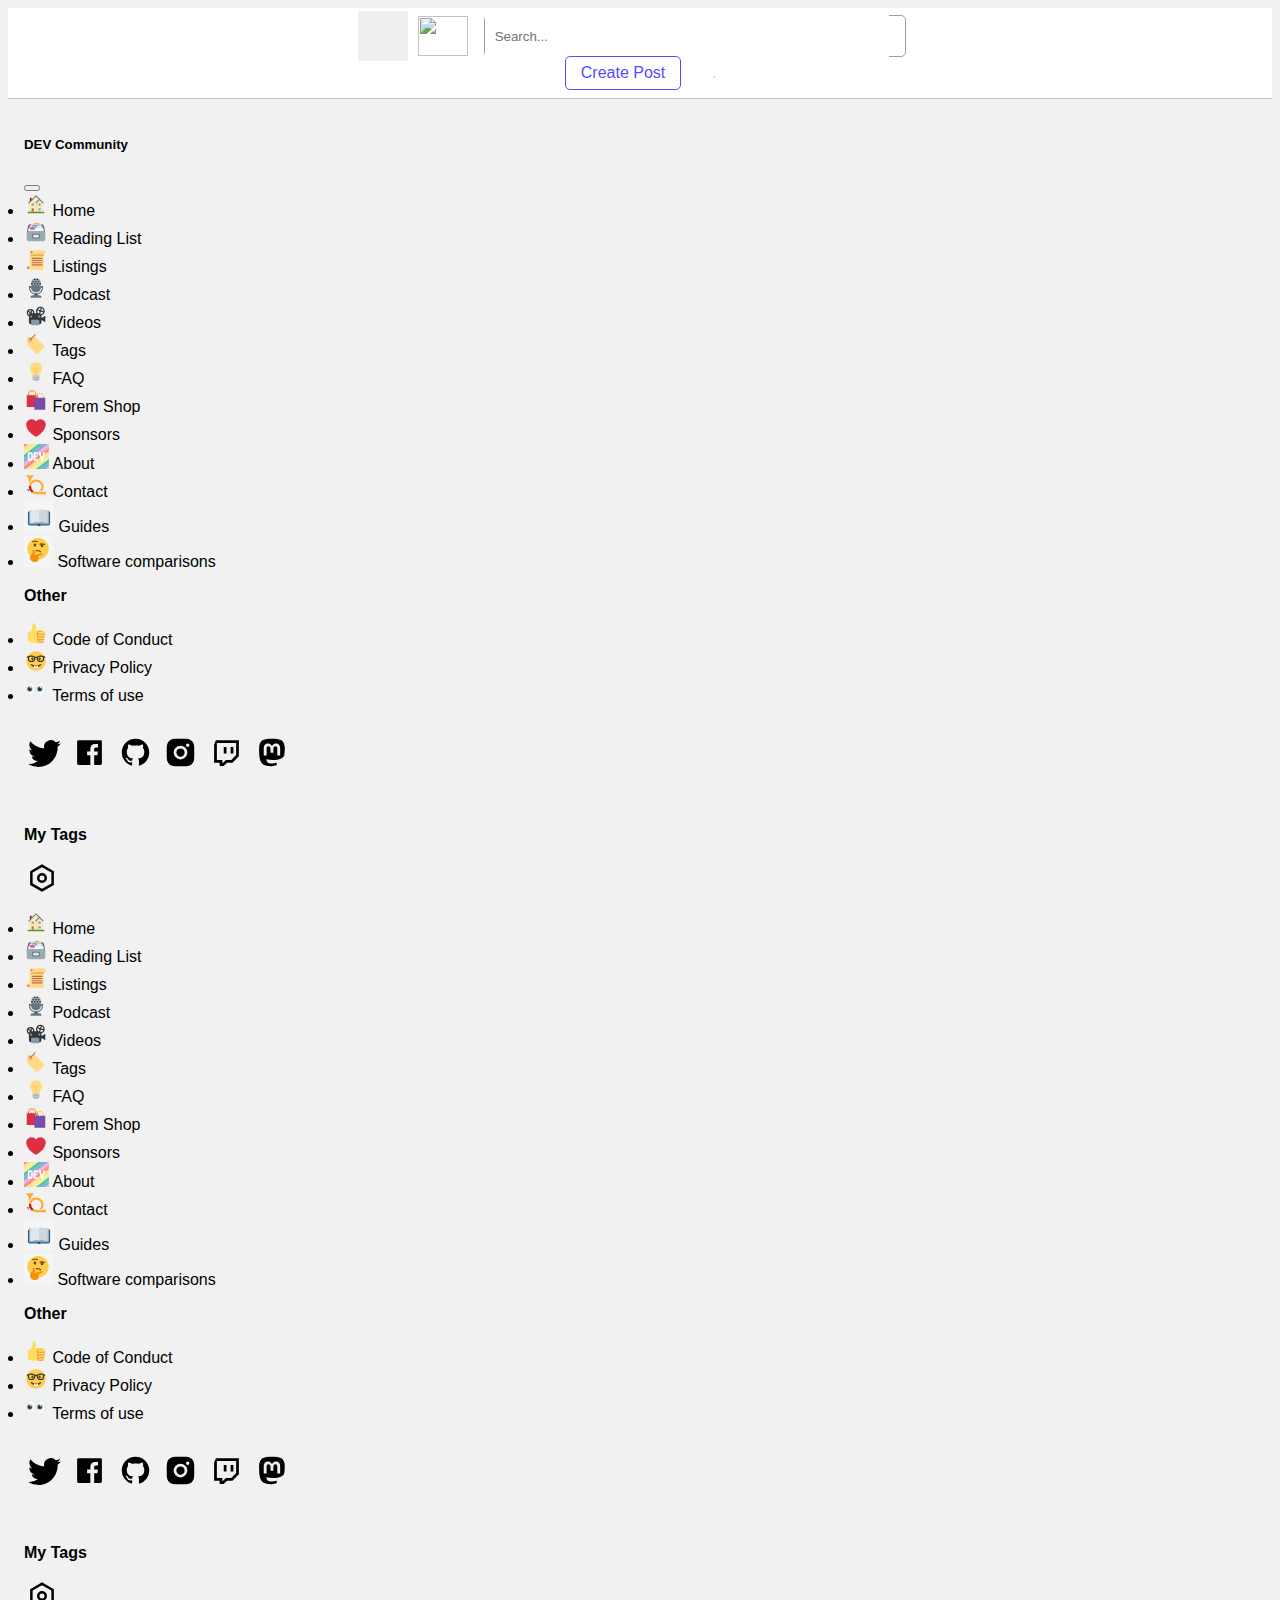
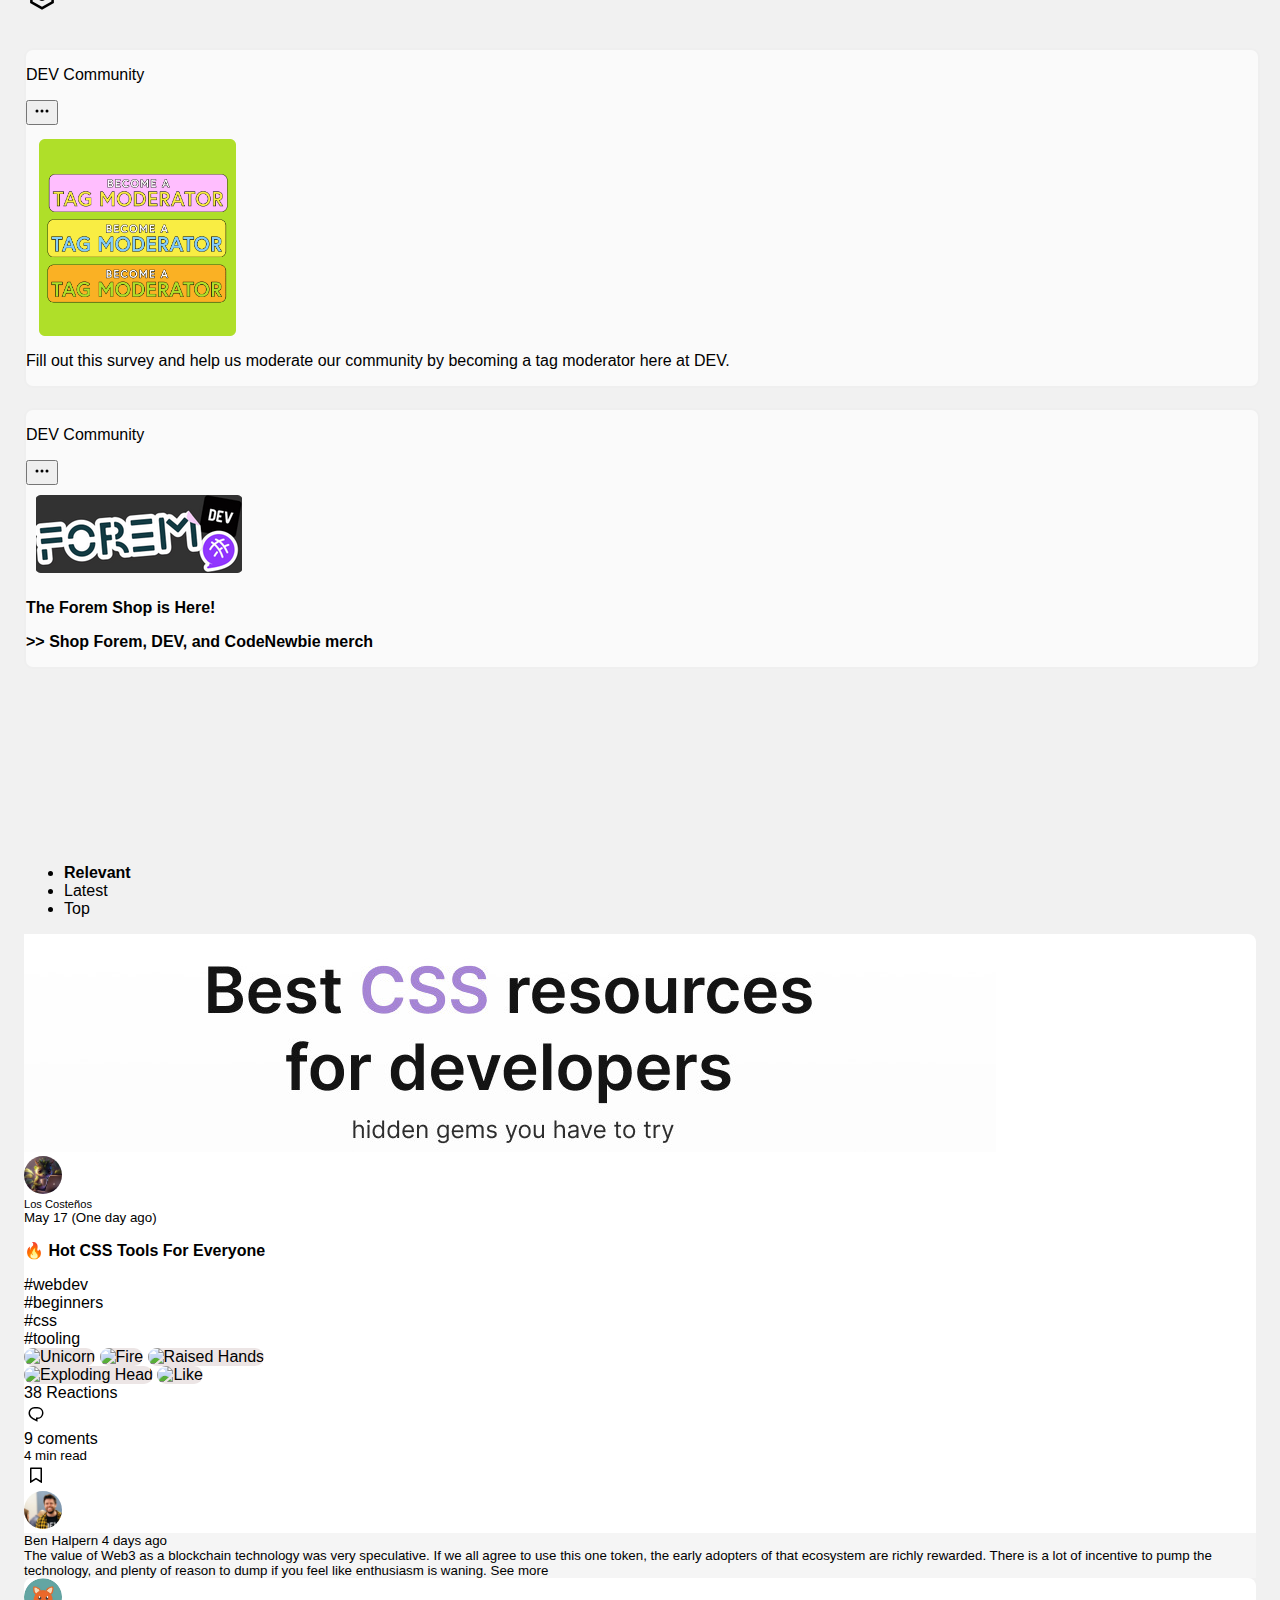
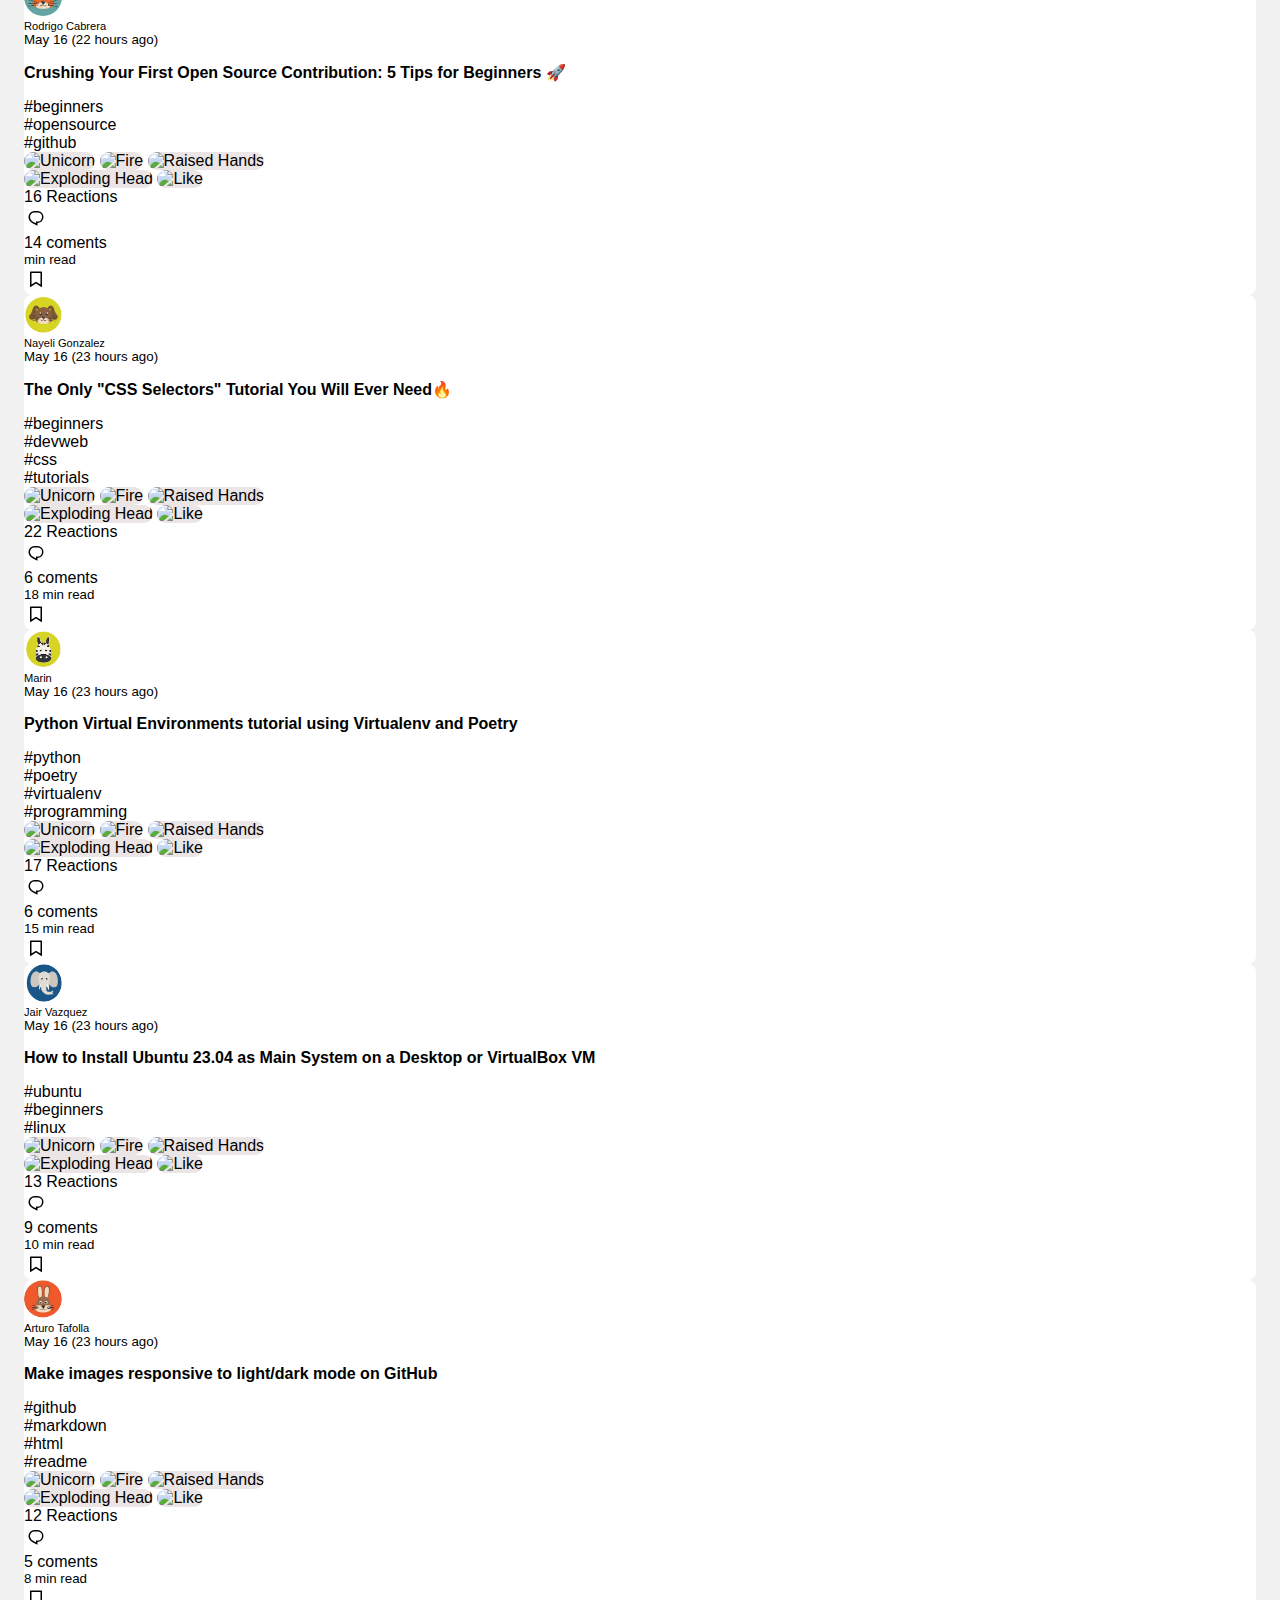
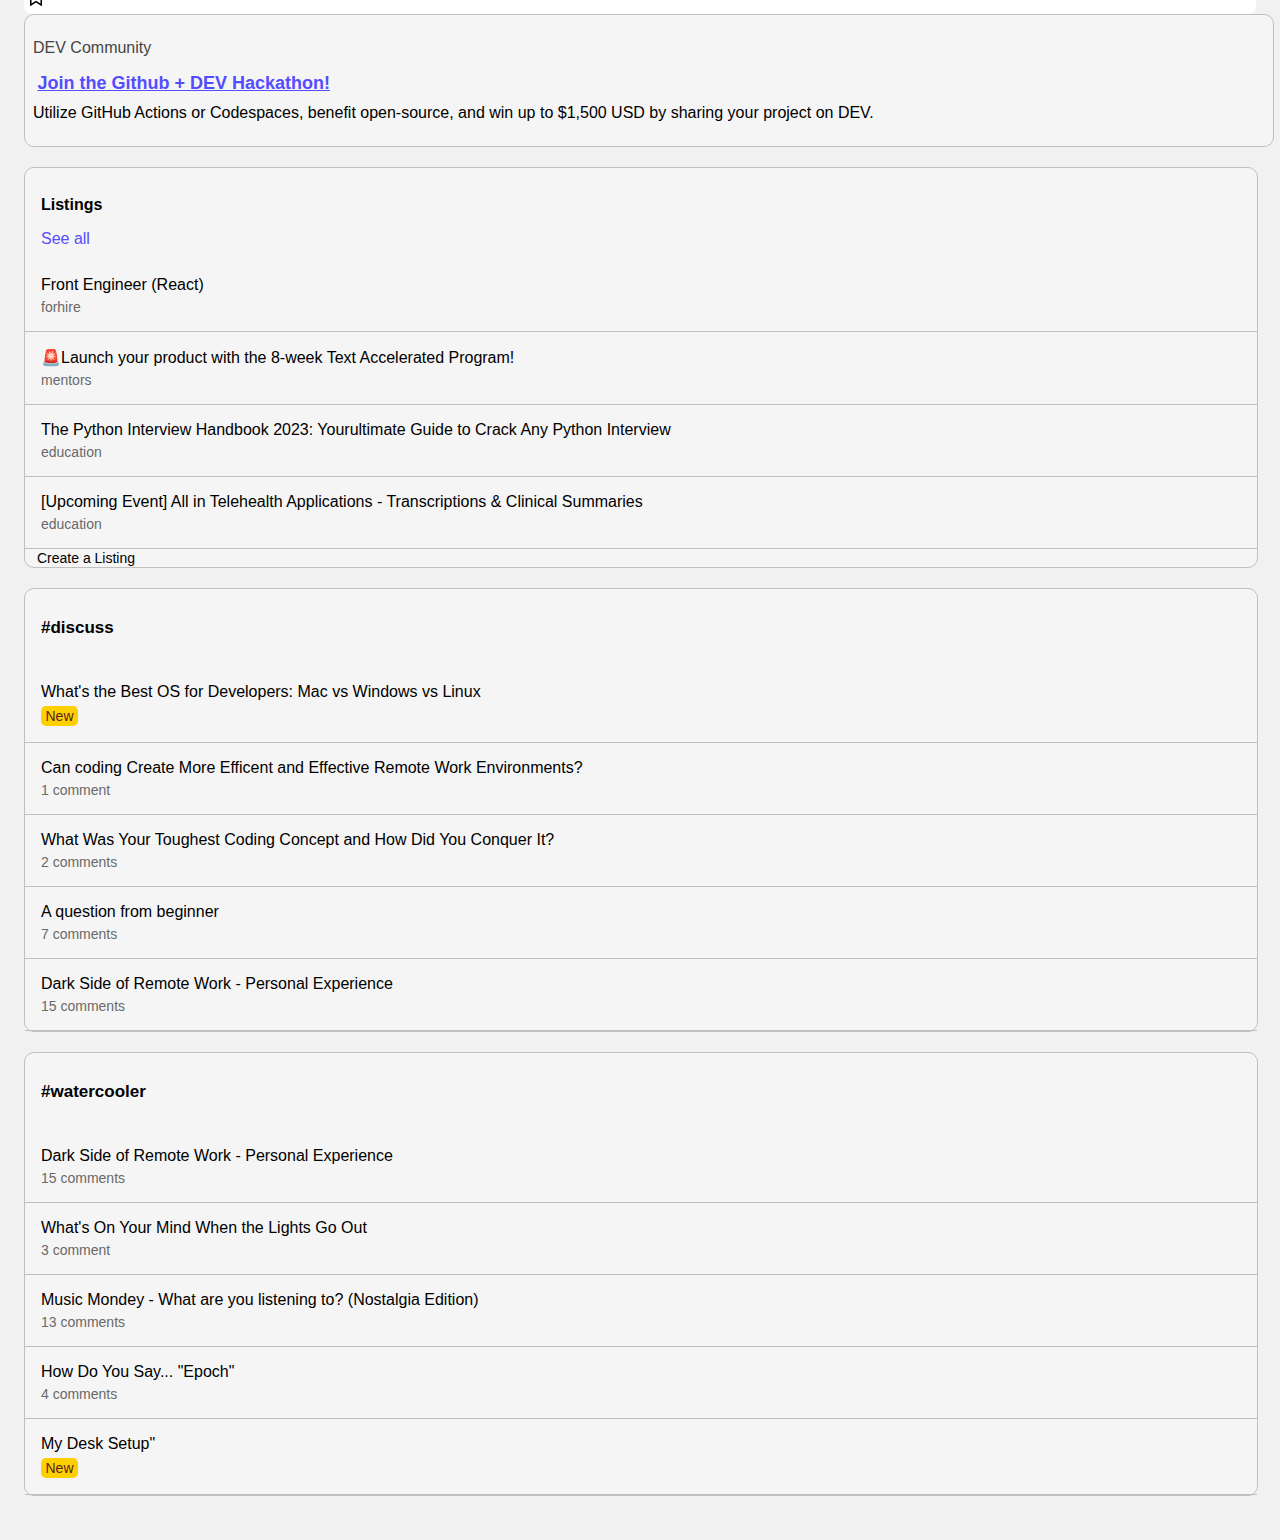
==== commit ae28d1c4: "Merge branch 'Rodo_5.0' into dev_5.0" ====
--- a/index.html
+++ b/index.html
@@ -549,10 +549,28 @@
                 <!--RODRI START-->
         <section class="col-12 col-md-9 col-lg-6 col-xl-6 main__container_lead_center">
 
+            <nav class="navbar navbar-expand-lg navbar-light bg-light">
+                <div class="container-fluid">
+                    <div id="navbarSupportedContent">
+                        <ul class="navbar-nav me-auto mb-2 mb-lg-0">
+                            <li class="nav-item">
+                                <a class="nav-link nav-lik_hv" href="#">Relevant</a>
+                            </li>
+                            <li class="nav-item">
+                                <a class="nav-link" href="#">Latest</a>
+                            </li>
+                            <li class="nav-item">
+                                <a class="nav-link" href="#">Top</a>
+                            </li>
+                        </ul>
+                    </div>
+                </div>
+            </nav>
+
             <div class="Cards_1 p-3">
 
                 <div class="card-body2 ps-1 d-flex justify-content-center">
-                    <img class="bestCSS" src="./imgs/css_tools_for_everyone.jpg" alt="">
+                    <img class="bestCSS" title="Designed by Los Costenos" src="./imgs/css_tools_for_everyone.jpg" alt="Image not available">
                 </div>
 
                 <div class="data__profile d-flex">
@@ -562,7 +580,7 @@
     
                     <div class="day__nameprofile ps-2">
                         <div class="name__profile">Los Costeños</div>
-                        <div class="day__profile"> May 14 (One day ago)</div>
+                        <div class="day__profile"> May 17 (One day ago)</div>
                     </div>  
                 </div>
 
@@ -580,11 +598,11 @@
                     <div class="reactions__comments d-flex justify-content-between">
 
                         <div class="box__images d-flex">
-                            <img src="https://dev.to/assets/multi-unicorn-b44d6f8c23cdd00964192bedc38af3e82463978aa611b4365bd33a0f1f4f3e97.svg" width="18" height="18" alt="Unicorn">
-                            <img src="https://dev.to/assets/fire-f60e7a582391810302117f987b22a8ef04a2fe0df7e3258a5f49332df1cec71e.svg" width="18" height="18" alt="Fire">
-                            <img src="https://dev.to/assets/raised-hands-74b2099fd66a39f2d7eed9305ee0f4553df0eb7b4f11b01b6b1b499973048fe5.svg"width="18" height="18" alt="Raised Hands">
-                            <img src="https://dev.to/assets/exploding-head-daceb38d627e6ae9b730f36a1e390fca556a4289d5a41abb2c35068ad3e2c4b5.svg"width="18" height="18" alt="Exploding Head">
-                            <img src="https://dev.to/assets/sparkle-heart-5f9bee3767e18deb1bb725290cb151c25234768a0e9a2bd39370c382d02920cf.svg"width="18" height="18" alt="Like">
+                            <img class="icon__bg" src="https://dev.to/assets/multi-unicorn-b44d6f8c23cdd00964192bedc38af3e82463978aa611b4365bd33a0f1f4f3e97.svg" width="18" height="18" alt="Unicorn">
+                            <img class="icon__bg" src="https://dev.to/assets/fire-f60e7a582391810302117f987b22a8ef04a2fe0df7e3258a5f49332df1cec71e.svg" width="18" height="18" alt="Fire">
+                            <img class="icon__bg" src="https://dev.to/assets/raised-hands-74b2099fd66a39f2d7eed9305ee0f4553df0eb7b4f11b01b6b1b499973048fe5.svg"width="18" height="18" alt="Raised Hands">
+                            <img class="icon__bg" src="https://dev.to/assets/exploding-head-daceb38d627e6ae9b730f36a1e390fca556a4289d5a41abb2c35068ad3e2c4b5.svg"width="18" height="18" alt="Exploding Head">
+                            <img class="icon__bg" src="https://dev.to/assets/sparkle-heart-5f9bee3767e18deb1bb725290cb151c25234768a0e9a2bd39370c382d02920cf.svg"width="18" height="18" alt="Like">
                             <div class="reactions ps-1">38 Reactions</div> 
                         </div>
     
@@ -629,7 +647,7 @@
     
                     <div class="day__nameprofile ps-2">
                         <div class="name__profile">Rodrigo Cabrera</div>
-                        <div class="day__profile"> May 16 (23 hours ago)</div>
+                        <div class="day__profile"> May 16 (22 hours ago)</div>
                     </div>  
                 </div>
 
@@ -646,23 +664,23 @@
                     <div class="reactions__comments d-flex justify-content-between">
 
                         <div class="box__images d-flex">
-                            <img src="https://dev.to/assets/multi-unicorn-b44d6f8c23cdd00964192bedc38af3e82463978aa611b4365bd33a0f1f4f3e97.svg" width="18" height="18" alt="Unicorn">
-                            <img src="https://dev.to/assets/fire-f60e7a582391810302117f987b22a8ef04a2fe0df7e3258a5f49332df1cec71e.svg" width="18" height="18" alt="Fire">
-                            <img src="https://dev.to/assets/raised-hands-74b2099fd66a39f2d7eed9305ee0f4553df0eb7b4f11b01b6b1b499973048fe5.svg"width="18" height="18" alt="Raised Hands">
-                            <img src="https://dev.to/assets/exploding-head-daceb38d627e6ae9b730f36a1e390fca556a4289d5a41abb2c35068ad3e2c4b5.svg"width="18" height="18" alt="Exploding Head">
-                            <img src="https://dev.to/assets/sparkle-heart-5f9bee3767e18deb1bb725290cb151c25234768a0e9a2bd39370c382d02920cf.svg"width="18" height="18" alt="Like">
-                            <div class="reactions ps-1">20 Reactions</div> 
+                            <img class="icon__bg" src="https://dev.to/assets/multi-unicorn-b44d6f8c23cdd00964192bedc38af3e82463978aa611b4365bd33a0f1f4f3e97.svg" width="18" height="18" alt="Unicorn">
+                            <img class="icon__bg" src="https://dev.to/assets/fire-f60e7a582391810302117f987b22a8ef04a2fe0df7e3258a5f49332df1cec71e.svg" width="18" height="18" alt="Fire">
+                            <img class="icon__bg" src="https://dev.to/assets/raised-hands-74b2099fd66a39f2d7eed9305ee0f4553df0eb7b4f11b01b6b1b499973048fe5.svg"width="18" height="18" alt="Raised Hands">
+                            <img class="icon__bg" src="https://dev.to/assets/exploding-head-daceb38d627e6ae9b730f36a1e390fca556a4289d5a41abb2c35068ad3e2c4b5.svg"width="18" height="18" alt="Exploding Head">
+                            <img class="icon__bg" src="https://dev.to/assets/sparkle-heart-5f9bee3767e18deb1bb725290cb151c25234768a0e9a2bd39370c382d02920cf.svg"width="18" height="18" alt="Like">
+                            <div class="reactions ps-1">16 Reactions</div> 
                         </div>
     
                         <div class="zone__comments d-flex justify-content-evenly">
                             <svg class="crayons-icon " width="24" height="24" xmlns="http://www.w3.org/2000/svg"><path d="M10.5 5h3a6 6 0 110 12v2.625c-3.75-1.5-9-3.75-9-8.625a6 6 0 016-6zM12 15.5h1.5a4.501 4.501 0 001.722-8.657A4.5 4.5 0 0013.5 6.5h-3A4.5 4.5 0 006 11c0 2.707 1.846 4.475 6 6.36V15.5z"></path></svg>
-                            <div class="comments ">6 coments</div> 
+                            <div class="comments ">14 coments</div> 
                         </div>
 
                     </div>
 
                     <div class="zone__reading d-flex">
-                        <div class="min__read pt-1">18 min read</div> 
+                        <div class="min__read pt-1"> min read</div> 
                         <svg class="crayons-icon c-btn__icon" aria-hidden="true" focusable="false" width="24" height="24" xmlns="http://www.w3.org/2000/svg"><path d="M6.75 4.5h10.5a.75.75 0 0 1 .75.75v14.357a.375.375 0 0 1-.575.318L12 16.523l-5.426 3.401A.375.375 0 0 1 6 19.607V5.25a.75.75 0 0 1 .75-.75zM16.5 6h-9v11.574l4.5-2.82 4.5 2.82V6z"></path></svg> 
                     </div>
                 </div>
@@ -683,12 +701,13 @@
                     </div>  
                 </div>
 
-                <p class="card__secondary__tittle fs-4 ps-4 pt-4 fw-bold"><strong>Crushing Your First Open Source Contribution: 5 Tips for Beginners 🚀</strong></p>
+                <p class="card__secondary__tittle fs-4 ps-4 pt-4 fw-bold"><strong>The Only "CSS Selectors" Tutorial You Will Ever Need🔥</strong></p>
 
                 <div class="zone__hashtag ps-4 d-flex">
                     <div class="cards_hashtag ps-1">#beginners</div>
-                    <div class="cards_hashtag ps-5">#opensource</div>
-                    <div class="cards_hashtag ps-5">#github</div>  
+                    <div class="cards_hashtag ps-5">#devweb</div>
+                    <div class="cards_hashtag ps-5">#css</div>
+                    <div class="cards_hashtag ps-5">#tutorials</div>  
                 </div>
 
                 <div class="last__iconos__coments ps-4 pt-4 d-flex justify-content-between">
@@ -696,12 +715,12 @@
                     <div class="reactions__comments d-flex justify-content-between">
 
                         <div class="box__images d-flex">
-                            <img src="https://dev.to/assets/multi-unicorn-b44d6f8c23cdd00964192bedc38af3e82463978aa611b4365bd33a0f1f4f3e97.svg" width="18" height="18" alt="Unicorn">
-                            <img src="https://dev.to/assets/fire-f60e7a582391810302117f987b22a8ef04a2fe0df7e3258a5f49332df1cec71e.svg" width="18" height="18" alt="Fire">
-                            <img src="https://dev.to/assets/raised-hands-74b2099fd66a39f2d7eed9305ee0f4553df0eb7b4f11b01b6b1b499973048fe5.svg"width="18" height="18" alt="Raised Hands">
-                            <img src="https://dev.to/assets/exploding-head-daceb38d627e6ae9b730f36a1e390fca556a4289d5a41abb2c35068ad3e2c4b5.svg"width="18" height="18" alt="Exploding Head">
-                            <img src="https://dev.to/assets/sparkle-heart-5f9bee3767e18deb1bb725290cb151c25234768a0e9a2bd39370c382d02920cf.svg"width="18" height="18" alt="Like">
-                            <div class="reactions ps-1">20 Reactions</div> 
+                            <img class="icon__bg" src="https://dev.to/assets/multi-unicorn-b44d6f8c23cdd00964192bedc38af3e82463978aa611b4365bd33a0f1f4f3e97.svg" width="18" height="18" alt="Unicorn">
+                            <img class="icon__bg" src="https://dev.to/assets/fire-f60e7a582391810302117f987b22a8ef04a2fe0df7e3258a5f49332df1cec71e.svg" width="18" height="18" alt="Fire">
+                            <img class="icon__bg" src="https://dev.to/assets/raised-hands-74b2099fd66a39f2d7eed9305ee0f4553df0eb7b4f11b01b6b1b499973048fe5.svg"width="18" height="18" alt="Raised Hands">
+                            <img class="icon__bg" src="https://dev.to/assets/exploding-head-daceb38d627e6ae9b730f36a1e390fca556a4289d5a41abb2c35068ad3e2c4b5.svg"width="18" height="18" alt="Exploding Head">
+                            <img class="icon__bg" src="https://dev.to/assets/sparkle-heart-5f9bee3767e18deb1bb725290cb151c25234768a0e9a2bd39370c382d02920cf.svg"width="18" height="18" alt="Like">
+                            <div class="reactions ps-1">22 Reactions</div> 
                         </div>
     
                         <div class="zone__comments d-flex justify-content-evenly">
@@ -733,12 +752,13 @@
                     </div>  
                 </div>
 
-                <p class="card__secondary__tittle fs-4 ps-4 pt-4 fw-bold"><strong>Crushing Your First Open Source Contribution: 5 Tips for Beginners 🚀</strong></p>
+                <p class="card__secondary__tittle fs-4 ps-4 pt-4 fw-bold"><strong>Python Virtual Environments tutorial using Virtualenv and Poetry</strong></p>
 
                 <div class="zone__hashtag ps-4 d-flex">
-                    <div class="cards_hashtag ps-1">#beginners</div>
-                    <div class="cards_hashtag ps-5">#opensource</div>
-                    <div class="cards_hashtag ps-5">#github</div>  
+                    <div class="cards_hashtag ps-1">#python</div>
+                    <div class="cards_hashtag ps-5">#poetry</div>
+                    <div class="cards_hashtag ps-5">#virtualenv</div>
+                    <div class="cards_hashtag ps-5">#programming</div>  
                 </div>
 
                 <div class="last__iconos__coments ps-4 pt-4 d-flex justify-content-between">
@@ -746,12 +766,12 @@
                     <div class="reactions__comments d-flex justify-content-between">
 
                         <div class="box__images d-flex">
-                            <img src="https://dev.to/assets/multi-unicorn-b44d6f8c23cdd00964192bedc38af3e82463978aa611b4365bd33a0f1f4f3e97.svg" width="18" height="18" alt="Unicorn">
-                            <img src="https://dev.to/assets/fire-f60e7a582391810302117f987b22a8ef04a2fe0df7e3258a5f49332df1cec71e.svg" width="18" height="18" alt="Fire">
-                            <img src="https://dev.to/assets/raised-hands-74b2099fd66a39f2d7eed9305ee0f4553df0eb7b4f11b01b6b1b499973048fe5.svg"width="18" height="18" alt="Raised Hands">
-                            <img src="https://dev.to/assets/exploding-head-daceb38d627e6ae9b730f36a1e390fca556a4289d5a41abb2c35068ad3e2c4b5.svg"width="18" height="18" alt="Exploding Head">
-                            <img src="https://dev.to/assets/sparkle-heart-5f9bee3767e18deb1bb725290cb151c25234768a0e9a2bd39370c382d02920cf.svg"width="18" height="18" alt="Like">
-                            <div class="reactions ps-1">20 Reactions</div> 
+                            <img class="icon__bg" src="https://dev.to/assets/multi-unicorn-b44d6f8c23cdd00964192bedc38af3e82463978aa611b4365bd33a0f1f4f3e97.svg" width="18" height="18" alt="Unicorn">
+                            <img class="icon__bg" src="https://dev.to/assets/fire-f60e7a582391810302117f987b22a8ef04a2fe0df7e3258a5f49332df1cec71e.svg" width="18" height="18" alt="Fire">
+                            <img class="icon__bg" src="https://dev.to/assets/raised-hands-74b2099fd66a39f2d7eed9305ee0f4553df0eb7b4f11b01b6b1b499973048fe5.svg"width="18" height="18" alt="Raised Hands">
+                            <img class="icon__bg" src="https://dev.to/assets/exploding-head-daceb38d627e6ae9b730f36a1e390fca556a4289d5a41abb2c35068ad3e2c4b5.svg"width="18" height="18" alt="Exploding Head">
+                            <img class="icon__bg" src="https://dev.to/assets/sparkle-heart-5f9bee3767e18deb1bb725290cb151c25234768a0e9a2bd39370c382d02920cf.svg"width="18" height="18" alt="Like">
+                            <div class="reactions ps-1">17 Reactions</div> 
                         </div>
     
                         <div class="zone__comments d-flex justify-content-evenly">
@@ -762,7 +782,7 @@
                     </div>
 
                     <div class="zone__reading d-flex">
-                        <div class="min__read pt-1">18 min read</div> 
+                        <div class="min__read pt-1">15 min read</div> 
                         <svg class="crayons-icon c-btn__icon" aria-hidden="true" focusable="false" width="24" height="24" xmlns="http://www.w3.org/2000/svg"><path d="M6.75 4.5h10.5a.75.75 0 0 1 .75.75v14.357a.375.375 0 0 1-.575.318L12 16.523l-5.426 3.401A.375.375 0 0 1 6 19.607V5.25a.75.75 0 0 1 .75-.75zM16.5 6h-9v11.574l4.5-2.82 4.5 2.82V6z"></path></svg> 
                     </div>
                 </div>
@@ -781,12 +801,12 @@
                     </div>  
                 </div>
 
-                <p class="card__secondary__tittle fs-4 ps-4 pt-4 fw-bold"><strong>Crushing Your First Open Source Contribution: 5 Tips for Beginners 🚀</strong></p>
+                <p class="card__secondary__tittle fs-4 ps-4 pt-4 fw-bold"><strong>How to Install Ubuntu 23.04 as Main System on a Desktop or VirtualBox VM</strong></p>
 
                 <div class="zone__hashtag ps-4 d-flex">
-                    <div class="cards_hashtag ps-1">#beginners</div>
-                    <div class="cards_hashtag ps-5">#opensource</div>
-                    <div class="cards_hashtag ps-5">#github</div>  
+                    <div class="cards_hashtag ps-1">#ubuntu</div>
+                    <div class="cards_hashtag ps-5">#beginners</div>
+                    <div class="cards_hashtag ps-5">#linux</div>  
                 </div>
 
                 <div class="last__iconos__coments ps-4 pt-4 d-flex justify-content-between">
@@ -794,23 +814,23 @@
                     <div class="reactions__comments d-flex justify-content-between">
 
                         <div class="box__images d-flex">
-                            <img src="https://dev.to/assets/multi-unicorn-b44d6f8c23cdd00964192bedc38af3e82463978aa611b4365bd33a0f1f4f3e97.svg" width="18" height="18" alt="Unicorn">
-                            <img src="https://dev.to/assets/fire-f60e7a582391810302117f987b22a8ef04a2fe0df7e3258a5f49332df1cec71e.svg" width="18" height="18" alt="Fire">
-                            <img src="https://dev.to/assets/raised-hands-74b2099fd66a39f2d7eed9305ee0f4553df0eb7b4f11b01b6b1b499973048fe5.svg"width="18" height="18" alt="Raised Hands">
-                            <img src="https://dev.to/assets/exploding-head-daceb38d627e6ae9b730f36a1e390fca556a4289d5a41abb2c35068ad3e2c4b5.svg"width="18" height="18" alt="Exploding Head">
-                            <img src="https://dev.to/assets/sparkle-heart-5f9bee3767e18deb1bb725290cb151c25234768a0e9a2bd39370c382d02920cf.svg"width="18" height="18" alt="Like">
-                            <div class="reactions ps-1">20 Reactions</div> 
+                            <img class="icon__bg" src="https://dev.to/assets/multi-unicorn-b44d6f8c23cdd00964192bedc38af3e82463978aa611b4365bd33a0f1f4f3e97.svg" width="18" height="18" alt="Unicorn">
+                            <img class="icon__bg" src="https://dev.to/assets/fire-f60e7a582391810302117f987b22a8ef04a2fe0df7e3258a5f49332df1cec71e.svg" width="18" height="18" alt="Fire">
+                            <img class="icon__bg" src="https://dev.to/assets/raised-hands-74b2099fd66a39f2d7eed9305ee0f4553df0eb7b4f11b01b6b1b499973048fe5.svg"width="18" height="18" alt="Raised Hands">
+                            <img class="icon__bg" src="https://dev.to/assets/exploding-head-daceb38d627e6ae9b730f36a1e390fca556a4289d5a41abb2c35068ad3e2c4b5.svg"width="18" height="18" alt="Exploding Head">
+                            <img class="icon__bg" src="https://dev.to/assets/sparkle-heart-5f9bee3767e18deb1bb725290cb151c25234768a0e9a2bd39370c382d02920cf.svg"width="18" height="18" alt="Like">
+                            <div class="reactions ps-1">13 Reactions</div> 
                         </div>
     
                         <div class="zone__comments d-flex justify-content-evenly">
                             <svg class="crayons-icon " width="24" height="24" xmlns="http://www.w3.org/2000/svg"><path d="M10.5 5h3a6 6 0 110 12v2.625c-3.75-1.5-9-3.75-9-8.625a6 6 0 016-6zM12 15.5h1.5a4.501 4.501 0 001.722-8.657A4.5 4.5 0 0013.5 6.5h-3A4.5 4.5 0 006 11c0 2.707 1.846 4.475 6 6.36V15.5z"></path></svg>
-                            <div class="comments ">6 coments</div> 
+                            <div class="comments ">9 coments</div> 
                         </div>
 
                     </div>
 
                     <div class="zone__reading d-flex">
-                        <div class="min__read pt-1">18 min read</div> 
+                        <div class="min__read pt-1">10 min read</div> 
                         <svg class="crayons-icon c-btn__icon" aria-hidden="true" focusable="false" width="24" height="24" xmlns="http://www.w3.org/2000/svg"><path d="M6.75 4.5h10.5a.75.75 0 0 1 .75.75v14.357a.375.375 0 0 1-.575.318L12 16.523l-5.426 3.401A.375.375 0 0 1 6 19.607V5.25a.75.75 0 0 1 .75-.75zM16.5 6h-9v11.574l4.5-2.82 4.5 2.82V6z"></path></svg> 
                     </div>
                 </div>
@@ -829,12 +849,13 @@
                     </div>  
                 </div>
 
-                <p class="card__secondary__tittle fs-4 ps-4 pt-4 fw-bold"><strong>Crushing Your First Open Source Contribution: 5 Tips for Beginners 🚀</strong></p>
+                <p class="card__secondary__tittle fs-4 ps-4 pt-4 fw-bold"><strong>Make images responsive to light/dark mode on GitHub</strong></p>
 
                 <div class="zone__hashtag ps-4 d-flex">
-                    <div class="cards_hashtag ps-1">#beginners</div>
-                    <div class="cards_hashtag ps-5">#opensource</div>
-                    <div class="cards_hashtag ps-5">#github</div>  
+                    <div class="cards_hashtag ps-1">#github</div>
+                    <div class="cards_hashtag ps-5">#markdown</div>
+                    <div class="cards_hashtag ps-5">#html</div>
+                    <div class="cards_hashtag ps-5">#readme</div>  
                 </div>
 
                 <div class="last__iconos__coments ps-4 pt-4 d-flex justify-content-between">
@@ -842,23 +863,23 @@
                     <div class="reactions__comments d-flex justify-content-between">
 
                         <div class="box__images d-flex">
-                            <img src="https://dev.to/assets/multi-unicorn-b44d6f8c23cdd00964192bedc38af3e82463978aa611b4365bd33a0f1f4f3e97.svg" width="18" height="18" alt="Unicorn">
-                            <img src="https://dev.to/assets/fire-f60e7a582391810302117f987b22a8ef04a2fe0df7e3258a5f49332df1cec71e.svg" width="18" height="18" alt="Fire">
-                            <img src="https://dev.to/assets/raised-hands-74b2099fd66a39f2d7eed9305ee0f4553df0eb7b4f11b01b6b1b499973048fe5.svg"width="18" height="18" alt="Raised Hands">
-                            <img src="https://dev.to/assets/exploding-head-daceb38d627e6ae9b730f36a1e390fca556a4289d5a41abb2c35068ad3e2c4b5.svg"width="18" height="18" alt="Exploding Head">
-                            <img src="https://dev.to/assets/sparkle-heart-5f9bee3767e18deb1bb725290cb151c25234768a0e9a2bd39370c382d02920cf.svg"width="18" height="18" alt="Like">
-                            <div class="reactions ps-1">20 Reactions</div> 
+                            <img class="icon__bg" src="https://dev.to/assets/multi-unicorn-b44d6f8c23cdd00964192bedc38af3e82463978aa611b4365bd33a0f1f4f3e97.svg" width="18" height="18" alt="Unicorn">
+                            <img class="icon__bg" src="https://dev.to/assets/fire-f60e7a582391810302117f987b22a8ef04a2fe0df7e3258a5f49332df1cec71e.svg" width="18" height="18" alt="Fire">
+                            <img class="icon__bg" src="https://dev.to/assets/raised-hands-74b2099fd66a39f2d7eed9305ee0f4553df0eb7b4f11b01b6b1b499973048fe5.svg"width="18" height="18" alt="Raised Hands">
+                            <img class="icon__bg" src="https://dev.to/assets/exploding-head-daceb38d627e6ae9b730f36a1e390fca556a4289d5a41abb2c35068ad3e2c4b5.svg"width="18" height="18" alt="Exploding Head">
+                            <img class="icon__bg" src="https://dev.to/assets/sparkle-heart-5f9bee3767e18deb1bb725290cb151c25234768a0e9a2bd39370c382d02920cf.svg"width="18" height="18" alt="Like">
+                            <div class="reactions ps-1">12 Reactions</div> 
                         </div>
     
                         <div class="zone__comments d-flex justify-content-evenly">
                             <svg class="crayons-icon " width="24" height="24" xmlns="http://www.w3.org/2000/svg"><path d="M10.5 5h3a6 6 0 110 12v2.625c-3.75-1.5-9-3.75-9-8.625a6 6 0 016-6zM12 15.5h1.5a4.501 4.501 0 001.722-8.657A4.5 4.5 0 0013.5 6.5h-3A4.5 4.5 0 006 11c0 2.707 1.846 4.475 6 6.36V15.5z"></path></svg>
-                            <div class="comments ">6 coments</div> 
+                            <div class="comments ">5 coments</div> 
                         </div>
 
                     </div>
 
                     <div class="zone__reading d-flex">
-                        <div class="min__read pt-1">18 min read</div> 
+                        <div class="min__read pt-1">8 min read</div> 
                         <svg class="crayons-icon c-btn__icon" aria-hidden="true" focusable="false" width="24" height="24" xmlns="http://www.w3.org/2000/svg"><path d="M6.75 4.5h10.5a.75.75 0 0 1 .75.75v14.357a.375.375 0 0 1-.575.318L12 16.523l-5.426 3.401A.375.375 0 0 1 6 19.607V5.25a.75.75 0 0 1 .75-.75zM16.5 6h-9v11.574l4.5-2.82 4.5 2.82V6z"></path></svg> 
                     </div>
                 </div>
@@ -883,195 +904,7 @@
 
              <div>
                 
-                <div class="card mb-3">
-                    <img src="/imgs/css_tools_for_everyone.jpg" class="card-img-top" alt="Imagen del artículo">
-                    <div class="card-body">
-                     <p class="card-subtitle mb-3 text-muted">Los Costeños - May 13</p>
-                     <h5 class="card-title">CSS Tools For Everyone</h5>
-    
-                       <!-- Hashtags spacing -->
-                      <div class="hashtags mb-3">
-                      <span class="highlight-button">#Web</span>
-                      <span class="highlight-button">#Tolls</span>
-                     <span class="highlight-button">#CSS</span>
-                     </div>
-    
-                       <!-- Reactions space -->
-                        <!-- Stars Reactions and Comments Container -->
-                     </div class="reaction-comments__container">
-                      <span class="icon__reactions">
-                     <span class="icon__reactions-imgs"><img
-                            src="https://dev.to/assets/multi-unicorn-b44d6f8c23cdd00964192bedc38af3e82463978aa611b4365bd33a0f1f4f3e97.svg"
-                            width="18" height="18" alt="Unicorn"><img
-                            src="https://dev.to/assets/fire-f60e7a582391810302117f987b22a8ef04a2fe0df7e3258a5f49332df1cec71e.svg"
-                            width="18" height="18" alt="Fire"></span>
-    
-                    <span class="icon__reactions-imgs"><img
-                            src="https://dev.to/assets/raised-hands-74b2099fd66a39f2d7eed9305ee0f4553df0eb7b4f11b01b6b1b499973048fe5.svg"
-                            width="18" height="18" alt="Raised Hands"></span>
-    
-                    < class="icon__reactions-imgs"><img
-                            src="https://dev.to/assets/exploding-head-daceb38d627e6ae9b730f36a1e390fca556a4289d5a41abb2c35068ad3e2c4b5.svg"
-                            width="18" height="18" alt="Exploding Head"></span>
-    
-                    <span class="icon__reactions-imgs"><img
-                            src="https://dev.to/assets/sparkle-heart-5f9bee3767e18deb1bb725290cb151c25234768a0e9a2bd39370c382d02920cf.svg"
-                            width="18" height="18" alt="Like"></span>
-
-             </div>
-
-             <div>
-                
-                <div class="card mb-3">
-                    <img src="/imgs/css_tools_for_everyone.jpg" class="card-img-top" alt="Imagen del artículo">
-                    <div class="card-body">
-                     <p class="card-subtitle mb-3 text-muted">Los Costeños - May 13</p>
-                     <h5 class="card-title">CSS Tools For Everyone</h5>
-    
-                       <!-- Hashtags spacing -->
-                      <div class="hashtags mb-3">
-                      <span class="highlight-button">#Web</span>
-                      <span class="highlight-button">#Tolls</span>
-                     <span class="highlight-button">#CSS</span>
-                     </div>
-    
-                       <!-- Reactions space -->
-                        <!-- Stars Reactions and Comments Container -->
-                     </div class="reaction-comments__container">
-                      <span class="icon__reactions">
-                     <span class="icon__reactions-imgs"><img
-                            src="https://dev.to/assets/multi-unicorn-b44d6f8c23cdd00964192bedc38af3e82463978aa611b4365bd33a0f1f4f3e97.svg"
-                            width="18" height="18" alt="Unicorn"><img
-                            src="https://dev.to/assets/fire-f60e7a582391810302117f987b22a8ef04a2fe0df7e3258a5f49332df1cec71e.svg"
-                            width="18" height="18" alt="Fire"></span>
-    
-                    <span class="icon__reactions-imgs"><img
-                            src="https://dev.to/assets/raised-hands-74b2099fd66a39f2d7eed9305ee0f4553df0eb7b4f11b01b6b1b499973048fe5.svg"
-                            width="18" height="18" alt="Raised Hands"></span>
-    
-                    < class="icon__reactions-imgs"><img
-                            src="https://dev.to/assets/exploding-head-daceb38d627e6ae9b730f36a1e390fca556a4289d5a41abb2c35068ad3e2c4b5.svg"
-                            width="18" height="18" alt="Exploding Head"></span>
-    
-                    <span class="icon__reactions-imgs"><img
-                            src="https://dev.to/assets/sparkle-heart-5f9bee3767e18deb1bb725290cb151c25234768a0e9a2bd39370c382d02920cf.svg"
-                            width="18" height="18" alt="Like"></span>
-
-             </div>
-             <div>
-                
-                <div class="card mb-3">
-                    <img src="/imgs/css_tools_for_everyone.jpg" class="card-img-top" alt="Imagen del artículo">
-                    <div class="card-body">
-                     <p class="card-subtitle mb-3 text-muted">Los Costeños - May 13</p>
-                     <h5 class="card-title">CSS Tools For Everyone</h5>
-    
-                       <!-- Hashtags spacing -->
-                      <div class="hashtags mb-3">
-                      <span class="highlight-button">#Web</span>
-                      <span class="highlight-button">#Tolls</span>
-                     <span class="highlight-button">#CSS</span>
-                     </div>
-    
-                       <!-- Reactions space -->
-                        <!-- Stars Reactions and Comments Container -->
-                     </div class="reaction-comments__container">
-                      <span class="icon__reactions">
-                     <span class="icon__reactions-imgs"><img
-                            src="https://dev.to/assets/multi-unicorn-b44d6f8c23cdd00964192bedc38af3e82463978aa611b4365bd33a0f1f4f3e97.svg"
-                            width="18" height="18" alt="Unicorn"><img
-                            src="https://dev.to/assets/fire-f60e7a582391810302117f987b22a8ef04a2fe0df7e3258a5f49332df1cec71e.svg"
-                            width="18" height="18" alt="Fire"></span>
-    
-                    <span class="icon__reactions-imgs"><img
-                            src="https://dev.to/assets/raised-hands-74b2099fd66a39f2d7eed9305ee0f4553df0eb7b4f11b01b6b1b499973048fe5.svg"
-                            width="18" height="18" alt="Raised Hands"></span>
-    
-                    <span class="icon__reactions-imgs"><img
-                            src="https://dev.to/assets/exploding-head-daceb38d627e6ae9b730f36a1e390fca556a4289d5a41abb2c35068ad3e2c4b5.svg"
-                            width="18" height="18" alt="Exploding Head"></span>
-    
-                    <span class="icon__reactions-imgs"><img
-                            src="https://dev.to/assets/sparkle-heart-5f9bee3767e18deb1bb725290cb151c25234768a0e9a2bd39370c382d02920cf.svg"
-                            width="18" height="18" alt="Like"></span>
-
-             </div>
-             <div>
-                
-                <div class="card mb-3">
-                    <img src="/imgs/css_tools_for_everyone.jpg" class="card-img-top" alt="Imagen del artículo">
-                    <div class="card-body">
-                     <p class="card-subtitle mb-3 text-muted">Los Costeños - May 13</p>
-                     <h5 class="card-title">CSS Tools For Everyone</h5>
-    
-                       <!-- Hashtags spacing -->
-                      <div class="hashtags mb-3">
-                      <span class="highlight-button">#Web</span>
-                      <span class="highlight-button">#Tolls</span>
-                     <span class="highlight-button">#CSS</span>
-                     </div>
-    
-                       <!-- Reactions space -->
-                        <!-- Stars Reactions and Comments Container -->
-                     </div class="reaction-comments__container">
-                      <span class="icon__reactions">
-                     <span class="icon__reactions-imgs"><img
-                            src="https://dev.to/assets/multi-unicorn-b44d6f8c23cdd00964192bedc38af3e82463978aa611b4365bd33a0f1f4f3e97.svg"
-                            width="18" height="18" alt="Unicorn"><img
-                            src="https://dev.to/assets/fire-f60e7a582391810302117f987b22a8ef04a2fe0df7e3258a5f49332df1cec71e.svg"
-                            width="18" height="18" alt="Fire"></span>
-    
-                    <span class="icon__reactions-imgs"><img
-                            src="https://dev.to/assets/raised-hands-74b2099fd66a39f2d7eed9305ee0f4553df0eb7b4f11b01b6b1b499973048fe5.svg"
-                            width="18" height="18" alt="Raised Hands"></span>
-    
-                    < class="icon__reactions-imgs"><img
-                            src="https://dev.to/assets/exploding-head-daceb38d627e6ae9b730f36a1e390fca556a4289d5a41abb2c35068ad3e2c4b5.svg"
-                            width="18" height="18" alt="Exploding Head"></span>
-    
-                    <span class="icon__reactions-imgs"><img
-                            src="https://dev.to/assets/sparkle-heart-5f9bee3767e18deb1bb725290cb151c25234768a0e9a2bd39370c382d02920cf.svg"
-                            width="18" height="18" alt="Like"></span>
-
-             </div>
-             <div>
-                
-                <div class="card mb-3">
-                    <img src="/imgs/css_tools_for_everyone.jpg" class="card-img-top" alt="Imagen del artículo">
-                    <div class="card-body">
-                     <p class="card-subtitle mb-3 text-muted">Los Costeños - May 13</p>
-                     <h5 class="card-title">CSS Tools For Everyone</h5>
-    
-                       <!-- Hashtags spacing -->
-                      <div class="hashtags mb-3">
-                      <span class="highlight-button">#Web</span>
-                      <span class="highlight-button">#Tolls</span>
-                     <span class="highlight-button">#CSS</span>
-                     </div>
-    
-                       <!-- Reactions space -->
-                        <!-- Stars Reactions and Comments Container -->
-                     </div class="reaction-comments__container">
-                      <span class="icon__reactions">
-                     <span class="icon__reactions-imgs"><img
-                            src="https://dev.to/assets/multi-unicorn-b44d6f8c23cdd00964192bedc38af3e82463978aa611b4365bd33a0f1f4f3e97.svg"
-                            width="18" height="18" alt="Unicorn"><img
-                            src="https://dev.to/assets/fire-f60e7a582391810302117f987b22a8ef04a2fe0df7e3258a5f49332df1cec71e.svg"
-                            width="18" height="18" alt="Fire"></span>
-    
-                    <span class="icon__reactions-imgs"><img
-                            src="https://dev.to/assets/raised-hands-74b2099fd66a39f2d7eed9305ee0f4553df0eb7b4f11b01b6b1b499973048fe5.svg"
-                            width="18" height="18" alt="Raised Hands"></span>
-    
-                    < class="icon__reactions-imgs"><img
-                            src="https://dev.to/assets/exploding-head-daceb38d627e6ae9b730f36a1e390fca556a4289d5a41abb2c35068ad3e2c4b5.svg"
-                            width="18" height="18" alt="Exploding Head"></span>
-    
-                    <span class="icon__reactions-imgs"><img
-                            src="https://dev.to/assets/sparkle-heart-5f9bee3767e18deb1bb725290cb151c25234768a0e9a2bd39370c382d02920cf.svg"
-                            width="18" height="18" alt="Like"></span>
-
-             </div>
+
             </section>
                        <!--RODRI END-->
                        <!--JAIR START-->
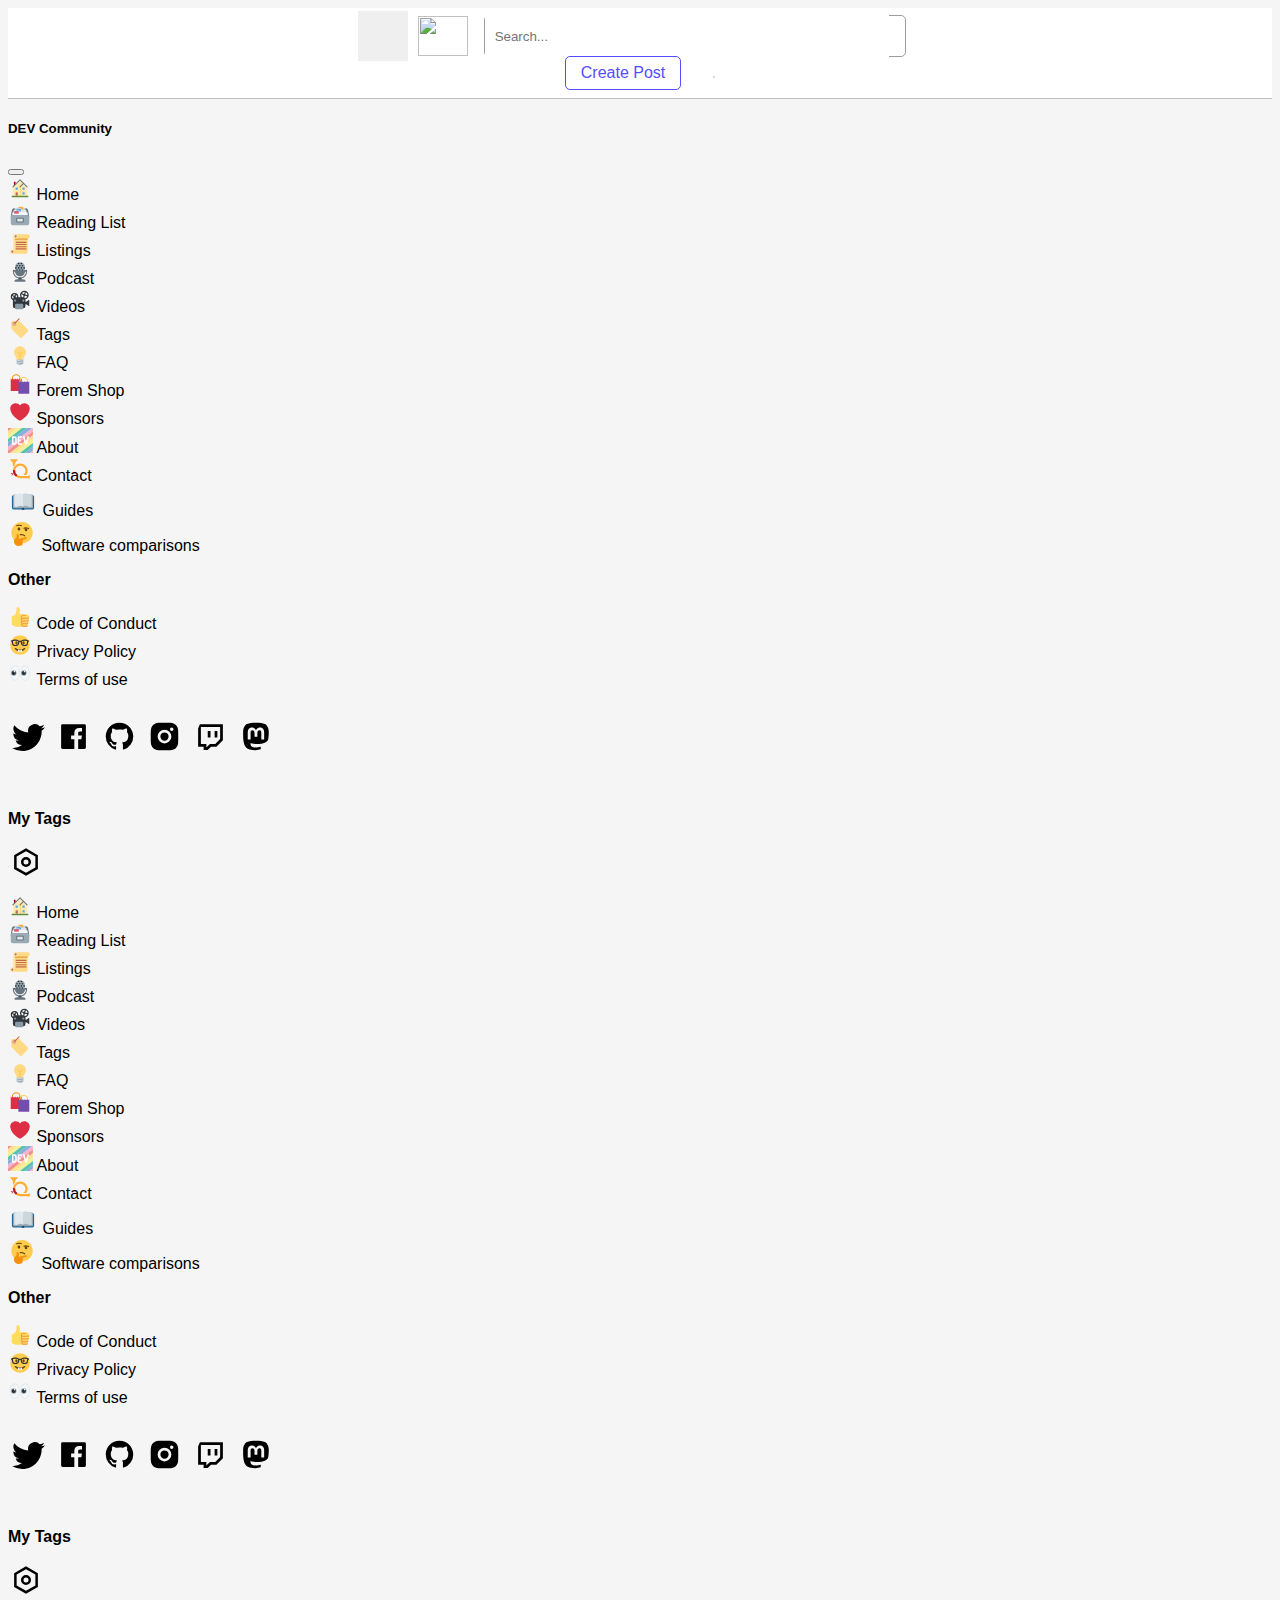
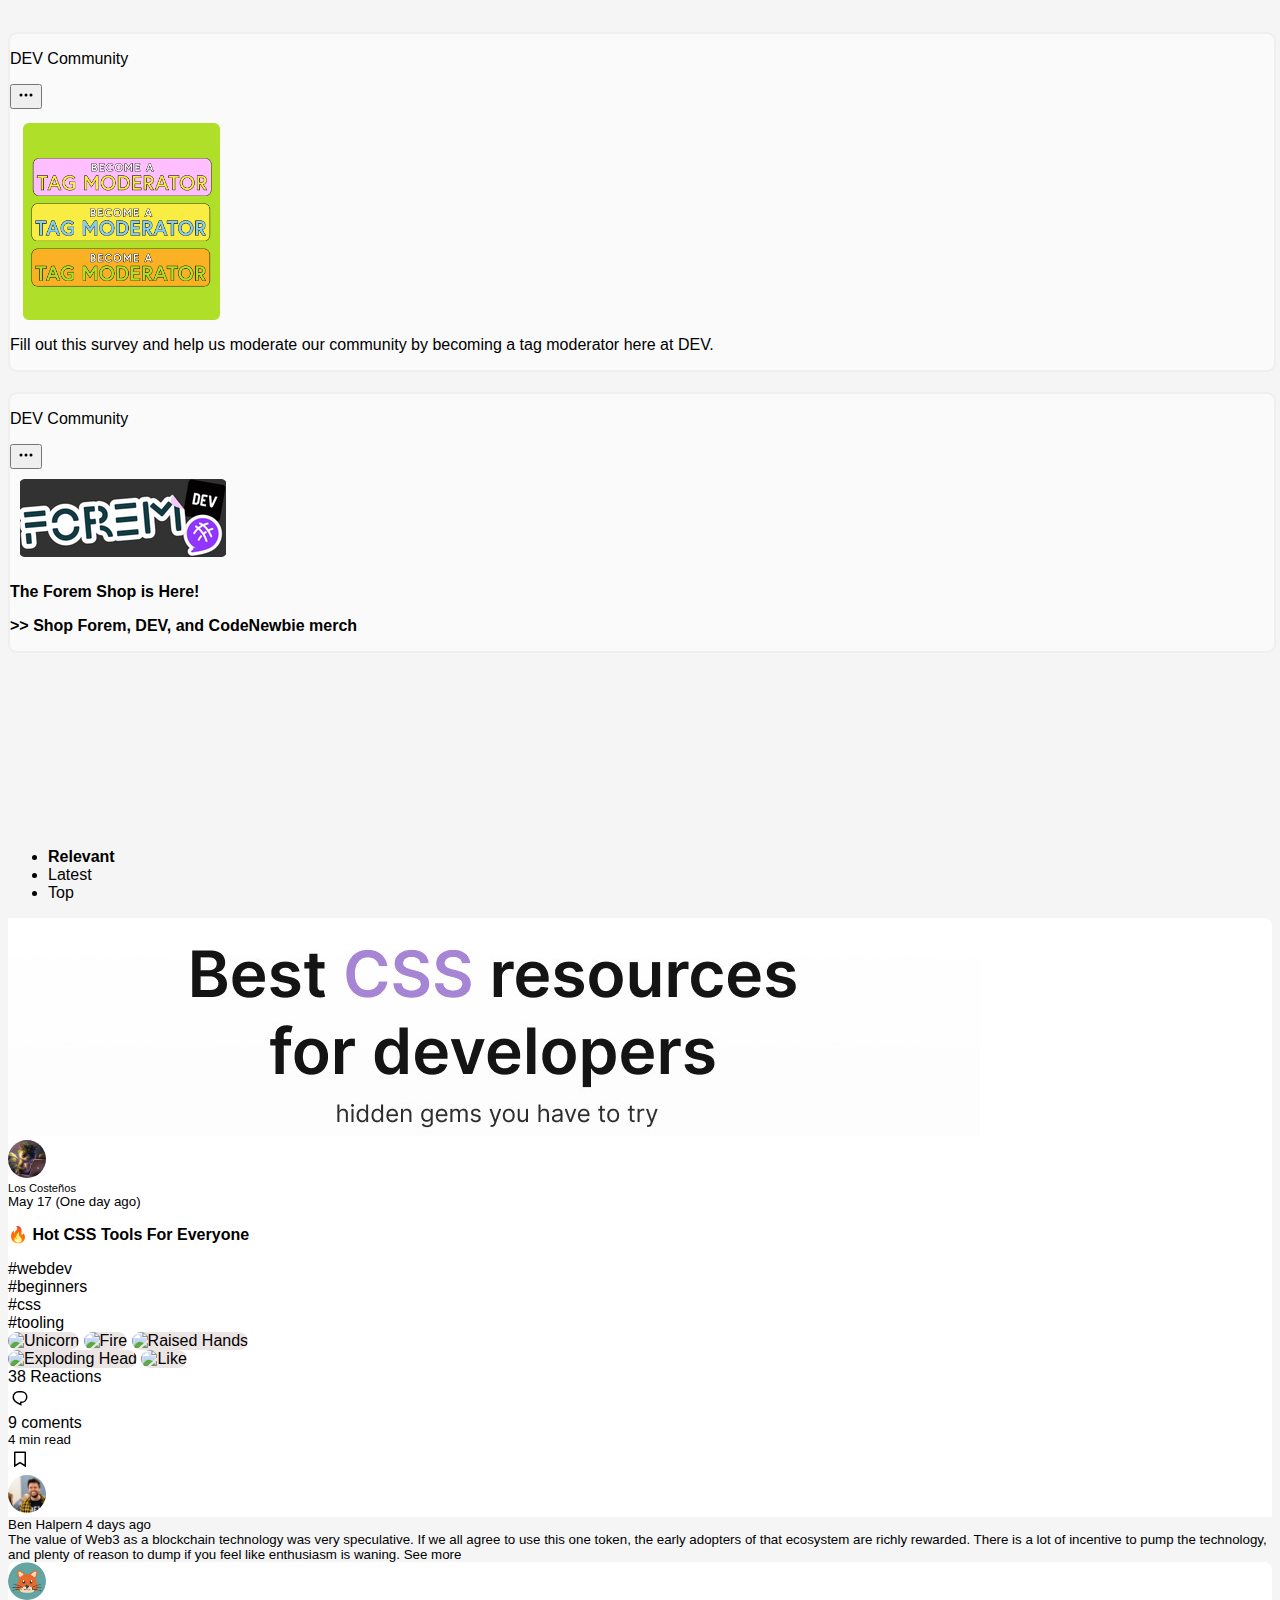
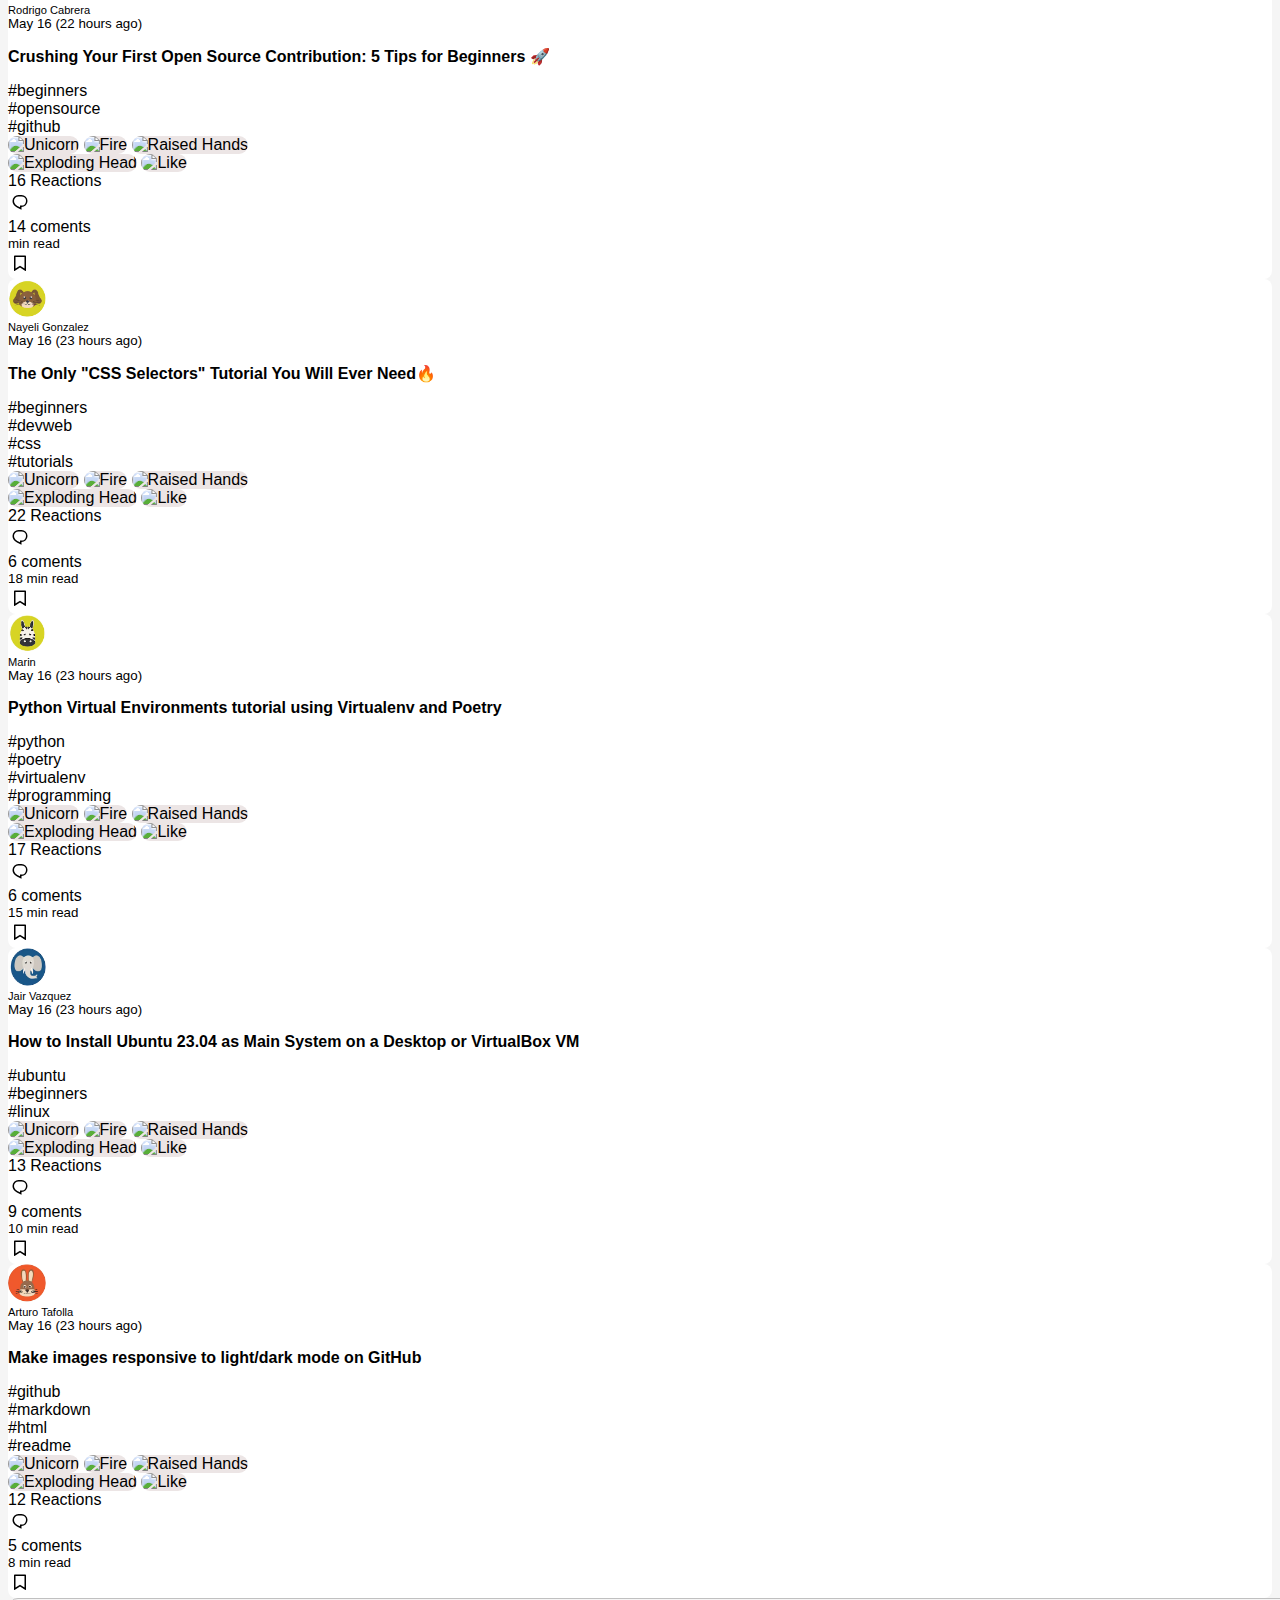
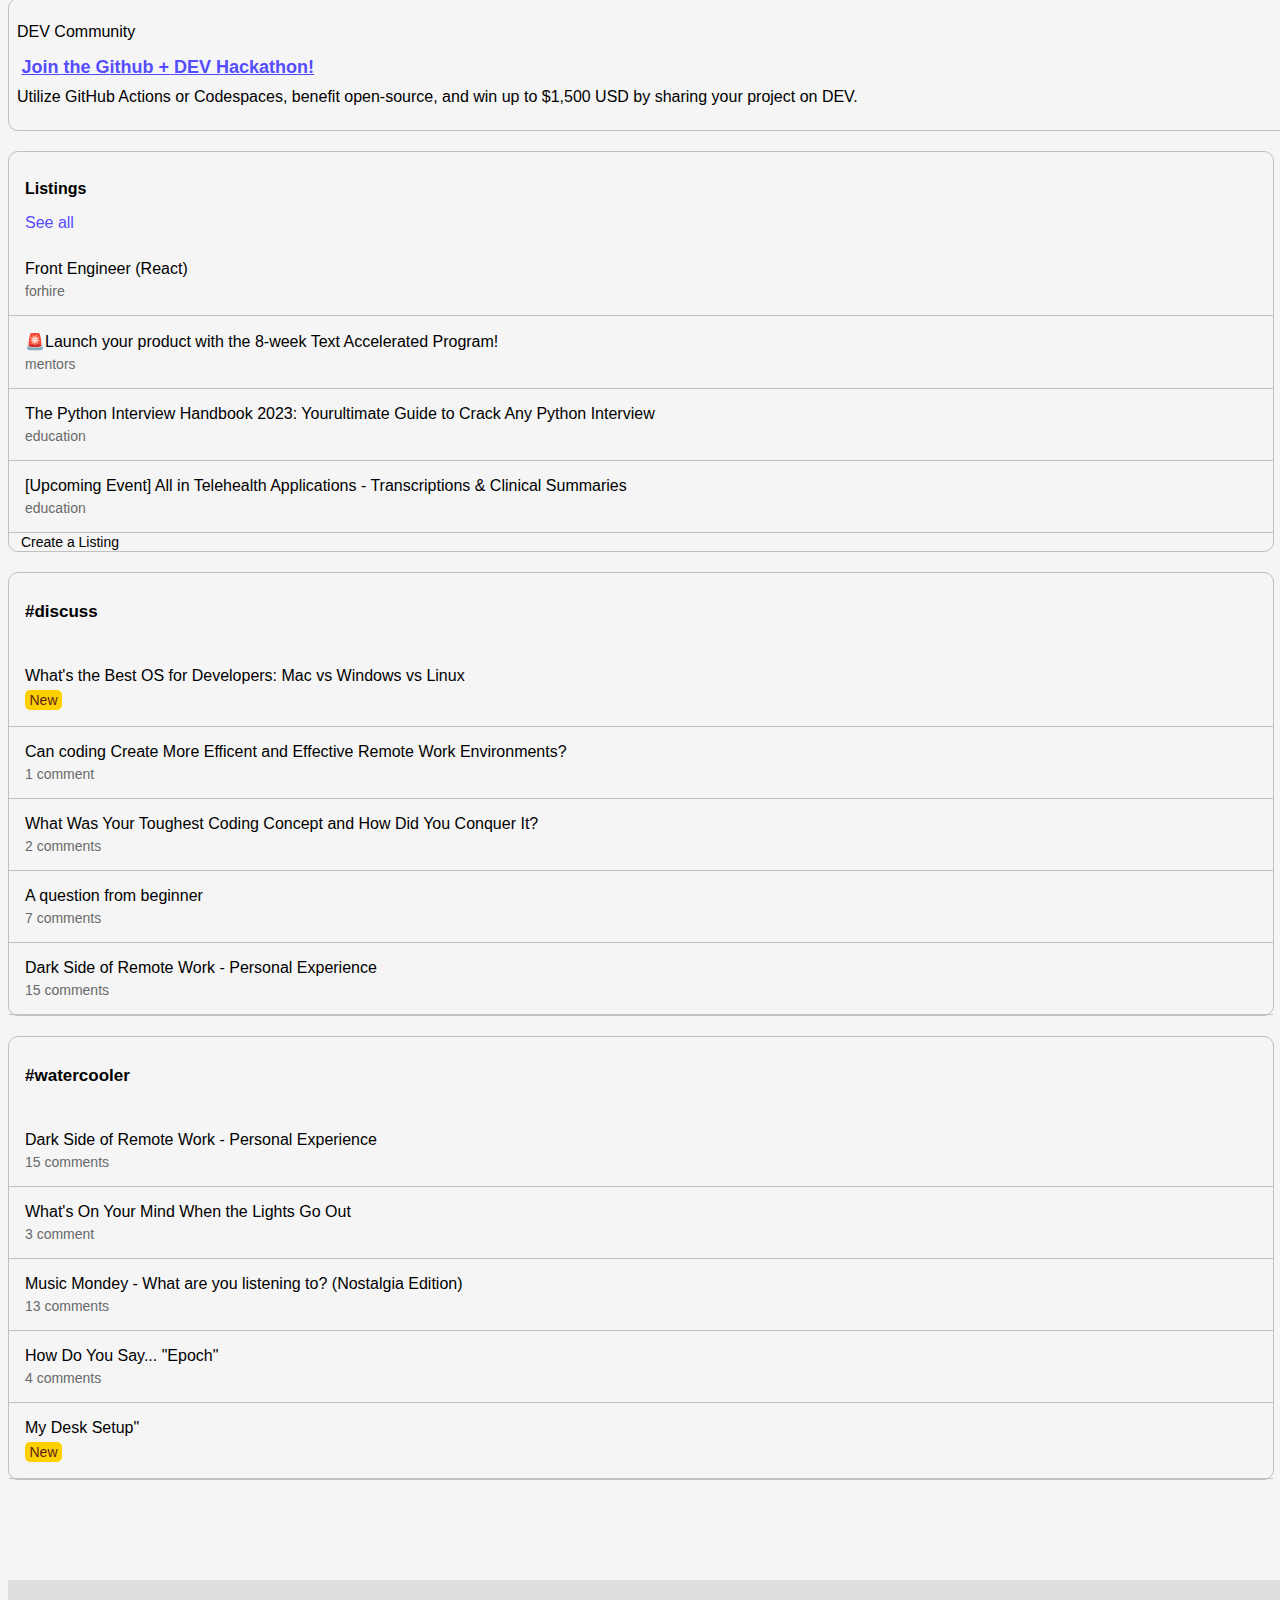
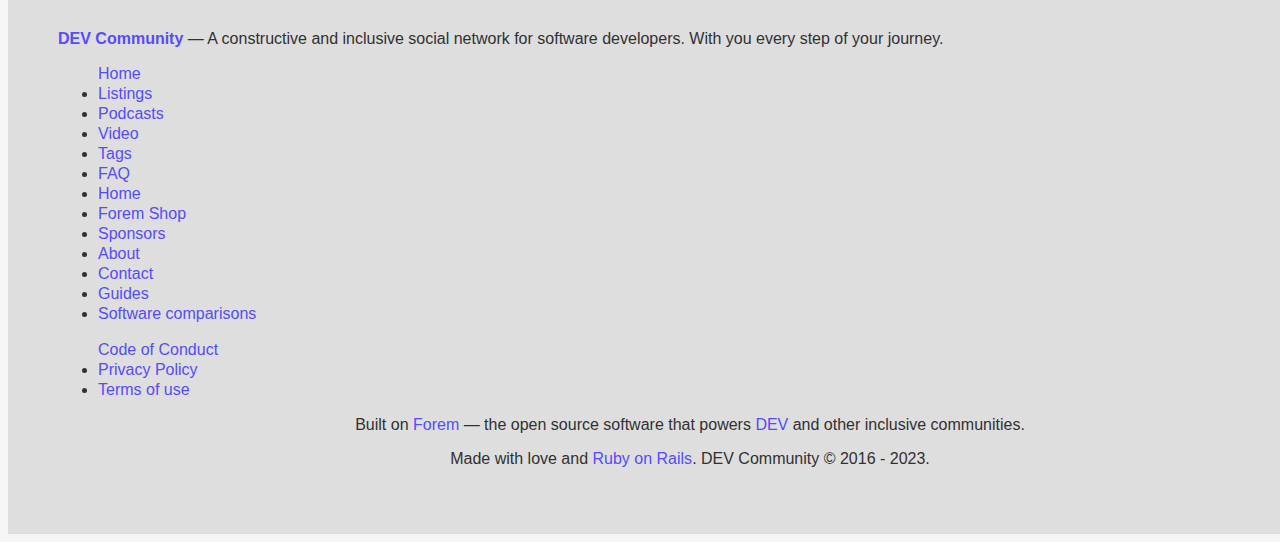
==== commit abb54018: "ADDIND FOOTER" ====
--- a/index.html
+++ b/index.html
@@ -1073,7 +1073,114 @@
   
 
     <!--ARTURO START-->
-  <footer class="footer__container"></footer>
+    <footer class="footer__container ">
+      <div class="sub__footer d-flex flex-column justify-content-center align-items-center flex-wrap">
+        <div class="footer__dev_community d-flex justify-content-center align-items-center flex-wrap">
+            <a href="#" class="footer__link-community link-style">DEV Community </a>
+            — A constructive and inclusive social network for software developers.
+            With you every step of your journey.
+        </div>
+        <div class="footer__links-list">
+            <ul class="footer__ul d-flex justify-content-center align-items-center flex-wrap">
+                <li class="footer__li ftl1">
+                    <a href="#" class="footer__li-link link-style">
+                        Home
+                    </a>
+                </li>
+                <li class="footer__li ftl2">
+                    <a href="#" class="footer__li-link link-style">
+                        Listings
+                    </a>
+                </li>
+                <li class="footer__li ftl3">
+                    <a href="#" class="footer__li-link link-style">
+                        Podcasts
+                    </a>
+                </li>
+                <li class="footer__li ftl4">
+                    <a href="#" class="footer__li-link link-style">
+                        Video
+                    </a>
+                </li>
+                <li class="footer__li ftl5">
+                    <a href="#" class="footer__li-link link-style">
+                        Tags
+                    </a>
+                </li>
+                <li class="footer__li ftl6">
+                    <a href="#" class="footer__li-link link-style">
+                        FAQ
+                    </a>
+                </li>
+                <li class="footer__li ftl6">
+                    <a href="#" class="footer__li-link link-style">
+                        Home
+                    </a>
+                </li>
+                <li class="footer__li ftl8">
+                    <a href="#" class="footer__li-link link-style">
+                        Forem Shop
+                    </a>
+                </li>
+                <li class="footer__li ftl9">
+                    <a href="#" class="footer__li-link link-style">
+                        Sponsors
+                    </a>
+                </li>
+                <li class="footer__li ftl10">
+                    <a href="#" class="footer__li-link link-style">
+                        About
+                    </a>
+                </li>
+                <li class="footer__li ftl11">
+                    <a href="#" class="footer__li-link link-style">
+                        Contact
+                    </a>
+                </li>
+                <li class="footer__li ftl12">
+                    <a href="#" class="footer__li-link link-style">
+                        Guides
+                    </a>
+                </li>
+                <li class="footer__li ftl13">
+                    <a href="#" class="footer__li-link link-style">
+                        Software comparisons
+                    </a>
+                </li>
+            </ul>
+        </div>
+        <div class="footer__code__privacity__terms">
+            <ul class="footer__ul d-flex justify-content-center align-items-center flex-wrap">
+                <li class="footer__li-cpt ftl__cpt-1">
+                    <a href="#" class="footer__li-link link-style">
+                        Code of Conduct
+                    </a>
+                </li>
+                <li class="footer__li-cpt ftl__cpt-2">
+                    <a href="#" class="footer__li-link link-style">
+                        Privacy Policy
+                    </a>
+                </li>
+                <li class="footer__li-cpt ftl__cpt-3">
+                    <a href="#" class="footer__li-link link-style">
+                        Terms of use
+                    </a>
+                </li>
+            </ul>
+        </div>
+        <div class="footer__all_rights d-flex flex-column justify-content-center align-items-center flex-wrap">
+            <p class="footer__build">
+                Built on <a href="" class="link-style">Forem</a>
+                 — the open source software that powers
+                 <a href="" class="link-style">DEV </a>and other inclusive communities.
+            </p>
+            <p class="footer__made">
+                Made with love and <a href="" class="link-style">Ruby on Rails</a>.
+                 DEV Community © 2016 - 2023.
+            </p>
+        </div>
+      </div>
+    </footer>
   <!--ARTURO END-->
 </body>
 
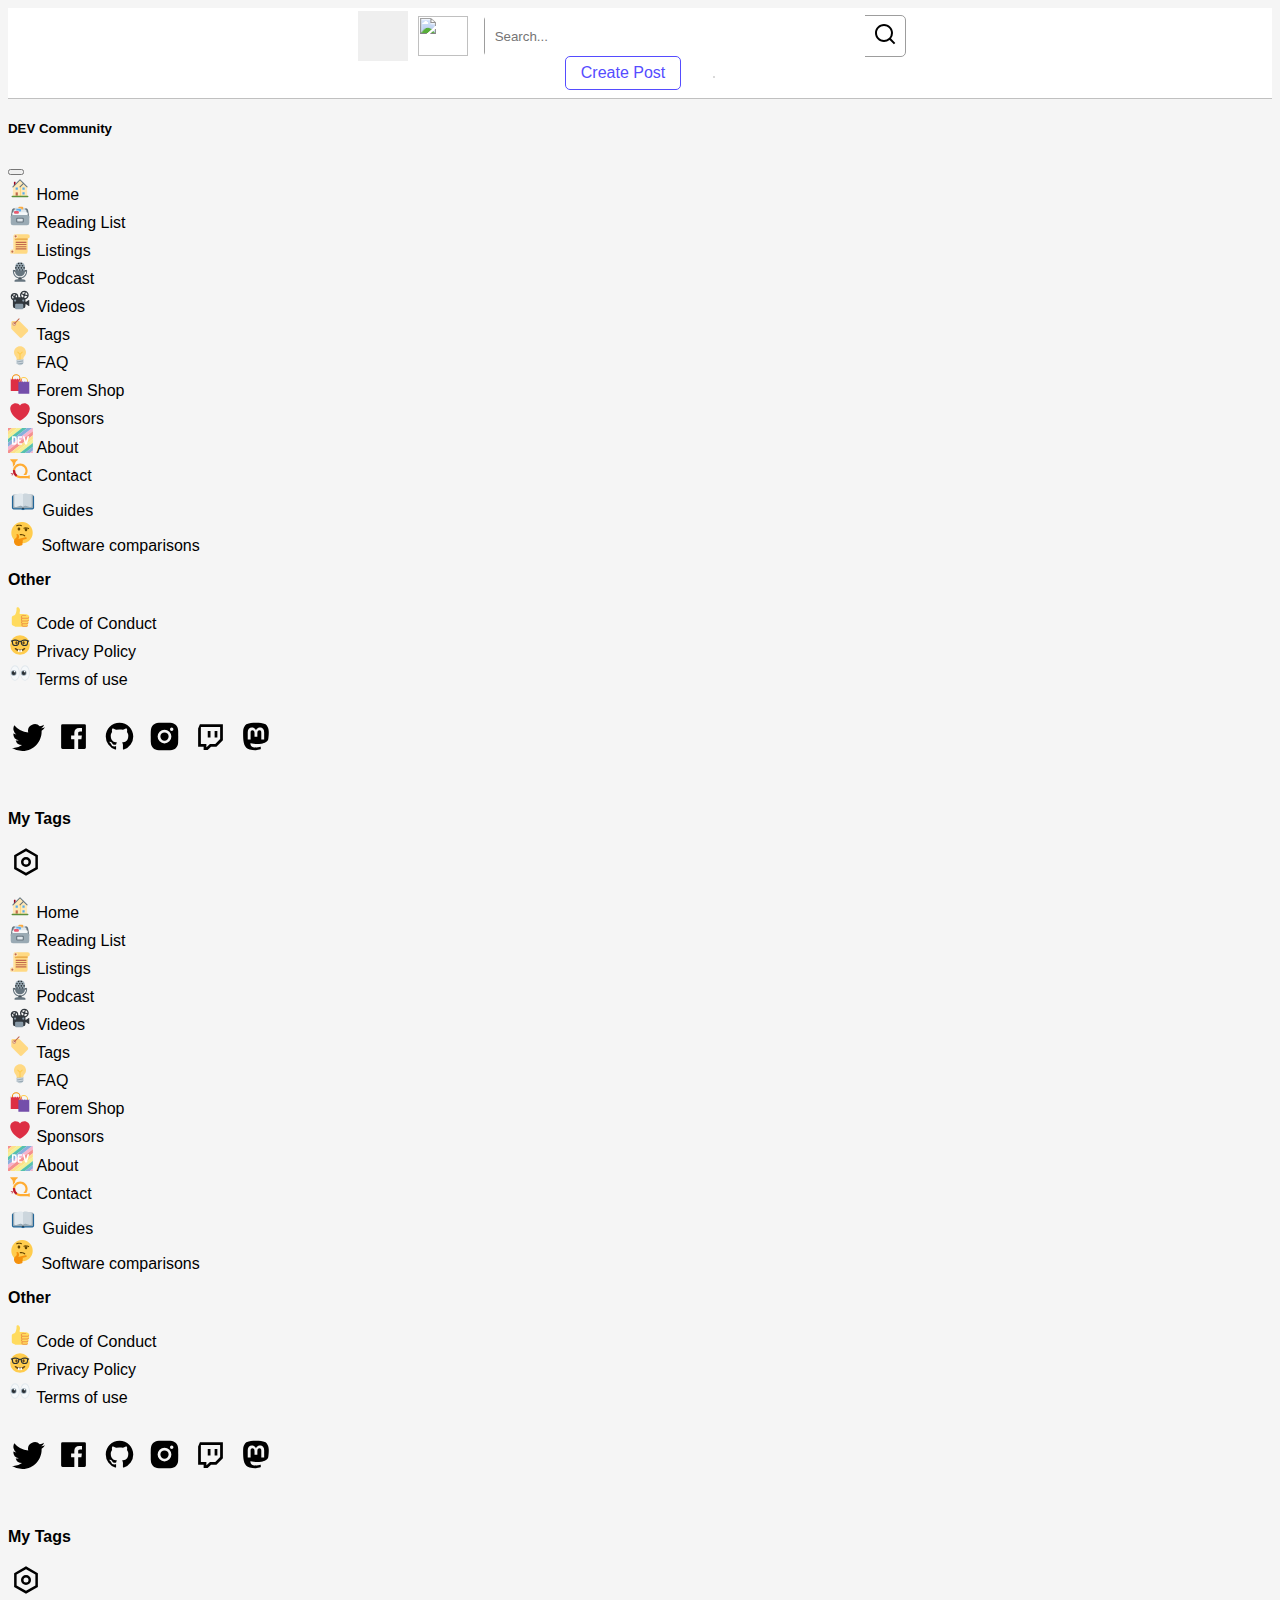
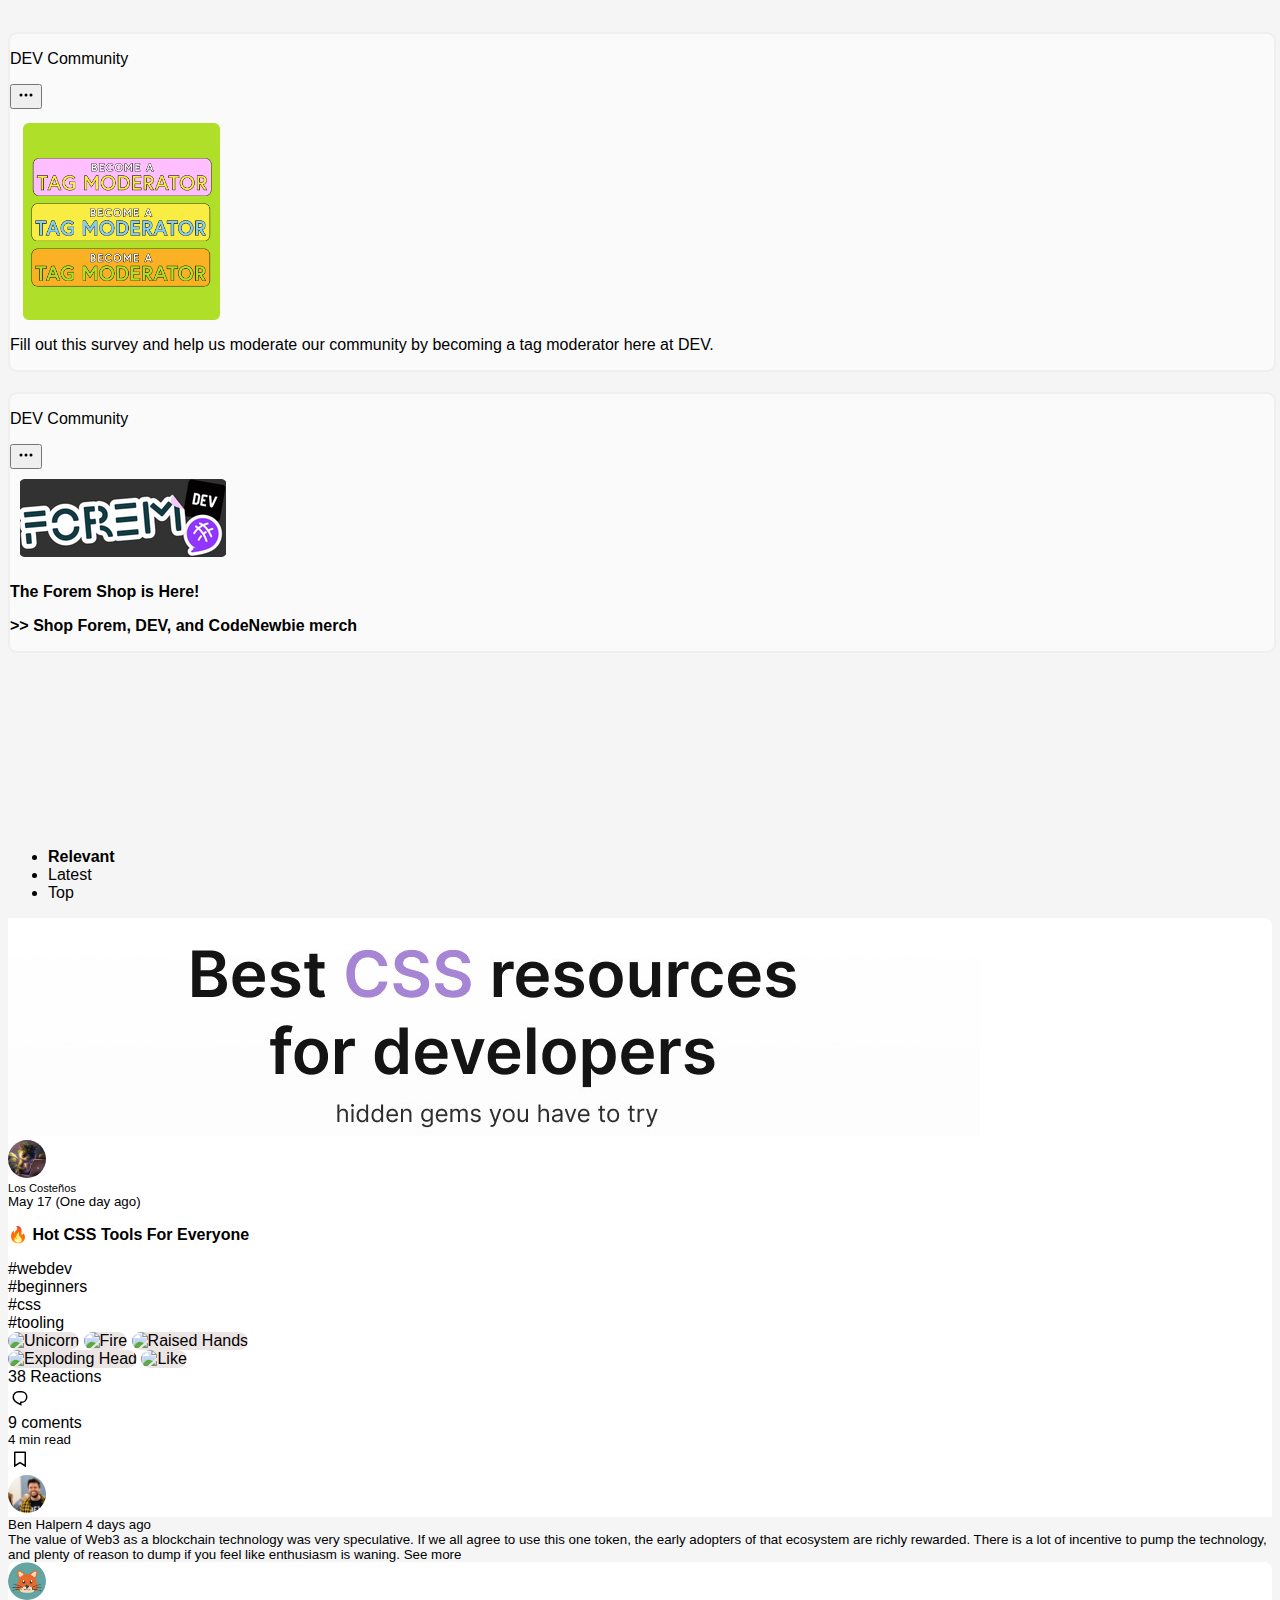
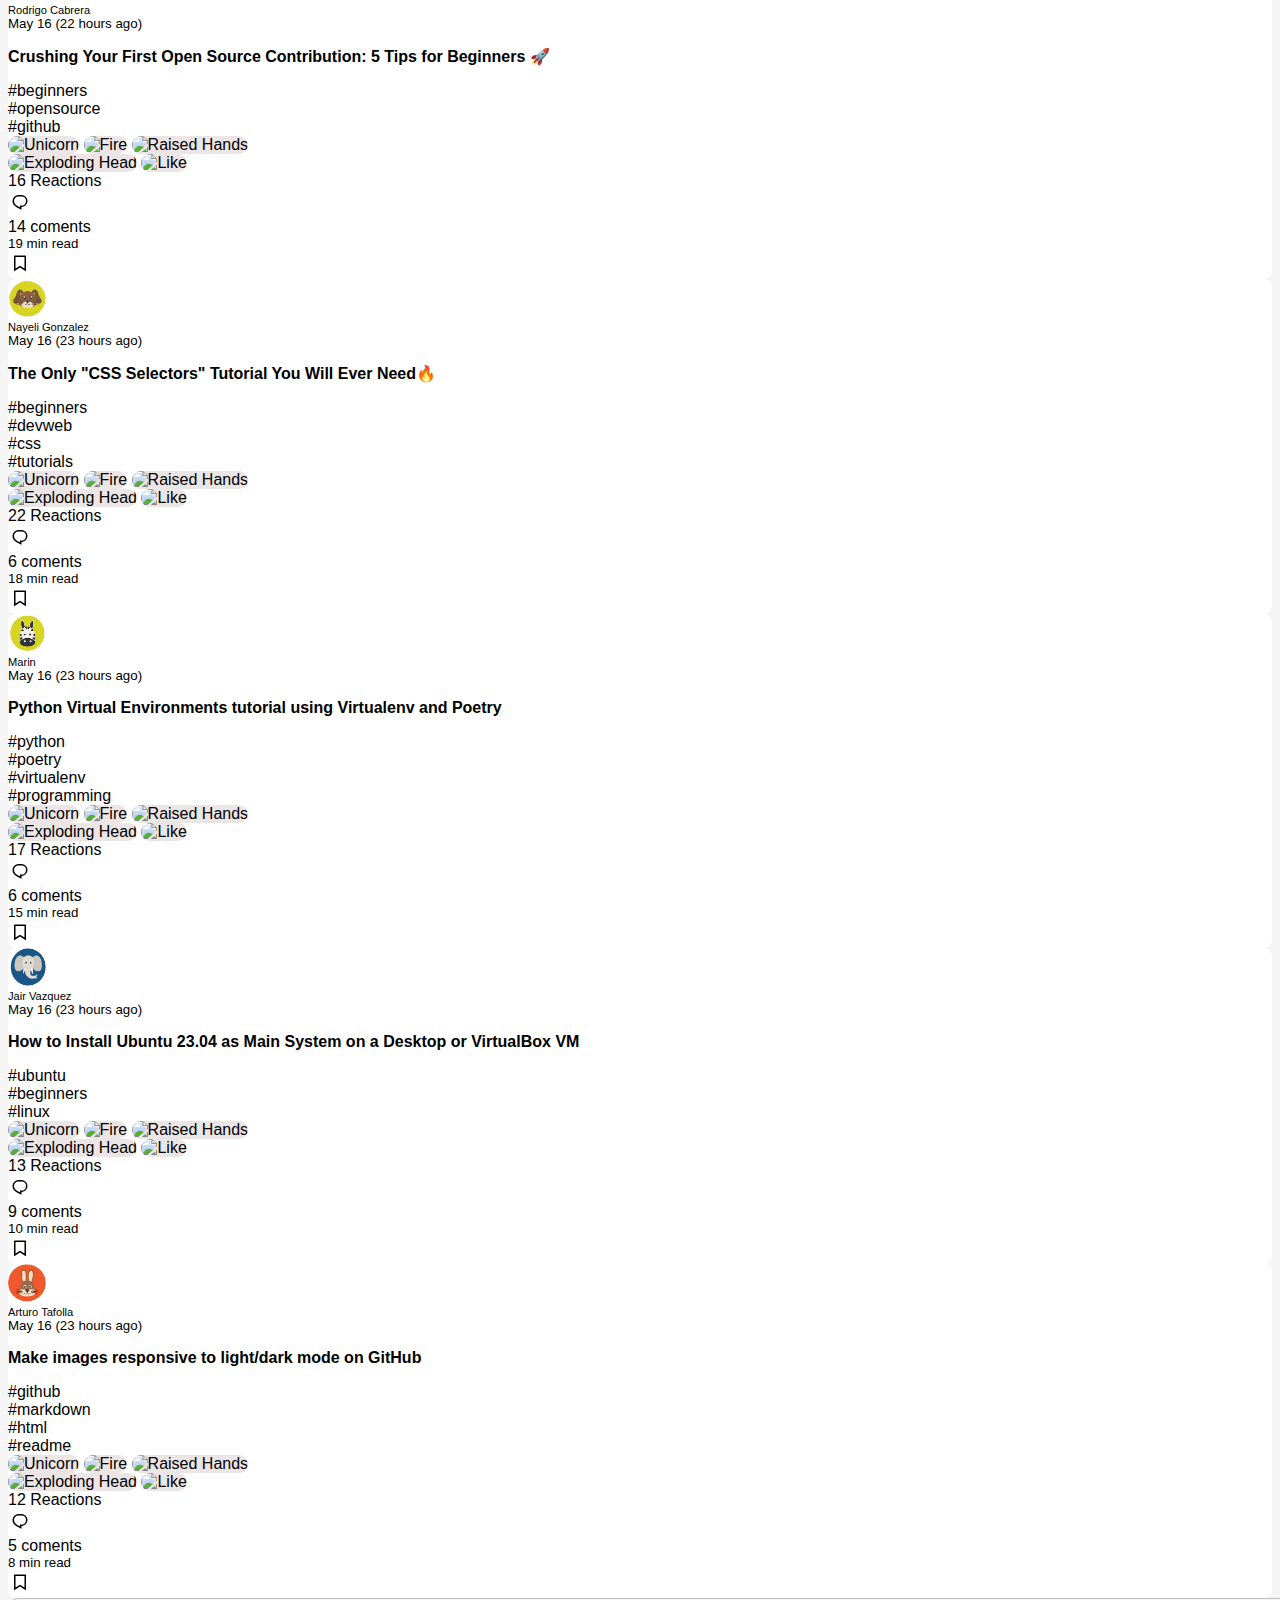
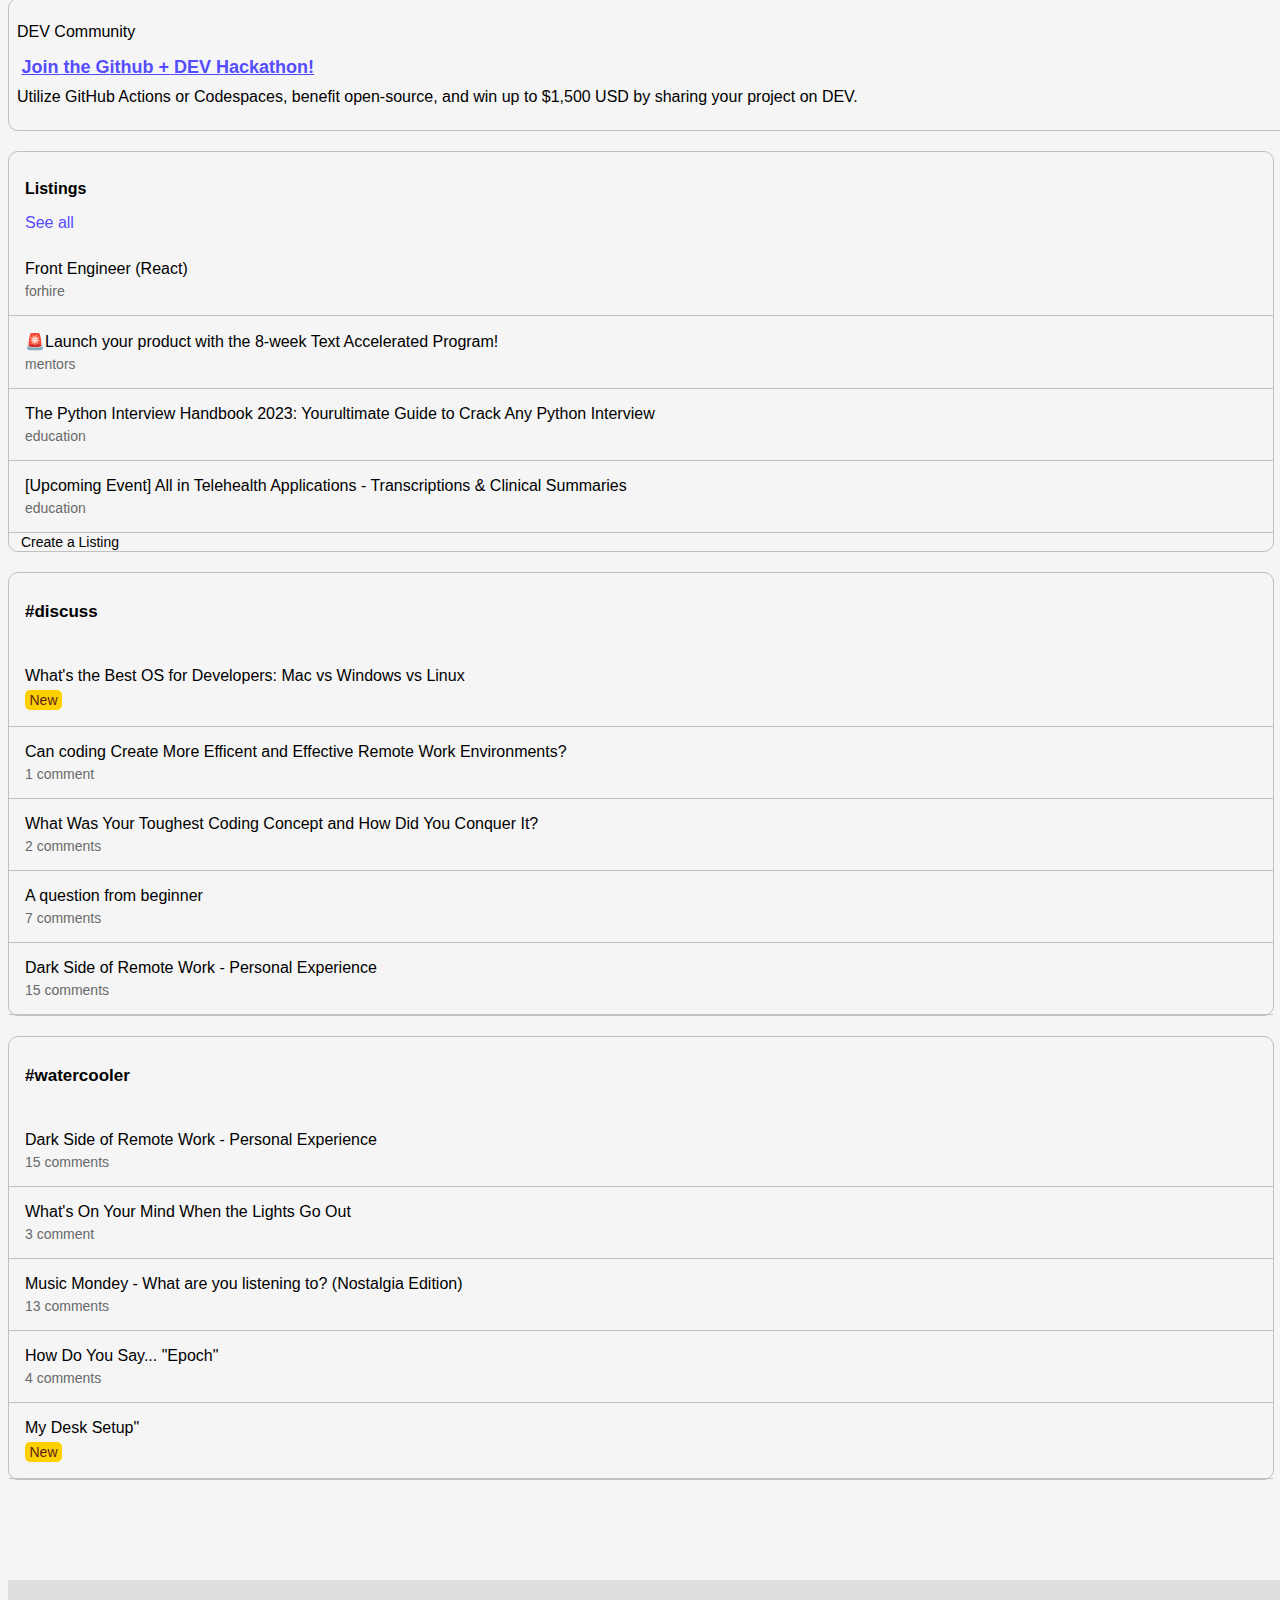
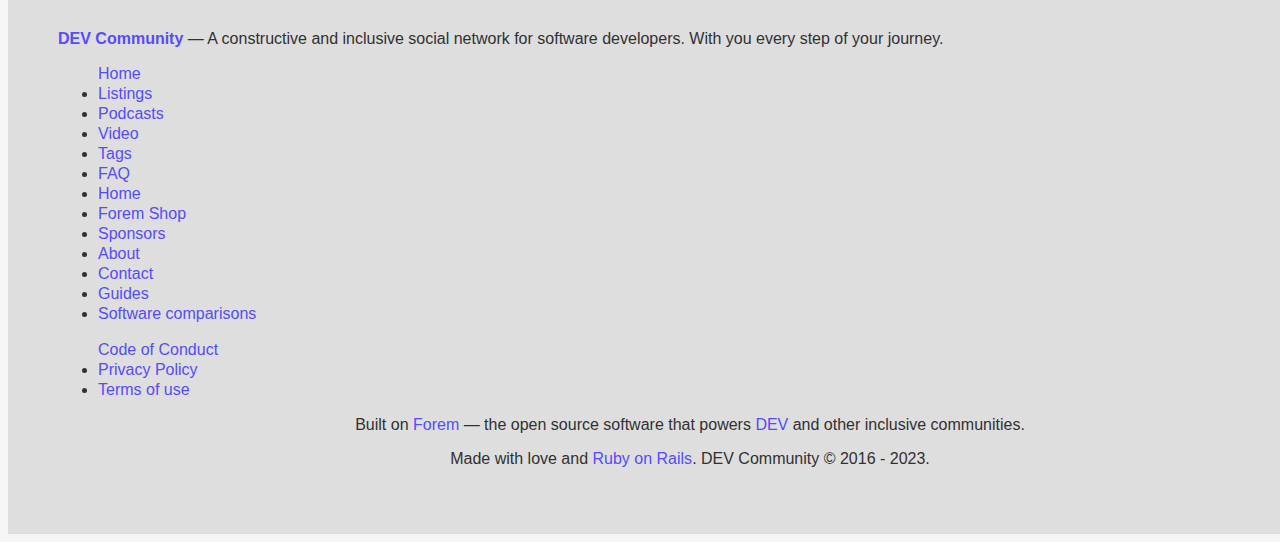
==== commit d284dd4d: "Final commit" ====
--- a/index.html
+++ b/index.html
@@ -40,12 +40,15 @@
                 
                 <div class="header__container_nav_search_txt">
                     <input class="header__container_nav_search_txt-input" type="text" placeholder="Search...">
-                    <btn class="header__container_nav_search_txt-search" src="" alt=""><i class="fa-sharp fa-regular fa-magnifying-glass search__desktop"></i></btn>
+                    <btn class="header__container_nav_search_txt-search" src="" alt=""><a href="" class="header_container_nav_buttons-search link_search-mobile">
+                      <svg xmlns="http://www.w3.org/2000/svg" width="24" height="24" viewBox="0 0 24 24" aria-hidden="true" class="crayons-icon c-btn__icon" focusable="false"><path d="m18.031 16.617 4.283 4.282-1.415 1.415-4.282-4.283A8.96 8.96 0 0 1 11 20c-4.968 0-9-4.032-9-9s4.032-9 9-9 9 4.032 9 9a8.96 8.96 0 0 1-1.969 5.617zm-2.006-.742A6.977 6.977 0 0 0 18 11c0-3.868-3.133-7-7-7-3.868 0-7 3.132-7 7 0 3.867 3.132 7 7 7a6.977 6.977 0 0 0 4.875-1.975l.15-.15z"></path></svg>
+                    </a></btn>
                 </div>
             </div>
             <div class="header__container_nav_buttons">
                 <a href="" class="header__container_nav_buttons-search link__search-mobile">
-                    <i class="fa-sharp fa-regular fa-magnifying-glass search__mobile"></i>
+                  
+                    <svg xmlns="http://www.w3.org/2000/svg" width="24" height="24" viewBox="0 0 24 24" aria-hidden="true" class="search__mobile" focusable="false"><path d="m18.031 16.617 4.283 4.282-1.415 1.415-4.282-4.283A8.96 8.96 0 0 1 11 20c-4.968 0-9-4.032-9-9s4.032-9 9-9 9 4.032 9 9a8.96 8.96 0 0 1-1.969 5.617zm-2.006-.742A6.977 6.977 0 0 0 18 11c0-3.868-3.133-7-7-7-3.868 0-7 3.132-7 7 0 3.867 3.132 7 7 7a6.977 6.977 0 0 0 4.875-1.975l.15-.15z"></path></svg>
                 </a>
                 <a class="header__container_nav_buttons-create" href="">Create Post</a>
                 <a class="header__container_nav_buttons-bell" href="">
@@ -568,11 +571,11 @@
             </nav>
 
             <div class="Cards_1 p-3">
-
+                <a href="./post.html">
                 <div class="card-body2 ps-1 d-flex justify-content-center">
-                    <img class="bestCSS" title="Designed by Los Costenos" src="./imgs/css_tools_for_everyone.jpg" alt="Image not available">
-                </div>
-
+                   <img class="bestCSS" title="Designed by Los Costenos" src="./imgs/css_tools_for_everyone.jpg" alt="Image not available">
+                </div>
+              </a>
                 <div class="data__profile d-flex">
                     <div>
                         <img class="photo__profile" src="./imgs/2023-05-14_190449.jpg" alt="">
@@ -680,7 +683,7 @@
                     </div>
 
                     <div class="zone__reading d-flex">
-                        <div class="min__read pt-1"> min read</div> 
+                        <div class="min__read pt-1">19 min read</div> 
                         <svg class="crayons-icon c-btn__icon" aria-hidden="true" focusable="false" width="24" height="24" xmlns="http://www.w3.org/2000/svg"><path d="M6.75 4.5h10.5a.75.75 0 0 1 .75.75v14.357a.375.375 0 0 1-.575.318L12 16.523l-5.426 3.401A.375.375 0 0 1 6 19.607V5.25a.75.75 0 0 1 .75-.75zM16.5 6h-9v11.574l4.5-2.82 4.5 2.82V6z"></path></svg> 
                     </div>
                 </div>
